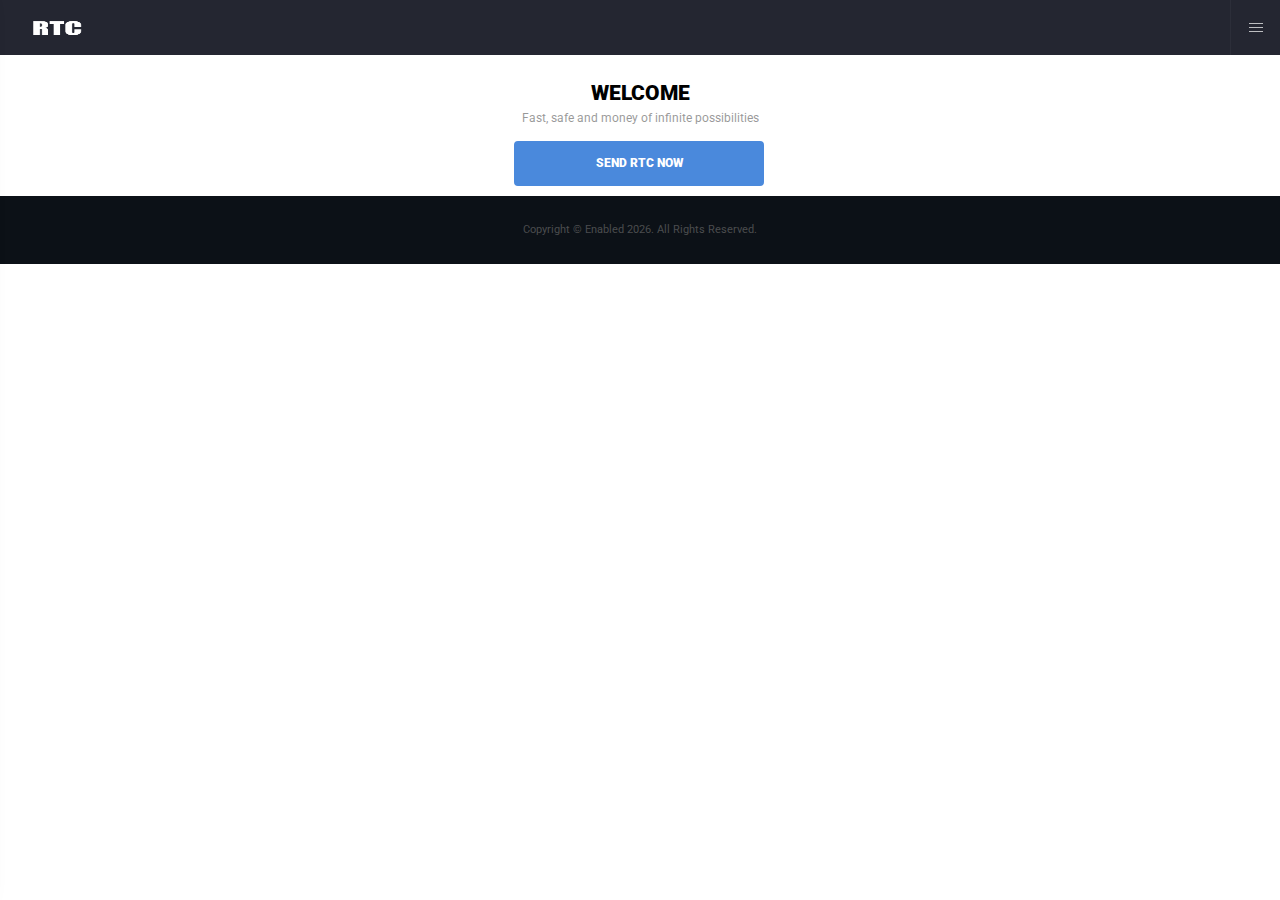
==== index.html @ e24e0585 "Add files via upload" ====
<!DOCTYPE HTML>
<html lang="en">

<!-- Mirrored from www.enableds.com/products/RTCs/index.html by HTTrack Website Copier/3.x [XR&CO'2014], Tue, 19 Jun 2018 22:13:03 GMT -->

<head>
    <meta http-equiv="Content-Type" content="text/html; charset=utf-8" />
    <meta name="viewport" content="width=device-width, initial-scale=1, minimum-scale=1, maximum-scale=1" />
    <title>RTC Wallet</title>
    <link rel="stylesheet" type="text/css" href="styles/style.css">
    <link rel="stylesheet" type="text/css" href="styles/framework.css">
    <link href="https://fonts.googleapis.com/css?family=Roboto:300,300i,400,400i,500,500i,700,700i,900,900i" rel="stylesheet">
</head>

<body>
    <div id="preloader" class="preloader-light">
        <h1></h1>
        <div id="preload-spinner"></div>
        <p>The Ultimate Mobile Experience</p>
        <em>This will only take a second. It's totally worth it!</em>
    </div>
    <div id="page-transitions">
        <div id="header" class="header-logo-left header-dark">
            <a href="#" class="header-logo"></a>
            <a href="#" class="header-icon header-icon-1 hamburger-animated" data-deploy-menu="menu-1"></a>
        </div>
        <div id="menu-1" class="menu-wrapper menu-light menu-sidebar-left menu-large">
            <div class="menu-scroll">
                <a href="index.html" class="menu-logo"></a>
                <em class="menu-sub-logo">The Ultmate Trading Coin Solution</em>
                <div class="menu">
                    <em class="menu-divider">Navigation
                        <i class="fa fa-navicon"></i>
                    </em>
                    <a class="menu-item active-item" href="index.html">
                        <i class="font-15 fa color-night-light fa-home"></i>
                        <strong>Home</strong>
                    </a>
                    <a class="menu-item" href="send.html">
                        <i class="font-15 fa color-night-light fa-home"></i>
                        <strong>Send</strong>
                    </a>
                    <a class="menu-item" href="receive.html">
                        <i class="font-14 fa color-night-dark fa-shopping-bag"></i>
                        <strong>Receive</strong>
                    </a>
                    <a class="menu-item" href="loan.html">
                        <i class="font-14 fa color-black fa-share-alt"></i>
                        <strong>Loan</strong>
                    </a>
                     <a class="menu-item" href="donate.html">
                        <i class="font-14 fa color-black fa-share-alt"></i>
                        <strong>Donate</strong>
                    </a>
                    <a class="menu-item" href="history.html">
                        <i class="font-15 fa color-magenta-light fa-newspaper-o"></i>
                        <strong>History</strong>
                    </a>
                    <a class="menu-item close-menu" href="splash.html">
                        <i class="font-14 fa color-orange-dark fa-times"></i>
                        <strong>Close</strong>
                    </a>
                </div>
            </div>
        </div>
        <div id="page-content" class="page-content">
            <div id="page-content-scroll">
                <div class="single-slider owl-carousel owl-has-dots-over bg-black">

                    <div>
                        <div class="cover-content cover-content-center">
                            <h1 class="center-text color-white small-bottom">Creative & Unique</h1>
                            <p class="center-text color-white opacity-80 no-bottom">Infuse your style, create your own elements, bring your ideas to life with RTC.</p>
                        </div>
                        <div class="cover-overlay overlay bg-black opacity-70"></div>
                    </div>
                    <div>
                        <div class="cover-content cover-content-center">
                            <h1 class="center-text color-white small-bottom">Smart & Flexible</h1>
                            <p class="center-text color-white opacity-60 no-bottom">RTC is built for flexibility, every feature is ultra customizable and easy to edit.</p>
                        </div>
                        <div class="cover-overlay overlay bg-black opacity-80"></div>
                    </div>
                    <div>
                        <div class="cover-content cover-content-center">
                            <h1 class="center-text color-white small-bottom">Built for You</h1>
                            <p class="center-text color-white opacity-80 no-bottom">We've been building products for you, we
                                <i class="fa fa-heart color-orange-dark font-12"></i> our customers.</p>
                        </div>
                        <div class="cover-overlay overlay bg-black opacity-60"></div>
                    </div>
                </div>
                <div class="homepage-cta no-top">
                    <h1 class="half-top center-text no-bottom font-21">Welcome</h1>
                    <h2 class="center-text opacity-40">Fast, safe and money of infinite possibilities</h2>
                    <div class="single-slider-no-timeout owl-carousel owl-auto-height smal-top">
                        <div>
                            <div class="homepage-cta-button">
                                <div class="button-center-large">
                                    <a href="#" class="button button-full button-blue button-sm button-rounded uppercase ultrabold">Send RTC Now</a>
                                </div>
                            </div>
                        </div>
                    </div>
                </div>
                <div class="footer footer-dark">
                    <p class="copyright-text">Copyright &copy; Enabled
                        <span id="copyright-year">2017</span>. All Rights Reserved.</p>
                </div>
            </div>
        </div>

        <div id="menu-share" data-menu-size="380" class="menu-wrapper menu-light menu-bottom">
            <em class="menu-divider menu-divider-contrast uppercase">Share this page via
                <i class="fa fa-share-alt"></i>
            </em>
            <div class="content">
                <ul class="link-list">
                    <li>
                        <a class="no-border" href="https://www.facebook.com/sharer/sharer.php?u=http://www.enableds.com/">
                            <i class="fa fa-facebook font-14 facebook-color"></i>Facebook
                            <i class="fa fa-angle-right"></i>
                        </a>
                    </li>
                    <li>
                        <a class="no-border" href="https://twitter.com/home?status=Check%20out%20ThemeForest%20http://www.enableds.com">
                            <i class="fa fa-twitter font-14 twitter-color"></i>Twitter
                            <i class="fa fa-angle-right"></i>
                        </a>
                    </li>
                    <li>
                        <a class="no-border" href="whatsapp://send" data-text="Check this out!" data-href="http://www.enableds.com/">
                            <i class="fa fa-whatsapp font-16 whatsapp-color"></i>Whatsapp
                            <i class="fa fa-angle-right"></i>
                        </a>
                    </li>
                    <li>
                        <a class="no-border" href="https://plus.google.com/share?url=http://www.enableds.com">
                            <i class="fa fa-google font-14 google-color"></i>Google +
                            <i class="fa fa-angle-right"></i>
                        </a>
                    </li>
                    <li>
                        <a class="no-border" href="mailto:name@domain.com?subject=Check%20this%20out&body=http%3A%2F%2Fwww.enableds.com">
                            <i class="fa fa-envelope font-14 mail-color"></i>Mail Link
                            <i class="fa fa-angle-right"></i>
                        </a>
                    </li>
                    <li>
                        <a class="no-border close-menu">
                            <i class="fa fa-times color-red-dark font-15"></i>Cancel
                            <i class="fa fa-angle-right"></i>
                        </a>
                    </li>
                </ul>
            </div>
        </div>

        <div id="menu-2" data-menu-size="358" class="menu-wrapper menu-light menu-top menu-notification">
            <div class="menu-scroll">
                <em class="menu-divider menu-divider-contrast no-top">NOTIFICATIONS & Updates
                    <i class="fa fa-bell-o"></i>
                </em>
                <a href="#">
                    <i class="fa fa-check color-green-light"></i>
                    <strong>MEET RTC</strong>
                    <em> We just released a new mobile website with an awesome design & features.</em>
                </a>
                <a href="#">
                    <i class="fa fa-heart color-red-light"></i>
                    <strong>IT'S SIMPLE </strong>
                    <em>We build easy to use code, easy to use and complete documentations for everyone.</em>
                </a>
                <a href="#">
                    <i class="fa fa-user color-blue-light"></i>
                    <strong>24/7 Support</strong>
                    <em>We're here for you, we even reply to tickets on Sundays! We're here to help you!</em>
                </a>
                <a href="#">
                    <i class="fa fa-star color-yellow-dark"></i>
                    <strong>Elite Author</strong>
                    <em>Over 10 years of experience guarantee a quality crafted item & support.</em>
                </a>
                <a href="http://www.enableds.com/weekly-offers/" class="default-link">
                    <i class="fa fa-envelope color-pink-light"></i>
                    <strong>Subscribe to NEWSLETTER</strong>
                    <em>Subscribe to our newsletter to get the latest news and updates. Click this Notification.</em>
                </a>
                <a href="https://www.facebook.com/enabled.labs/" class="default-link">
                    <i class="fa fa-twitter color-twitter"></i>
                    <strong>Follow our Twitter</strong>
                    <em>Yes, we're on Twitter too. Follow us for news and updates. Click this Notification.</em>
                </a>
                <a href="https://twitter.com/iEnabled" class="default-link full-bottom">
                    <i class="fa fa-facebook color-facebook"></i>
                    <strong>Like us on Facebook</strong>
                    <em>We're also on Facebook. Follow us for news and updates. Tap this Notification.</em>
                </a>
            </div>
        </div>

        <div id="menu-4" data-menu-size="385" class="menu-wrapper menu-light menu-bottom menu-contact">
            <div class="menu-scroll">
                <div class="contact-form">
                    <div class="formSuccessMessageWrap" id="formSuccessMessageWrap">
                        <p class="center-text full-bottom full-top">
                            <i class="fa fa-2x fa-paper-plane-o"></i>
                        </p>
                        <h4 class="uppercase ultrabold half-bottom center-text">Message Sent</h4>
                        <p class="center-text boxed-text half-bottom">
                            We usually reply in less than 24 hours.
                            <br /> Thank you for getting in touch with us!
                        </p>
                        <a href="#" class="button button-round color-white button-blue button-xs button-center close-menu uppercase bold full-bottom full-top">Return to Site</a>
                    </div>
                    <form action="https://www.enableds.com/products/RTCs/php/contact.php" method="post" class="contactForm" id="contactForm">
                        <fieldset>
                            <div class="menu-contact-title half-top">
                                <h4>Let's get in Touch</h4>
                                <h5 class="full-bottom">Get in touch with us. Send us a message and we'll get back to you in the shortest possible
                                    time!</h5>
                            </div>
                            <div class="formValidationError" id="contactNameFieldError">Name is required!</div>
                            <div class="formValidationError" id="contactEmailFieldError">Mail address required!</div>
                            <div class="formValidationError" id="contactEmailFieldError2">Mail address must be valid!</div>
                            <div class="formValidationError" id="contactMessageTextareaError"></div>
                            <div class="formFieldWrap">
                                <label class="field-title contactNameField" for="contactNameField"></label>
                                <input type="text" name="contactNameField" placeholder="John Doe" value="" class="contactField requiredField" id="contactNameField"
                                />
                            </div>
                            <div class="formFieldWrap">
                                <label class="field-title contactEmailField" for="contactEmailField"></label>
                                <input type="text" name="contactEmailField" placeholder="mail@domain.com" value="" class="contactField requiredField requiredEmailField"
                                    id="contactEmailField" />
                            </div>
                            <div class="clear"></div>
                            <div class="formTextareaWrap half-bottom">
                                <label class="field-title contactMessageTextarea" for="contactMessageTextarea"></label>
                                <textarea name="contactMessageTextarea" placeholder="Enter your message here." class="contactTextarea requiredField" id="contactMessageTextarea"></textarea>
                            </div>
                            <div class="contactFormButton">
                                <input type="submit" class="buttonWrap contactSubmitButton" id="contactSubmitButton" value="Send Message" data-formId="contactForm"
                                />
                            </div>
                        </fieldset>
                    </form>
                </div>
            </div>
        </div>
        <a href="#" class="back-to-top-badge back-to-top-small">
            <i class="fa fa-angle-up"></i>Back to Top</a>
    </div>
    <script type="text/javascript" src="scripts/jquery.js"></script>
    <script type="text/javascript" src="scripts/custom.js"></script>
    <script type="text/javascript" src="scripts/plugins.js"></script>
</body>
---- styles/style.css ----
@charset "utf-8";.header-light .header-logo{background-image:url(../images/logo-dark.png)!important}.header-dark .header-logo{background-image:url(../images/logo-light.png)!important}.header-logo{background-size:50px 14px;width:74px;height:55px}.footer-logo{height:25px;background-size:120px 23px}.footer-light .footer-logo{background-image:url(../images/logo-dark.png)}.footer-dark .footer-logo,.menu-dark.menu-large .menu-logo{background-image:url(../images/logo-light.png)}.menu-light.menu-large .menu-logo{background-image:url(../images/logo-dark.png)}.menu-large .menu-logo{background-size:65px 20px}.menu-perspective .menu-logo{background-image:url(../images/logo-light.png);background-size:135px 25px}.menu-perspective-background{background-image:url(../images/pictures_vertical/bg-perspective.png)}.menu-thumbnails .menu-logo .menu-logo-image{height:20px;background-size:100px 19px}.menu-dark.menu-thumbnails .menu-logo .menu-logo-image{background-image:url(../images/logo-light.png)}.menu-light.menu-thumbnails .menu-logo .menu-logo-image{background-image:url(../images/logo-dark.png)}.menu-list-logo{background-size:140px 27px;width:140px;height:27px}.menu-dark .menu-list-logo{background-image:url(../images/logo-light.png)}.menu-light .menu-list-logo{background-image:url(../images/logo-dark.png)}.preloader-dark h1{background:url(../images/logo-light.png) center center no-repeat}.preloader-light h1{background:url(../images/logo-dark.png) center center no-repeat}.profile-logo,.timeline-logo{background-size:74px 14px;height:55px}.timeline-logo{background-image:url(../images/logo-light.png)}.profile-logo{background-image:url(../images/logo-dark.png)}.preloader-dark{background-color:#1b1d26!important}.preloader-dark .cp1,.preloader-dark .cp2{opacity:.05;background-color:#fff!important}.preloader-dark em{color:rgba(255,255,255,.3)}.preloader-light{background-color:#fff!important}.preloader-dark .cp2,.preloader-light .cp1{opacity:.05;background-color:#000!important}.preloader-light em{color:rgba(0,0,0,.8)}#preloader h1{width:100%;height:32px;background-size:165px 32px;margin-top:110px}#preloader em{position:fixed;width:100%;bottom:20px;font-style:normal;text-align:center;font-size:10px;line-height:22px}#preloader,.page-change-preloader{position:fixed;top:0;left:0;right:0;bottom:0;pointer-events:none}#preloader p{text-align:center;font-size:12px}#preloader{background-color:#fff;z-index:999999999!important;opacity:1;transition:all .5s ease}.hide-preloader{pointer-events:none;opacity:0!important;transition:all .5s ease}.page-change-preloader{opacity:0;background-color:#1b1d26;background-size:100px;background-repeat:no-repeat;background-position:center center;z-index:9999999;transition:all 250ms ease!important}.show-change-preloader{opacity:1;transition:all 250ms ease!important}#preload-spinner,.preload-spinner{animation:preload-spin1 1.2s ease infinite;clip:rect(0,40px,40px,20px);height:40px;width:40px;position:absolute;left:50%;margin-left:-20px;top:50%;margin-top:-20px}#preload-spinner:after,.preload-spinner:after{animation:preload-spin2 1.2s ease-in-out infinite;clip:rect(0,40px,40px,20px);content:'';border-radius:50%;height:40px;width:40px;position:absolute;box-shadow:inset #8cc152 0 0 0 1px}@keyframes preload-spin1{25%{transform:rotate(0)}100%{transform:rotate(185deg)}}@keyframes preload-spin2{0%{transform:rotate(-175deg)}100%{transform:rotate(175deg)}}.spinner-yellow:after{box-shadow:inset #f6bb42 0 0 0 1px!important}.spinner-green:after{box-shadow:inset #27ae60 0 0 0 1px!important}.spinner-red:after{box-shadow:inset #d8334a 0 0 0 1px!important}.spinner-pink:after{box-shadow:inset #ec87c0 0 0 0 1px!important}.spinner-blue:after{box-shadow:inset #5d9cec 0 0 0 1px!important}.spinner-teal:after{box-shadow:inset #a0cecb 0 0 0 1px!important}.spinner-magenta:after{box-shadow:inset #8067b7 0 0 0 1px!important}.spinner-black:after{box-shadow:inset #000 0 0 0 1px!important}.spinner-brown:after{box-shadow:inset #8e8271 0 0 0 1px!important}.footer{padding:20px !important;}.real-size-qrcode{font-size:220px !important;}
---- styles/framework.css ----
.contactSubmitButton,.menu-divider,body,textarea{font-family:Roboto,sans-serif}p strong,th{color:#1f1f1f}.font-icon-list i,.heading-style h4,.heading-style i,.heading-style p,.icon-list i,td{text-align:center}td,tr{line-height:18px}td,th{vertical-align:middle;border-right:1px solid #e9e9e9;border-bottom:1px solid #e9e9e9}ol,p,td,ul{color:#666}ol,p,ul{margin-bottom:30px}li,ol ol,ul ul{margin-bottom:5px}*,sub,sup{vertical-align:baseline}h3,li{line-height:24px}ol ol ol,ul{list-style-type:disc}.fac,.ios-switch,.material-switch{-webkit-user-select:none;-moz-user-select:none;-ms-user-select:none}.font-icon-list li,.icon-list,.link-list,.pricing-1 *,.pricing-2 *,.pricing-3 *,.pricing-4 *{list-style:none}*,.owl-carousel,.owl-carousel .owl-item{-webkit-tap-highlight-color:transparent}*,.fa{text-rendering:auto;-moz-osx-font-smoothing:grayscale}a{color:#2980b9}::-webkit-scrollbar{display:none}body,html{overflow-x:hidden!important}*{border:0;font-size:100%;outline:0;font-size-adjust:none;-webkit-text-size-adjust:none;-moz-text-size-adjust:none;-ms-text-size-adjust:none;-webkit-font-smoothing:antialiased!important;-webkit-transform:translate3d(1,1,1);transform:translate3d(1,1,1)}body,p,p strong{font-size:13px}:focus{outline:0}*,:after,:before{-webkit-box-sizing:border-box;-moz-box-sizing:border-box;box-sizing:border-box;padding:0;margin:0}body{margin:0;padding:0;overflow-x:hidden;line-height:30px;font-weight:400}::selection{background-color:#ccc;color:#000}a,blockquote,code,div,fieldset,form,iframe,img,input,label,p,pre,textarea{display:block;position:relative}input,label a{display:inline-block}input,textarea{outline:0}input{border-radius:0!important;-webkit-border-radius:0!important}textarea{-webkit-appearance:none!important;border-radius:0!important;-webkit-border-radius:0!important}#page-transitions{left:0;right:0;display:block;overflow:hidden}a>span,em a,h1>a,h2>a,h3>a,h4>a,h5>a,h6>a,p>a,p>span,span>a,strong a{display:inline}#page-content{margin-bottom:0;background-color:#fff}.page-content-gray{background-color:#e1e0e6}.transparent-bg{background-color:transparent!important;transition:all 250ms ease}.header-clear,.header-clear-large{padding-top:20px!important}.header-clear-larger{padding-top:30px!important}p{line-height:28px}p>a{text-decoration:none}p>a:hover{text-decoration:underline}p strong{font-weight:500}a,a:hover{text-decoration:none}.table tr.even td{background:#efefef}.table tr:hover td{background:#f8f8f8}tr:hover>td{background:#fff}table,th{background-color:#f6f6f6}th{font-weight:700;line-height:35px}td{padding:9px 0;background-color:#fdfdfd}table{border-collapse:separate;border-spacing:0;width:100%;clear:both;margin-bottom:27px;border-left:1px solid #e9e9e9;border-top:1px solid #e9e9e9}.clear,.decoration{clear:both!important}.table-borders-light *{border-color:rgba(255,255,255,.1)!important}ol>li:last-child,ul>li:last-child{margin-bottom:0}sub,sup{font-size:50%;line-height:0;position:relative}sup{top:-15px}sub{bottom:0}.disabled{display:none!important}.disabled-box{display:none}.center-item{margin-left:auto!important;margin-right:auto}.font-10{font-size:10px!important}.font-11{font-size:11px!important}.font-12{font-size:12px!important}.font-13{font-size:13px!important}.font-14{font-size:14px!important}.font-15{font-size:15px!important}.font-16{font-size:16px!important}.font-17{font-size:17px!important}.font-18{font-size:18px!important}.font-19{font-size:19px!important}.font-20{font-size:20px!important}.font-21{font-size:21px!important}.bg-full{position:fixed;top:-20px;left:-20px;right:-20px;bottom:-20px;overflow:hidden}.bg-cover{background-size:cover;background-position:center center}.bg-transparent{background:transparent!important}.bg-dark{background-color:rgba(0,0,0,.3)!important}.bg-1{background-image:url(../images/pictures/1.jpg)}.bg-2{background-image:url(../images/pictures/2.jpg)}.bg-3{background-image:url(../images/pictures/3.jpg)}.bg-4{background-image:url(../images/pictures/4.jpg)}.bg-5{background-image:url(../images/pictures/5.jpg)}.bg-6{background-image:url(../images/pictures/6.jpg)}.bg-7{background-image:url(../images/pictures/7.jpg)}.bg-8{background-image:url(../images/pictures/8.jpg)}.bg-9{background-image:url(../images/pictures/9.jpg)}.vertical-bg-0{background-image:url(../images/pictures_vertical/bg0.jpg)}.vertical-bg-1{background-image:url(../images/pictures_vertical/bg1.jpg)}.vertical-bg-2{background-image:url(../images/pictures_vertical/bg2.jpg)}.vertical-bg-3{background-image:url(../images/pictures_vertical/bg3.jpg)}.vertical-bg-4{background-image:url(../images/pictures_vertical/bg4.jpg)}.vertical-bg-5{background-image:url(../images/pictures_vertical/bg5.jpg)}.vertical-bg-6{background-image:url(../images/pictures_vertical/bg6.jpg)}.vertical-bg-7{background-image:url(../images/pictures_vertical/bg7.jpg)}.vertical-bg-8{background-image:url(../images/pictures_vertical/bg8.jpg)}.vertical-bg-9{background-image:url(../images/pictures_vertical/bg9.jpg)}.vertical-bg-10{background-image:url(../images/pictures_vertical/bg10.jpg)}.overlay,.overlay-image{position:absolute;top:0;left:0;right:0;bottom:0;z-index:9;background-size:cover}.overlay-image{z-index:8}.above-overlay{position:relative;z-index:10!important}.dark-overlay{background-color:rgba(0,0,0,.7)}.medium-overlay{background-color:rgba(0,0,0,.6)}.light-overlay{background-color:rgba(255,255,255,.85)}.overlay-dark{background-color:rgba(0,0,0,.8)}.overlay-medium{background-color:rgba(0,0,0,.65)}.overlay-light{background-color:rgba(255,255,255,.75)}.overlay-gradient{background:linear-gradient(to bottom,rgba(0,0,0,0) 0,rgba(0,0,0,0) 20%,rgba(0,0,0,.1) 40%,rgba(0,0,0,.7) 70%,rgba(0,0,0,1) 100%)}.overlay-gradient-small{background:linear-gradient(to bottom,rgba(0,0,0,0) 0,rgba(0,0,0,0) 30%,rgba(0,0,0,.1) 40%,rgba(0,0,0,.5) 70%,rgba(0,0,0,.8) 100%)}.bg-teal-light{background-color:#a0cecb!important;color:#fff}.bg-teal-dark{background-color:#7db1b1!important;color:#fff}.border-teal-light{border:1px solid #a0cecb!important}.border-teal-dark{border:1px solid #7db1b1!important}.bg-hover-teal-light:hover{background-color:#a0cecb!important;color:#fff!important;transition:all .2s ease}.bg-hover-teal-dark:hover{background-color:#7db1b1!important;color:#fff!important;transition:all .2s ease}.color-teal-light{color:#a0cecb!important}.color-teal-dark{color:#7db1b1!important}.bg-green-light{background-color:#a0d468!important;color:#fff}.bg-green-dark{background-color:#8cc152!important;color:#fff}.border-green-light{border:1px solid #a0d468!important}.border-green-dark{border:1px solid #8cc152!important}.bg-hover-green-light:hover{background-color:#a0d468!important;color:#fff!important;transition:all .2s ease}.bg-hover-green-dark:hover{background-color:#8cc152!important;color:#fff!important;transition:all .2s ease}.color-green-light{color:#a0d468!important}.color-green-dark{color:#8cc152!important}.bg-green2-light{background-color:#2ecc71!important;color:#fff}.bg-green2-dark{background-color:#2aba66!important;color:#fff}.border-green2-light{border:1px solid #2ecc71!important}.border-green2-dark{border:1px solid #2aba66!important}.bg-hover-green2-light:hover{background-color:#2ecc71!important;color:#fff!important;transition:all .2s ease}.bg-hover-green2-dark:hover{background-color:#2aba66!important;color:#fff!important;transition:all .2s ease}.color-green2-light{color:#2ecc71!important}.color-green2-dark{color:#2aba66!important}.bg-blue-light{background-color:#5d9cec!important;color:#fff}.bg-blue-dark{background-color:#4a89dc!important;color:#fff}.border-blue-light{border:1px solid #5d9cec!important}.border-blue-dark{border:1px solid #4a89dc!important}.bg-hover-blue-light:hover{background-color:#5d9cec!important;color:#fff!important;transition:all .2s ease}.bg-hover-blue-dark:hover{background-color:#4a89dc!important;color:#fff!important;transition:all .2s ease}.color-blue-light{color:#5d9cec!important}.color-blue-dark{color:#4a89dc!important}.bg-blue2-light{background-color:#4fc1e9!important;color:#fff}.bg-blue2-dark{background-color:#3bafda!important;color:#fff!important}.border-blue2-light{border:1px solid #4fc1e9!important}.border-blue2-dark{border:1px solid #3bafda!important}.bg-hover-blue2-light:hover{background-color:#4fc1e9!important;color:#fff!important;transition:all .2s ease}.bg-hover-blue2-dark:hover{background-color:#3bafda!important;color:#fff!important;transition:all .2s ease}.color-blue2-light{color:#4fc1e9!important}.color-blue2-dark{color:#3bafda!important}.bg-magenta-light{background-color:#8067b7!important;color:#fff}.bg-magenta-dark{background-color:#6a50a7!important;color:#fff}.border-magenta-light{border:1px solid #8067b7!important}.border-magenta-dark{border:1px solid #6a50a7!important}.bg-hover-magenta-light:hover{background-color:#8067b7!important;color:#fff!important;transition:all .2s ease}.bg-hover-magenta-dark:hover{background-color:#6a50a7!important;color:#fff!important;transition:all .2s ease}.color-magenta-light{color:#8067b7!important}.color-magenta-dark{color:#6a50a7!important}.bg-night-light{background-color:#656d78!important;color:#fff}.bg-night-dark{background-color:#434a54!important;color:#fff}.border-night-light{border:1px solid #656d78!important}.border-night-dark{border:1px solid #434a54!important}.bg-hover-night-light:hover{background-color:#656d78!important;color:#fff!important;transition:all .2s ease}.bg-hover-night-dark:hover{background-color:#434a54!important;color:#fff!important;transition:all .2s ease}.color-night-light{color:#656d78!important}.color-night-dark{color:#434a54!important}.bg-yellow-light{background-color:#ffce54!important;color:#fff}.bg-yellow-dark{background-color:#f6bb42!important;color:#fff}.border-yellow-light{border:1px solid #ffce54!important}.border-yellow-dark{border:1px solid #f6bb42!important}.bg-hover-yellow-light:hover{background-color:#ffce54!important;color:#fff!important;transition:all .2s ease}.bg-hover-yellow-dark:hover{background-color:#f6bb42!important;color:#fff!important;transition:all .2s ease}.color-yellow-light{color:#ffce54!important}.color-yellow-dark{color:#f6bb42!important}.bg-yellow2-light{background-color:#e8ce4d!important;color:#fff}.bg-yellow2-dark{background-color:#e0c341!important;color:#fff}.border-yellow2-light{border:1px solid #e8ce4d!important}.border-yellow2-dark{border:1px solid #e0c341!important}.bg-hover-yellow2-light:hover{background-color:#e8ce4d!important;color:#fff!important;transition:all .2s ease}.bg-hover-yellow2-dark:hover{background-color:#e0c341!important;color:#fff!important;transition:all .2s ease}.color-yellow2-light{color:#e8ce4d!important}.color-yellow2-dark{color:#e0c341!important}.bg-orange-light{background-color:#fc6e51!important;color:#fff}.bg-orange-dark{background-color:#e9573f!important;color:#fff}.border-orange-light{border:1px solid #fc6e51!important}.border-orange-dark{border:1px solid #e9573f!important}.bg-hover-orange-light:hover{background-color:#fc6e51!important;color:#fff!important;transition:all .2s ease}.bg-hover-orange-dark:hover{background-color:#e9573f!important;color:#fff!important;transition:all .2s ease}.color-orange-light{color:#fc6e51!important}.color-orange-dark{color:#e9573f!important}.bg-red-light{background-color:#e74c3c!important;color:#fff}.bg-red-dark{background-color:#c0392b!important;color:#fff}.border-red-light{border:1px solid #e74c3c!important}.border-red-dark{border:1px solid #c0392b!important}.bg-hover-red-light:hover{background-color:#e74c3c!important;color:#fff!important;transition:all .2s ease}.bg-hover-red-dark:hover{background-color:#c0392b!important;color:#fff!important;transition:all .2s ease}.color-red-light{color:#e74c3c!important}.color-red-dark{color:#c0392b!important}.bg-pink-light{background-color:#fa6a8e!important;color:#fff}.bg-pink-dark{background-color:#fb3365!important;color:#fff}.border-pink-light{border:1px solid #fa6a8e!important}.border-pink-dark{border:1px solid #fb3365!important}.bg-hover-pink-light:hover{background-color:#f85d84!important;color:#fff!important;transition:all .2s ease}.bg-hover-pink-dark:hover{background-color:#fa6a8e!important;color:#fff!important;transition:all .2s ease}.color-pink-light{color:#fa6a8e!important}.color-pink-dark{color:#fb3365!important}.bg-brown-light{background-color:#baa286!important;color:#fff}.bg-brown-dark{background-color:#aa8e69!important;color:#fff}.border-brown-light{border:1px solid #baa286!important}.border-brown-dark{border:1px solid #aa8e69!important}.bg-hover-brown-light:hover{background-color:#baa286!important;color:#fff!important;transition:all .2s ease}.bg-hover-brown-dark:hover{background-color:#aa8e69!important;color:#fff!important;transition:all .2s ease}.color-brown-light{color:#baa286!important}.color-brown-dark{color:#aa8e69!important}.bg-brown2-light{background-color:#8e8271!important;color:#fff}.bg-brown2-dark{background-color:#7b7163!important;color:#fff}.border-brown2-light{border:1px solid #8e8271!important}.border-brown2-dark{border:1px solid #7b7163!important}.bg-hover-brown2-light:hover{background-color:#8e8271!important;color:#fff!important;transition:all .2s ease}.bg-hover-brown2-dark:hover{background-color:#7b7163!important;color:#fff!important;transition:all .2s ease}.color-brown2-light{color:#8e8271!important}.color-brown2-dark{color:#7b7163!important}.bg-gray-light{background-color:#bdc3c7!important;color:#fff}.bg-gray-dark{background-color:#95a5a6!important;color:#fff}.border-gray-light{border:1px solid #bdc3c7!important}.border-gray-dark{border:1px solid #95a5a6!important}.bg-hover-gray-light:hover{background-color:#bdc3c7!important;color:#fff!important;transition:all .2s ease}.bg-hover-gray-dark:hover{background-color:#95a5a6!important;color:#fff!important;transition:all .2s ease}.color-gray-light{color:#bdc3c7!important}.color-gray-dark{color:#95a5a6!important}.bg-hover-black:hover,.color-white{color:#fff!important}.bg-white{background-color:#fff!important}.bg-black,.bg-hover-black:hover{background-color:#000!important}.border-white{border:1px solid #fff!important}.border-light{border-color:rgba(255,255,255,.05)!important}.color-black{color:#000!important}.border-black{border:1px solid #000!important}.opacity-05{opacity:.05}.opacity-10{opacity:.1}.contactEmailField span,.contactMessageTextarea span,.contactNameField span{opacity:.2;float:right}.opacity-20{opacity:.2}.opacity-25{opacity:.25}.opacity-30{opacity:.3}.opacity-40{opacity:.4}.opacity-50{opacity:.5}.opacity-60{opacity:.6}.opacity-70{opacity:.7}.opacity-75{opacity:.75}.opacity-80{opacity:.8}.opacity-90{opacity:.9}.border-round{border-radius:100px;overflow:hidden}.facebook-bg,.facebook-bg:hover{color:#fff;border:1px solid #3b5998}.bg-gray-dark i,.bg-gray-light i,.bg-green-dark i,.bg-green-light i,.bg-magenta-dark i,.bg-magenta-light i,.bg-orange-dark i,.bg-orange-light i,.bg-red-dark i,.bg-red-light i,.bg-teal-dark i,.bg-teal-light i,.bg-yellow-dark i,.bg-yellow-light i{color:#fff}.facebook-bg{background-color:#3b5998}.facebook-bg:hover{background-color:#4469b7}.linkedin-bg,.linkedin-bg:hover{color:#fff;border:1px solid #0077b5}.linkedin-bg{background-color:#0077b5}.linkedin-bg:hover{background-color:#0186cb}.twitter-bg,.twitter-bg:hover{color:#fff;border:1px solid #4099ff}.twitter-bg{background-color:#4099ff}.twitter-bg:hover{background-color:#5fa9fd}.google-bg,.google-bg:hover{color:#fff;border:1px solid #d34836}.google-bg{background-color:#d34836}.google-bg:hover{background-color:#ea4f3b}.whatsapp-bg,.whatsapp-bg:hover{color:#fff;border:1px solid #34af23}.whatsapp-bg{background-color:#34af23}.whatsapp-bg:hover{background-color:#3cc729}.pinterest-bg,.pinterest-bg:hover{color:#fff;border:1px solid #c92228}.pinterest-bg{background-color:#c92228}.pinterest-bg:hover{background-color:#e3262c}.sms-bg,.sms-bg:hover{color:#fff;border:1px solid #27ae60}.sms-bg{background-color:#27ae60}.sms-bg:hover{background-color:#2bbe69}.mail-bg,.mail-bg:hover{color:#fff;border:1px solid #3498db}.mail-bg{background-color:#3498db}.mail-bg:hover{background-color:#38a5ed}.dribbble-bg,.dribbble-bg:hover{color:#fff;border:1px solid #ea4c89}.dribbble-bg{background-color:#ea4c89}.dribbble-bg:hover{background-color:#fc5294}.tumblr-bg,.tumblr-bg:hover{color:#fff;border:1px solid #2c3d52}.tumblr-bg{background-color:#2c3d52}.tumblr-bg:hover{background-color:#3e5674}.reddit-bg,.reddit-bg:hover{color:#fff;border:1px solid #369}.reddit-bg{background-color:#369}.reddit-bg:hover{background-color:#3b77b4}.youtube-bg,.youtube-bg:hover{color:#fff;border:1px solid #d12827}.youtube-bg{background-color:#d12827}.youtube-bg:hover{background-color:#ea2e2d}.phone-bg,.phone-bg:hover,.skype-bg,.skype-bg:hover{color:#fff;border:1px solid #27ae60}.phone-bg{background-color:#27ae60}.phone-bg:hover{background-color:#2cc76e}.skype-bg{background-color:#12a5f4}.skype-bg:hover{background-color:#0f95dd}.facebook-color{color:#3b5998!important}.linkedin-color{color:#0077b5!important}.twitter-color{color:#4099ff!important}.google-color{color:#d34836!important}.whatsapp-color{color:#34af23!important}.pinterest-color{color:#c92228!important}.sms-color{color:#27ae60!important}.mail-color{color:#3498db!important}.dribbble-color{color:#ea4c89!important}.tumblr-color{color:#2c3d52!important}.reddit-color{color:#369!important}.youtube-color{color:#d12827!important}.phone-color{color:#27ae60!important}.skype-color{color:#12a5f4!important}.dribbble-color:hover,.facebook-color:hover,.google-color:hover,.mail-color:hover,.phone-color:hover,.pinterest-color:hover,.reddit-color:hover,.sms-color:hover,.tumblr-color:hover,.twitter-color:hover,.youtube-color:hover{color:#fff}.float-left{float:left;margin-top:10px;margin-right:10px}.float-right{float:right;margin-top:10px;margin-left:10px}.read-more-right{float:right;display:block}.read-more-right i{padding-left:10px}.polaroid-effect{border:1px solid rgba(0,0,0,.15);background-color:#fff;padding:8px;box-shadow:0 2px 5px rgba(0,0,0,.15)}.polaroid-effect-small{padding:5px}.polaroid-effect p{margin-bottom:-5px!important}h1,h2,h3,h4,h5{font-weight:500;margin-bottom:5px}.blur-effect-caption,.grayscale-effect-caption,.scale-effect-caption{position:absolute;top:0;left:0;right:0;bottom:0;z-index:9;pointer-events:none;opacity:0;transition:all 250ms ease;padding:15px}.blur-effect-caption strong,.grayscale-effect strong,.scale-effect-caption strong{z-index:10;position:relative;display:block}.blur-effect-caption em,.grayscale-effect em,.scale-effect-caption em{z-index:10;position:relative;display:block;line-height:24px}.scale-effect{overflow:hidden;transition:all .5s ease}.scale-effect img:hover{transform:scale(1.2,1.2)!important;transition:all .5s ease}.scale-effect img:hover~.scale-effect-caption{opacity:1!important;transition:all .5s ease;transition-delay:150ms}.blur-effect{overflow:hidden;transition:all 250ms ease}.blur-effect img:hover{filter:blur(2px);transition:all .5s ease}.blur-effect img:hover~.blur-effect-caption{opacity:1!important;transition:all .5s ease;transition-delay:150ms}.grayscale-effect{overflow:hidden;transition:all 250ms ease}.grayscale-effect img:hover{filter:grayscale(100%);transition:all .5s ease}.grayscale-effect img:hover~.grayscale-effect-caption{opacity:1!important;transition:all .5s ease;transition-delay:150ms}h1{font-size:24px;line-height:26px}h2{font-size:21px;line-height:25px}h3{font-size:20px}h4{font-size:18px;line-height:23px}h5{font-size:15px;line-height:22px}.small-heading{font-size:12px;margin:-10px 0 10px;display:block}.heading-style p{width:90%!important}.heading-style .line{z-index:1;width:280px;margin:30px auto 25px;display:block;height:1px}.heading-style i{font-size:24px;height:40px;width:50px;line-height:40px;position:absolute;top:38px;left:50%;margin-left:-25px;z-index:2}.heading-style p{margin-left:auto;margin-right:auto}.font-icon-list li{padding-left:0;margin-left:-20px;line-height:30px}.font-icon-list i{margin-right:10px;width:20px;display:inline-block}.font-icon-list .font-icon-list{padding-left:30px}.icon-list{padding-left:0}.icon-list i{width:20px;margin-left:-5px}.icon-list ul{padding-left:40px}ol,ul{padding-left:20px}ol ol,ul ul{padding-top:10px;padding-bottom:10px}ol{list-style-type:decimal}ol ol{list-style-type:lower-alpha}.last-column{margin-right:0!important}.no-bottom{margin-bottom:0!important}.no-top{margin-top:0!important;padding-top:0!important}.half-bottom{margin-bottom:15px!important;display:block}.quarter-bottom{margin-bottom:5px!important}.quarter-top{margin-top:5px!important}.small-bottom{margin-bottom:10px!important;display:block}.small-top{margin-top:10px!important;display:block}.half-top{margin-top:15px!important;display:block}.full-bottom{margin-bottom:30px!important;display:block}.full-top{margin-top:30px!important;display:block}.left-padding{padding-left:30px}.right-padding{padding-right:30px}.padding-right{padding-right:20px}.padding-left{padding-left:20px}.no-border{border:0!important}.responsive-image{display:block;width:100%;margin-bottom:15px}.rounded-image{border-radius:300px;max-width:300px;overflow:hidden}.no-shadow{box-shadow:none!important}.center-object{margin:auto;background-position:center!important}.box-shadow{box-shadow:0 2px 10px rgba(0,0,0,.15)}.content-boxed,.content-boxed-shadow{box-shadow:0 2px 5px rgba(0,0,0,.15)}.icon-clear-left{padding-left:15px}.icon-clear-right{padding-right:15px}.maps{min-height:250px}.responsive-video{position:relative;min-height:220px;width:100%;overflow:hidden}.responsive-video embed,.responsive-video iframe,.responsive-video object{position:absolute;top:0;left:0;width:100%;height:100%}.content-padding{padding:20px}.content-large{margin-top:40px!important;margin-bottom:40px!important}.content-boxed{border-radius:5px!important;overflow:hidden;background-color:#fff}.content-boxed-padding{padding:15px 20px;margin-bottom:30px}.content-boxed .owl-dots{margin-bottom:0!important}.content{margin:0 20px 30px}.content-full,.content-fullscreen{margin-bottom:30px;padding:0}.last-column:after,container:after{visibility:hidden!important;display:block!important;content:""!important;clear:both!important;height:0!important}.container,.container-fullscreen{margin-bottom:30px;display:block}.hide-if-mobile{display:none!important}.uppercase{text-transform:uppercase}.lowercase{text-transform:lowercase}.capitalize{text-transform:capitalize!important}.thin{font-weight:300!important}.ultrathin{font-weight:100!important}.thiner{font-weight:400!important}.bold{font-weight:600!important}.regular{font-weight:400!important}.regularbold{font-weight:500!important}.ultrabold{font-weight:900!important}.justify{text-align:justify!important}.boxed-text,.boxed-text-large,.boxed-text-small{text-align:center;margin:0 auto}.italic{font-style:italic}.pointer{cursor:pointer}.ultrasmall-text{font-size:10px!important}.small-text{font-size:12px!important;margin-top:-5px;display:block;line-height:24px}.smaller-text{font-size:11px!important;margin-top:-5px;display:block}.normal-text{font-size:14px!important}.larger-text{font-size:26px!important}.large-text{font-size:28px!important}.huge-text{font-size:30px!important}.boxed-text{max-width:80%}.boxed-text-small{max-width:200px}.boxed-text-large{max-width:300px}.medium-line-height{line-height:30px}.large-line-height{line-height:40px}.small-text-icon i{padding-left:15px;width:25px;padding-right:10px}.small-text-icon i:first-child{padding-left:0}.border-text{border-width:4px!important;padding:5px 0 5px 15px;border-right:0!important;border-top:0!important;border-bottom:0!important}.center-text{text-align:center!important;display:block}.left-text{text-align:left!important;display:block}.right-text{text-align:right!important;display:block}.center-stars i{font-size:16px;padding:0 5px}.center-stars{width:140px;margin:0 auto}.space-left{padding-left:10px}.space-right{padding-right:10px}.center-boxed-content{max-width:600px!important}.center-boxed-content,.center-boxed-text{max-width:500px;margin-left:auto;margin-right:auto;padding-left:20px;padding-right:20px}.one-half{width:45%;float:left;margin-right:10%}.one-third{width:28%;float:left;margin-right:8%}.decoration-margins{margin:0 20px}.decoration{height:1px;display:block;margin-bottom:30px;background-color:rgba(0,0,0,.1)}.decoration-boxed{margin:0 20px}.decoration-lines div{height:5px;width:10%;float:left}.decoration-lines-thin div{height:3px;width:10%;float:left}.deco-0{background-color:#c0392b}.deco-1{background-color:#2ecc71}.deco-2{background-color:#3498db}.deco-3{background-color:#bdc3c7}.deco-4{background-color:#f1c40f}.deco-5{background-color:#e67e22}.deco-6{background-color:#9b59b6}.deco-7{background-color:#34495e}.deco-8{background-color:#16a085}.deco-9{background-color:#95a5a6;margin-bottom:30px}.deco-thick{height:3px;width:60px;margin:0 auto}.heading-icon{height:50px;width:50px;background-color:#fff;line-height:27px!important}.decoration-small{height:3px;width:100px;margin:0 auto 30px}.decoration-shadow{height:5px;border:0;box-shadow:inset 0 12px 12px -12px rgba(0,0,0,.5)}.decoration-line-fade{border:0;height:1px;background-image:linear-gradient(to right,rgba(0,0,0,0),rgba(0,0,0,.75),rgba(0,0,0,0))}.decoration-zig-zag{height:6px;background:url(../images/framework/deco-zig.png) repeat-x;border:0}.decoration-slash{height:6px;background:url(../images/framework/deco-slash.png) repeat-x;border:0}.input-simple-1 input,.input-simple-1.textarea textarea{border-bottom:solid 1px rgba(0,0,0,.1);background-color:transparent;transition:all 250ms ease}.rotate-45{-webkit-transform:rotate(45deg);transform:rotate(45deg)}.rotate-90{-webkit-transform:rotate(90deg);transform:rotate(90deg)}.rotate-135{-webkit-transform:rotate(135deg);transform:rotate(135deg)}.rotate-180{-webkit-transform:rotate(180deg);transform:rotate(180deg)}.rotate-225{-webkit-transform:rotate(225deg);transform:rotate(225deg)}.rotate-270{-webkit-transform:rotate(270deg);transform:rotate(270deg)}.rotate-315{-webkit-transform:rotate(315deg);transform:rotate(315deg)}.rotate-135,.rotate-180,.rotate-225,.rotate-270,.rotate-315,.rotate-45,.rotate-90{transition:all 250ms ease}.scale-hover:hover{-webkit-transform:scale(1.1,1.1);transform:scale(1.1,1.1)}.scale-out{-webkit-transform:scale(0,0);transform:scale(0,0);transition:all 250ms ease}.opacity-out{opacity:0;transition:all 250ms ease}.input-simple-1.has-icon i{position:absolute;z-index:2;right:0;font-size:12px;height:40px;width:12px;line-height:41px;text-align:center;color:#666}.input-simple-1.textarea.has-icon i{margin-top:28px}.input-simple-1.textarea textarea{padding:5px 30px 10px 0;height:40px;line-height:28px}.input-simple-1.textarea textarea:focus{height:120px}.input-simple-1 em,.select-box-1 em{font-style:normal;display:block;font-size:11px}.input-simple-1 strong,.select-box-1 strong{position:absolute;right:0;font-size:10px;font-style:italic;font-weight:400;color:#cacaca}.input-simple-1 input{height:40px;line-height:40px;border-left:0!important;border-right:0!important;border-top:0!important;display:block;width:100%;box-shadow:none}.select-box,.select-box select{height:50px;box-shadow:none;-webkit-appearance:none;box-sizing:border-box}.input-simple-1.has-icon input{text-indent:0!important}.input-simple-1 input::placeholder,.input-simple-1 textarea::placeholder{color:#b7b7b7}.input-simple-1.input-blue input:focus{border-bottom:solid 1px #5d9cec!important}.input-simple-1.input-green input:focus{border-bottom:solid 1px #a0d468!important}.input-simple-1.input-red input:focus{border-bottom:solid 1px #d8334a!important}.input-simple-1 .textarea-simple-1{width:100%;display:block;padding:0;text-indent:0;transition:all 250ms ease}.select-box{border:1px solid rgba(0,0,0,.1);background:url([data-uri]) 95% 50% no-repeat;margin-bottom:30px;line-height:50px;width:100%}.select-box select{width:99.9%;padding-left:20px;line-height:50px;border:0;background:0 0}.input-simple-2 input,.input-simple-2.textarea textarea{height:50px;background-color:transparent;transition:all 250ms ease}.select-box-1{margin-top:50px;border:0;border-bottom:solid 1px rgba(0,0,0,.1);padding-top:5px;background-position:center right}.select-box-1 em,.select-box-1 strong{margin-top:-35px}.select-box-1 select{padding-left:0!important;color:#b7b7b7}.select-box-1 em{position:absolute}.select-box select:focus{outline:0;color:#666}.select-style select:-moz-focusring{color:transparent;text-shadow:0 0 0 #000}.input-simple-2.has-icon i{position:absolute;z-index:2;right:0;font-size:12px;height:50px;width:50px;line-height:50px;text-align:center;color:#666}.input-simple-2{box-sizing:border-box;display:block;width:100%}.input-simple-2 input{border:1px solid rgba(0,0,0,.1);line-height:50px;border-radius:3px!important;text-indent:15px;box-sizing:border-box;display:block;width:100%;font-size:12px;outline:0;appearance:none;-webkit-appearance:none}.buttonWrap,.menu-contact input,.search-input-round .search input,.search-input-square .search input{-webkit-appearance:none}.input-simple-2.textarea.has-icon i{margin-top:0}.input-simple-2.textarea textarea{padding-right:30px;border-radius:3px!important;padding-top:10px;padding-left:15px;line-height:28px;border:1px solid rgba(0,0,0,.1)}.input-simple-2.textarea textarea:focus{height:130px}.input-simple-2.has-icon input{text-indent:15px!important}.input-simple-2 input::placeholder,.input-simple-2 textarea::placeholder{color:#959595}.input-simple-2.input-blue input:focus{border:1px solid #5d9cec!important}.input-simple-2.input-green input:focus{border:1px solid #a0d468!important}.input-simple-2.input-red input:focus{border:1px solid #fc6e51!important}.select-box-2{border:1px solid rgba(0,0,0,.1);border-radius:3px!important;background-position:center 10}.select-box-2 select{padding-left:15px!important;color:#a3a3a3}.textarea-simple-2{width:100%;display:block;padding:0;text-indent:0;transition:all 250ms ease}.switch-box h5{float:left;width:200px;font-weight:400;font-size:15px}.switch-box div{float:right}.switch-box:after{content:'';display:block;clear:both}.ios-switch-label:before,.material-label:before{content:"";top:0;bottom:0;transition:all 250ms ease}.ios-switch{position:relative;width:45px}.ios-switch-checkbox{display:none}.ios-switch-label{display:block;overflow:hidden;cursor:pointer;height:27px;padding:0;line-height:20px;border:1px solid #e3e3e3;border-radius:20px;background-color:#fff;transition:all 250ms ease}.ios-switch-label:before{display:block;width:25px;margin:0;background:#fff;position:absolute;right:19px;border:2px solid #e3e3e3;border-radius:20px}.ios-switch-checkbox:checked+.ios-switch-label{background-color:#a0d468}.ios-switch-checkbox:checked+.ios-switch-label,.ios-switch-checkbox:checked+.ios-switch-label:before{border-color:#a0d468}.ios-switch-checkbox:checked+.ios-switch-label:before{right:0}.material-switch{position:relative;width:40px;margin-left:1px}.material-checkbox{display:none}.material-label{display:block;cursor:pointer;height:16px;padding:0;line-height:16px;border:0;border-radius:22px;background-color:#9e9e9e}.material-label:before{display:block;width:22px;margin:-3px;background:#fff;position:absolute;right:25px;border-radius:22px;box-shadow:0 6px 12px 0 #757575}.material-checkbox:checked+.material-label{background-color:#68a3f0}.material-checkbox:checked+.material-label,.material-checkbox:checked+.material-label:before{border-color:#68a3f0}.material-checkbox:checked+.material-label .onoffswitch-inner{margin-left:0}.material-checkbox:checked+.material-label:before{right:0;background-color:#3a76c4;box-shadow:3px 6px 18px 0 rgba(0,0,0,.2)}.range-slider input{width:100%}input[type=range]{-webkit-appearance:none;height:20px;outline:0}input[type=range]::-webkit-slider-thumb{-webkit-appearance:none;width:20px;height:20px;background:#f26b5e;position:relative;z-index:3}input[type=range]::-webkit-slider-thumb:after{content:" ";height:10px;position:absolute;z-index:1;right:20px;top:5px;background:#ff5b32;background:linear-gradient(to right,#f088fc 1%,#AC6CFF 70%)}.ios-slider{height:40px!important;background:linear-gradient(to right,#5D9CEC 0,#5D9CEC 100%);background-size:100% 3px;background-position:center;background-repeat:no-repeat}.ios-slider::-webkit-slider-thumb{background-color:#fff!important;border:1px solid rgba(0,0,0,.1);border-radius:30px;height:25px!important;width:25px!important;box-shadow:-3px 3px 10px 1px rgba(0,0,0,.2)!important}.material-slider{height:40px!important;background:linear-gradient(to right,#CCD1D9 0,#CCD1D9 100%);background-size:100% 18px;background-position:center;background-repeat:no-repeat;padding:0 3px}.material-slider::-webkit-slider-thumb{background-color:#434a54!important;border:1px solid rgba(0,0,0,.1);height:10px!important;width:30px!important}.classic-slider{height:20px!important;border:1px solid rgba(0,0,0,.1);border-radius:30px!important;background-size:100% 25px;background-position:center;background-repeat:no-repeat;background-color:transparent;padding:0 3px;-webkit-box-shadow:inset 0 2px 2px 1px rgba(0,0,0,.1);box-shadow:inset 0 2px 2px 1px rgba(0,0,0,.1)}.classic-slider::-webkit-slider-thumb{background-color:#5d9cec!important;border:1px solid transparent;height:16px!important;border-radius:20px;width:16px!important;box-shadow:-3px 3px 10px 1px rgba(0,0,0,.2)!important}.range-slider-icons{padding:0 30px}.range-slider.range-slider-icons i{position:absolute;top:0;height:44px;line-height:44px;text-align:center}.range-slider .fa-range-icon-1{left:0}.range-slider .fa-range-icon-2{right:0}.fac{user-select:none;position:relative;display:inline-block;vertical-align:middle;font-size:14px}.fac label{margin:0 1em 0 0;padding-left:1.5em;cursor:pointer;font-weight:inherit}.fac>input+label:before,.fac>span::after{font-family:FontAwesome;position:absolute;left:0;margin-top:.5px}.fac>input+label:before{transition:opacity 150ms ease-in-out}.fac input{display:none}.checkboxes-demo .fac{display:block}.checkboxes-demo{margin-top:10px;margin-bottom:30px}.fac-checkbox-round>input+label:before,.fac-checkbox>input+label:before{opacity:1}.fac-checkbox-o>input+label:before,.fac-checkbox-round-o>input+label:before,.fac-checkbox>input:checked+label:before,.fac-radio>input+label:before,.fac>input:checked+label:before{opacity:0}.fac-checkbox-o>input:checked+label:before,.fac-checkbox-round-o>input:checked+label:before,.fac-radio>input:checked+label:before{opacity:1}.fac-default>input+label:before,.fac-default>span::after{color:#9d9d9d}.fac-blue>input+label:before,.fac-blue>span::after{color:#428bca}.fac-green>input+label:before,.fac-green>span::after{color:#5cb85c}.fac-orange>input+label:before,.fac-orange>span::after{color:#f0ad4e}.fac-red>input+label:before,.fac-red>span::after{color:#d9534f}.fac-checkbox>span::after{content:"\f096"}.fac-checkbox>input[type=checkbox]+label:before{content:"\f046"}.fac-checkbox-round>span::after{content:"\f1db"}.fac-checkbox-round>input[type=checkbox]+label:before{content:"\f05d"}.fac-checkbox-o>span::after{content:"\f1db"}.fac-checkbox-o>input[type=checkbox]+label:before{content:"\f111"}.fac-checkbox-round-o>span::after{content:"\f057"}.fac-checkbox-round-o>input[type=checkbox]+label:before{content:"\f111"}.fac-radio>span::after{content:"\f1db"}.fac-radio-full>span::after,.fac-radio>input[type=radio]+label:before{content:"\f05d"}.fac-radio-full>input[type=radio]+label:before{content:"\f111"}.footer-socials:after,.menu-large .menu-socials:after,.speech-bubble:after{content:'';clear:both}.dropcaps-1:first-child:first-letter{float:left;font-size:60px;margin-right:10px;padding:15px 10px 15px 0;font-family:Georgia;color:#000}.dropcaps-2:first-child:first-letter,.dropcaps-3:first-child:first-letter{font-size:60px;margin-right:15px;padding:15px 5px 15px 0;color:#000;float:left}.dropcaps-2:first-child:first-letter{font-weight:800}.dropcaps-3:first-child:first-letter{font-weight:300}.text-highlight{margin-bottom:15px}.text-highlight span{display:block;float:left;padding:0 8px;margin-right:5px}.chips-dark{background-color:#242631!important;color:#fff!important}.chips a{background-color:#ececec;border:1px solid rgba(0,0,0,.03);display:inline-block}.chips .chips-icon,.chips img{border-radius:20px;font-size:12px;text-align:center;margin-right:10px;position:absolute;left:-2px;top:-1px}.chips-large a{padding:0 20px 0 45px;border-radius:20px;margin-right:5px;margin-bottom:5px}.chips-large .chips-icon,.chips-large img{width:32px;height:32px;line-height:32px}.chips-small a{padding:1px 10px 1px 35px;border-radius:24px;margin:0 5px 5px 0;font-size:12px;line-height:24px}.chips-small .chips-icon,.chips-small img{width:28px;height:28px;line-height:29px}.chips-hide{margin-left:10px;font-size:12px!important;opacity:.5;width:20px;height:20px;background-color:rgba(0,0,0,.1);text-align:center;display:block}.link-list{padding-left:0;display:block;position:relative}.link-list a{padding-left:35px;line-height:50px;font-size:14px;font-weight:500;color:#000;border-bottom:solid 1px rgba(0,0,0,.1)}.link-list .link-list{display:none}.link-list .link-list a{border:0;padding-left:35px;line-height:35px}.link-list .link-list a i{padding-left:0;font-size:10px;line-height:38px}.link-list .link-list a span{line-height:35px!important;font-size:13px;color:#666;font-weight:400}.link-list li{background-color:rgba(255,255,255,255,0);margin:0;padding-top:5px}.link-list a i{font-size:18px;position:absolute;height:50px;width:30px;line-height:50px;left:-5px;text-align:center}.link-list .fa-angle-down,.link-list .fa-angle-right{right:-8px!important;left:auto!important;padding:0!important;font-size:12px}.sortable-chosen,.sortable-ghost{background-color:rgba(0,0,0,.05)!important}.disabled-search{opacity:0;height:0!important;overflow:hidden;transition:all .2s ease}.search-results{overflow:scroll;transition:all .2s ease}.disabled-search-list{max-height:0!important;overflow:hidden;transition:all .2s ease}.button,.search-icon-list div{transition:all 250ms ease}.search-icon-list div{line-height:40px}.search-icon-list i{line-height:40px;width:30px;text-align:center}.search-input-round .search input{border-radius:65px!important}.search-input-large .search i,.search-input-large input{height:60px!important;line-height:60px!important}.search [data-search]{margin-bottom:20px!important}.search-input-container .search i{position:absolute;height:45px;line-height:45px;width:40px;text-align:center;font-size:11px;z-index:2}.search-input-container .search input{height:45px;line-height:45px;width:100%;background-color:transparent;padding:0 0 0 40px;margin:0;border:1px solid rgba(0,0,0,.15)}.search-input-dark .search input::placeholder{font-size:12px;color:#cacaca}.search-input-dark .search input{background-color:#242631;color:#cacaca}.search-input-dark .search i{color:#cacaca}.search-input-light .search input::placeholder{font-size:12px;color:#888}.button,.button-ghost,.button-round{font-size:13px;display:inline-block;text-align:center}.search-input-light .search input{background-color:#fff;color:#1f1f1f}.search-input-light .search i{color:#1f1f1f}@media(max-width:560px){.demo-socials a{width:100%}}@media(min-width:560px) and (max-width:760px){.demo-socials a{width:45%}}@media(min-width:760px) and (max-width:1280px){.demo-socials a{width:31%}}@media(min-width:1280px){.demo-socials a{width:18%}}.icon{display:inline-block;margin:0 5px 5px}.button,.button-round{color:#fff;height:45px;line-height:42px;margin:0 10px 10px 0;padding:0 20px}.button-ghost{margin:0 5px 10px;padding:1px 20px 0;background-color:transparent;color:#fff}.button-ghost:hover{background-color:#fff!important;color:#1f1f1f!important}.icon i{display:block;text-align:center}.button-bold{font-weight:700!important}.button-xl{font-size:18px;height:70px!important;line-height:68px!important}.button-xl.button-icon i{font-size:12px;height:70px!important;width:68px!important;border-radius:70px!important;line-height:70px!important}.button-l,.button-l.button-icon,.button-l.button-icon i{line-height:60px!important}.button-l{font-size:16px;height:60px!important}.button-l.button-icon i{font-size:20px;height:60px!important;width:55px!important}.button-m,.button-m.button-icon,.button-m.button-icon i{line-height:55px!important}.button-m{font-size:15px;height:55px!important}.button-m.button-icon i{font-size:16px;height:55px!important;width:55px!important}.button-sm{font-size:12px;height:45px!important;line-height:41px!important}.button-sm.button-icon,.button-sm.button-icon i{line-height:45px!important}.button-sm.button-icon i{font-size:14px;height:45px!important;width:45px!important}.button-s{font-size:12px;height:40px!important;line-height:36px!important}.button-s.button-icon,.button-s.button-icon i{line-height:40px!important}.button-s.button-icon i{font-size:14px;height:40px!important;width:40px!important}.button-xs{font-size:11px;height:35px!important;line-height:31px!important}.button-xs.button-icon,.button-xs.button-icon i{line-height:35px!important}.button-xs.button-icon i{font-size:14px;height:35px!important;width:35px!important}.icon-xxl,.icon-xxl i{width:100px!important;height:100px!important;line-height:100px!important}.button-icon.button-center-large{padding-left:40px}.icon-xxl{font-size:40px!important}.icon-xxl i{font-size:40px}.icon-xl,.icon-xl i{width:70px!important;height:70px!important;line-height:70px!important}.icon-xl{font-size:32px!important}.icon-xl i{font-size:32px}.icon-l,.icon-l i{width:60px!important;height:60px!important;line-height:60px!important}.icon-l{font-size:24px!important}.icon-l i{font-size:24px}.icon-m,.icon-m i{width:55px!important;height:55px!important;line-height:55px!important}.icon-m{font-size:20px!important}.icon-m i{font-size:20px}.icon-s,.icon-s i{width:40px!important;height:40px!important}.icon-s{line-height:38px!important;font-size:16px!important}.icon-s i{line-height:39px!important;font-size:16px}.icon-xs,.icon-xs i{width:35px!important;height:35px!important;line-height:35px!important}.icon-xs i{font-size:14px}.icon-xs{font-size:14px!important}.icon-round{border-radius:3px}.icon-circle{border-radius:100%}.icon-center{margin:0 auto;display:block}.center-icons{margin:20px auto 30px}.center-3-icons{width:142px}.center-2-icons{width:94px}.button-teal{background-color:#a0cecb;border:2px solid #a0cecb}.button-teal-3d{border:0!important;border-bottom:solid 5px #7db1b1!important;padding:0 22px}.button-teal:hover{background-color:#7db1b1;border:2px solid #7db1b1}.button-teal:active{background-color:#628d8d;border-bottom:solid 2px #628d8d!important}.button-mint{background-color:#48cfad;border:2px solid #48cfad}.button-mint-3d{border:0!important;border-bottom:solid 5px #37bc9b!important;padding:0 22px}.button-mint:hover{background-color:#37bc9b;border:2px solid #37bc9b}.button-mint:active{background-color:#2fa285;border-bottom:solid 2px #2fa285!important}.button-green{background-color:#8cc152;border:2px solid #8cc152}.button-green-3d{border:0!important;border-bottom:solid 5px #77a346!important;padding:0 22px}.button-green:hover{background-color:#a0d468;border:2px solid #a0d468}.button-green:active{background-color:#77a346;border:2px solid #77a346}.button-blue{background-color:#4a89dc;border:2px solid #4a89dc}.button-blue-3d{border:0!important;border-bottom:solid 5px #3a71b9!important;padding:0 22px}.button-blue:hover{background-color:#5d9cec;border:2px solid #5d9cec}.button-blue:active{background-color:#3a71b9;border:2px solid #3a71b9}.button-blue2{background-color:#4fc1e9;border:2px solid #4fc1e9}.button-blue2-3d{border:0!important;border-bottom:solid 5px #3ba3c9!important;padding:0 22px}.button-blue2:hover{background-color:#3bafda;border:2px solid #3bafda}.button-blue2:active{background-color:#3ba3c9;border:2px solid #3ba3c9}.button-magenta{background-color:#ac92ec;border:2px solid #ac92ec}.button-magenta-3d{border:0!important;border-bottom:solid 5px #8a70cc!important;padding:0 22px}.button-magenta:hover{background-color:#967adc;border:2px solid #967adc}.button-magenta:active{background-color:#8a70cc;border:2px solid #8a70cc}.button-magenta2{background-color:#8067b7;border:2px solid #8067b7}.button-magenta2-3d{border:0!important;border-bottom:solid 5px #503a84!important;padding:0 22px}.button-magenta2:hover{background-color:#6a50a7;border:2px solid #6a50a7}.button-magenta2:active{background-color:#503a84;border:2px solid #503a84}.button-dark{background-color:#3c3b3d;border:2px solid #3c3b3d}.button-dark-3d{border:0!important;border-bottom:solid 5px #000!important;padding:0 22px}.button-dark:hover{background-color:#323133;border:2px solid #323133}.button-dark:active{background-color:#000;border:2px solid #000}.button-dark2{background-color:#656d78;border:2px solid #656d78}.button-dark2-3d{border:0!important;border-bottom:solid 5px #434a54!important;padding:0 22px}.button-dark2:hover{background-color:#656d78;border:2px solid #656d78}.button-dark2:active{background-color:#3a404a;border:2px solid #434a54}.button-yellow{background-color:#f6bb42;border:2px solid #f6bb42}.button-yellow-3d{border:0!important;border-bottom:solid 5px #cb9527!important;padding:0 22px}.button-yellow:hover{background-color:#d8a02e;border:2px solid #d8a02e}.button-yellow:active{background-color:#cb9527;border:2px solid #cb9527}.button-orange{background-color:#fc6e51;border:2px solid #fc6e51}.button-orange-3d{border:0!important;border-bottom:solid 5px #c6442f!important;padding:0 22px}.button-orange:hover{background-color:#e9573f;border:2px solid #e9573f}.button-orange:active{background-color:#c6442f;border:2px solid #c6442f}.button-red{background-color:#ed5565;border:2px solid #ed5565}.button-red-3d{border:0!important;border-bottom:solid 5px #bf263c!important;padding:0 22px}.button-red:hover{background-color:#da4453;border:2px solid #da4453}.button-red:active{background-color:#bf263c;border:2px solid #bf263c}.button-pink{background-color:#fb3365;border:2px solid #fb3365}.button-pink-3d{border:0!important;border-bottom:solid 5px #d9315b!important;padding:0 22px}.button-pink:hover{background-color:#ff4876;border:2px solid #e22c59}.button-pink:active{background-color:#e22c59;border:2px solid #e22c59}.button-pink2{background-color:#ec87c0;border:2px solid #ec87c0}.button-pink2-3d{border:0!important;border-bottom:solid 5px #ba5992!important;padding:0 22px}.button-pink2:hover{background-color:#d770ad;border:2px solid #d770ad}.button-pink2:active{background-color:#ba5992;border:2px solid #ba5992}.button-icon{padding-left:50px;height:50px;line-height:50px;border:0!important}.button-full{display:block;width:100%!important;margin-left:-1px}.button-center,.button-center-large{margin-left:auto;margin-right:auto;display:block}.button-round{border-radius:40px}.button-social{text-align:left!important;width:100%;padding-left:70px!important}.button-social i,.button-social-center{text-align:center!important}.button-social-center{padding-left:40px!important}.button-center-large{width:250px}.button-center{width:150px}.button-center-small{width:100px;margin:0 auto;display:block}.button-rounded{border-radius:4px}.button-round.button-icon i{border-radius:50px}.button-icon i{width:50px;line-height:50px!important;height:100%;top:0;left:0;position:absolute;font-size:16px;background-color:rgba(0,0,0,.1)}.back-to-top-badge,.back-to-top-large{position:fixed;color:#fff;background:#499bea;text-align:center}.button-icon.button-full{padding-left:20px}.footer-clear-top{-webkit-transform:translateY(150px);transform:translateY(150px);z-index:9!important}.footer-clear-top.back-to-top-badge-visible{-webkit-transform:translateY(-80px);transform:translateY(-80px)}.back-to-top-badge{width:34px;height:34px;border-radius:4px;font-size:12px;z-index:9;right:15px;bottom:5px;-webkit-transform:translateY(40px);transform:translateY(40px);line-height:32px;filter:progid:DXImageTransform.Microsoft.gradient( startColorstr='#499bea',endColorstr='#207ce5',GradientType=0 );-webkit-transition:all 250ms ease;transition:all 250ms ease}.back-to-top-badge:hover{color:#fff}.back-to-top-badge i{height:34px;line-height:35px;text-align:center;width:34px;font-size:18px}.back-to-top-badge-visible{pointer-events:all;-webkit-transform:translateY(-25px);transform:translateY(-25px);-webkit-transition:all 250ms ease;transition:all 250ms ease}.back-to-top-small{overflow:hidden;bottom:-3px}.back-to-top-large{width:130px;height:32px;border-radius:18px;font-size:12px;left:50%;margin-left:-65px;bottom:-5px;line-height:28px;background:-webkit-gradient(linear,left top,left bottom,color-stop(0,#499bea),color-stop(100%,#207ce5));background:-webkit-linear-gradient(top,#499bea 0,#207ce5 100%);background:linear-gradient(to bottom,#499bea 0,#207ce5 100%);-webkit-transition:all 250ms ease;transition:all 250ms ease}.active-instant,.instant-box-clone{transition:all .3s cubic-bezier(.1,.2,.1,1)}.back-to-top-header{top:-50px}.back-to-top-header.back-to-top-badge-visible{transform:translateY(120px)!important}.back-to-top-large i{height:32px;line-height:32px!important;padding-right:17px;text-align:center;width:23px;font-size:13px}.content-strip{margin-bottom:30px}.content-strip .container,.content-strip .owl-carousel{padding:0 20px;z-index:90;margin-bottom:0}.content-strip{padding:40px 0}.icon-column h1,.icon-column p{padding-left:75px}.content-strip-round{width:310px;height:310px;border-radius:310px;overflow:hidden;margin:0 auto 30px;box-shadow:0 0 8px rgba(0,0,0,.4);border:8px solid #fff}.content-strip-bg{position:absolute;background-size:cover;background-position:center center;z-index:8;top:0;bottom:0;right:0;left:0}.content-strip-arrow{z-index:15;height:10px;width:10px;position:absolute;left:50%;margin-left:-5px;bottom:25px}.content-strip-arrow i{color:rgba(255,255,255,.2);height:5px;line-height:5px;display:block;font-size:12px}.content-strip-arrow i:nth-child(1){animation:bounce1 2s infinite}.content-strip-arrow i:nth-child(2){animation:bounce2 2s infinite;animation-delay:.1s}.content-strip-arrow i:nth-child(3){animation:bounce3 2s infinite;animation-delay:.2s}@keyframes bounce1{25%,75%{opacity:0}100%,50%{opacity:1}}@keyframes bounce2{25%,75%{opacity:0}100%,50%{opacity:1}}@keyframes bounce3{25%,75%{opacity:0}100%,50%{opacity:1}}.icon-column img{width:80px;position:absolute}.icon-column h1{font-size:18px;padding-top:0}.icon-with-bg i{margin-top:15px!important}.icon-column i{font-size:40px;left:-10px;margin-top:-14px;width:70px;height:70px;border-radius:70px;line-height:67px;padding-top:3px;text-align:center;position:absolute}.icon-column-center i{position:relative;display:block;margin:10px auto 20px;left:0;font-size:40px;width:80px!important;height:80px!important;line-height:75px!important}.icon-column-center h3{text-align:center;padding:0;font-size:22px}.icon-column-center p{text-align:center;padding:0;width:80%;margin:10px auto 30px}.homepage-cta h1{font-weight:900;text-transform:uppercase;font-size:24px;padding-top:10px}.homepage-cta-socials{width:142px;margin:7.5px auto}.homepage-cta h2{font-size:12px;font-weight:400;margin-bottom:10px}.homepage-cta .cta-buttons a{float:left;width:120px;text-align:center;margin:20px 7px 0;border-radius:40px;font-size:12px;text-transform:uppercase;font-weight:900;color:#fff}.homepage-cta.cta-buttons{width:275px;margin:0 auto}.homepage-cta-or{max-width:300px;margin:0 auto}.homepage-cta-or a{max-width:130px;float:left}.homepage-cta-or span{float:left;display:block;text-align:center;width:40px;margin-bottom:30px;font-size:11px;line-height:35px}.pricing-double-1,.pricing-double-2{width:48%;float:left}.homepage-slider-round{border-radius:500px!important;overflow:hidden;max-width:90%;margin:0 auto}.pricing-1,.pricing-2,.pricing-3,.pricing-4,.pricing-single{max-width:280px;margin:0 auto}.pricing-double-1{margin-right:4%}.pricing-1{border:1px solid rgba(0,0,0,.1);padding:20px 0 10px}.pricing-1 .pricing-icon{font-size:50px}.pricing-1 .pricing-title{font-size:32px;padding:20px 0 0}.pricing-1 .pricing-value{font-size:40px;font-weight:300;padding:20px 0 0}.pricing-1 .pricing-value sup{font-size:12px;top:-18px}.pricing-1 .pricing-value sup:first-child{padding-right:5px;top:-13px;font-size:20px}.pricing-1 .pricing-subtitle{opacity:.6;font-size:11px;line-height:18px;font-weight:300;padding:0 0 10px}.pricing-1 .pricing-list{padding:0}.pricing-1 .pricing-list li{line-height:40px;border-bottom:solid 1px rgba(0,0,0,.1);font-size:14px;font-weight:500}.pricing-1 .pricing-list li:last-child{border-bottom:0;margin-bottom:-20px}.pricing-2{border:1px solid rgba(0,0,0,.2);padding:0 0 10px}.pricing-2 .pricing-icon{font-size:50px;padding:10px 0}.pricing-2 .pricing-title{font-size:25px;padding:15px 0;margin:-10px 0 20px}.pricing-2 .pricing-overtitle{font-size:25px;padding:15px 0;margin:-10px 0 0}.pricing-2 .pricing-value{font-size:43px;padding:15px 0 0}.pricing-2 .pricing-value sup{font-size:12px;top:-18px}.pricing-2 .pricing-value sup:first-child{padding-right:5px;top:-13px;font-size:20px}.pricing-2 .pricing-subtitle{font-size:11px;line-height:18px;font-weight:400;padding:0}.pricing-2 .pricing-list{padding:0}.pricing-2 .pricing-list li{line-height:40px;border-bottom:solid 1px rgba(0,0,0,.07);font-size:14px;font-weight:500}.pricing-2 .pricing-list li:last-child{border-bottom:0}.pricing-3{border:1px solid rgba(0,0,0,.1);padding:0 0 10px}.pricing-3 .button{max-width:90%;margin:-10px auto 10px}.pricing-3 .pricing-icon{font-size:50px}.pricing-3 .pricing-title{font-size:28px;padding:30px 0 0 20px}.pricing-3 .pricing-value{text-align:center;font-size:40px;font-weight:300;padding:20px 0}.pricing-3 .pricing-value sup{font-size:12px;top:-18px}.pricing-3 .pricing-value sup:first-child{padding-right:5px;top:-13px;font-size:20px}.pricing-3 .pricing-subtitle{opacity:.6;font-size:12px;line-height:18px;font-weight:400;padding:0 0 30px 20px;border-bottom:solid 1px rgba(0,0,0,.1)}.pricing-3 .pricing-list{padding:0}.pricing-3 .pricing-list i{padding-right:20px;width:30px}.pricing-3 .pricing-list li{line-height:50px;border-bottom:solid 1px rgba(0,0,0,.1);font-size:14px;font-weight:500;padding:0 0 0 20px}.pricing-4{border:1px solid rgba(0,0,0,.2);padding:0 0 10px}.pricing-4 .pricing-title{font-size:18px;padding:15px 0;margin:0}.pricing-4 .pricing-value{font-size:43px;padding:30px 0 20px}.pricing-4 .pricing-value sup{font-size:12px;top:-18px}.pricing-4 .pricing-value sup:first-child{padding-right:5px;top:-13px;font-size:20px}.pricing-4 .pricing-subtitle{font-size:11px;line-height:18px;font-weight:400;padding:0 0 20px;margin-top:-10px}.pricing-4 .pricing-list{padding:0;margin-bottom:20px}.pricing-4 .pricing-list li{line-height:40px;border-bottom:solid 1px rgba(0,0,0,.07);font-size:14px;font-weight:500}.pricing-4 .pricing-list li:last-child{border-bottom:0}.blockquote-border-left,.blockquote-border-right{border-bottom:0!important;border-top:0!important}.blockquote-1 p{font-size:15px;line-height:32px;font-weight:300;color:#535353}.blockquote-1 a{font-size:12px}.blockquote-border-left{border-right:0!important;padding:5px 10px 5px 20px;border-left-width:4px!important}.blockquote-border-right{border-left:0!important;padding:5px 20px 5px 10px;border-right-width:4px!important}.blockquote-2 p{font-size:14px;line-height:27px;font-weight:300;padding-left:90px;color:#000}.blockquote-2 i,.blockquote-2 img{position:absolute;margin-top:4px;height:70px;width:70px;line-height:70px;text-align:center;font-size:32px;border-radius:50px}.blockquote-2 a{font-size:11px}.blockquote-3 i{display:block;font-size:40px;line-height:102px;width:100px;height:100px;border-radius:60px;margin:0 auto 20px;text-align:center}.blockquote-3 p,.blockquote-4 p{font-weight:300;line-height:34px}.blockquote-3 p{text-align:center;max-width:300px;margin:20px auto;font-size:18px;color:#000}.blockquote-4 p{font-size:16px;font-style:italic;color:#1f1f1f}.blockquote-4 .fa-quote-left,.blockquote-4 .fa-quote-right{height:100px;line-height:100px;font-size:95px;margin-top:5px;opacity:.08;top:0;position:absolute}.blockquote-4 .fa-quote-right{right:0}.review-1 img{width:60px;border-radius:60px;position:absolute;top:0}.review-1 h1{font-size:16px;padding-left:80px;line-height:30px}.review-1 .review-stars{margin-left:80px;color:#f39c12}.review-1 p{padding-top:20px;margin-bottom:10px}.review-1 em{display:block;font-size:12px;text-align:right}.review-2 .review-stars i,.review-2 h1{font-size:18px}.review-2 img{width:120px;margin:20px auto;border-radius:120px}.review-2 h1{text-align:center;font-weight:600}.review-2 p,.review-3 p{font-weight:300;text-align:center}.review-2 .review-stars{width:97px;margin:10px auto;color:#f39c12}.review-2 p{width:95%;margin:10px auto 30px;font-size:15px}.review-2 em{text-align:center;display:block;font-size:12px}.review-3 .review-icon{font-size:36px;width:100px!important;height:100px!important;line-height:100px;text-align:center;border-radius:100px;margin:0 auto;display:block}.review-3 p{width:90%;margin:20px auto;font-size:17px;line-height:40px}.review-4 p,.review-5 p{font-style:italic;line-height:32px}.review-3 a{text-align:center;font-weight:800}.review-4 a,.review-5 a{text-align:right}.review-3 .review-stars i{font-size:23px}.review-3 .review-stars{width:120px;margin:20px auto;color:#f39c12}.review-4 h1{font-size:30px;font-weight:800}.review-4 h2{font-size:12px;position:absolute;top:7px;margin-left:70px}.review-4 .review-stars{color:#f39c12}.review-4 .review-stars i{margin-right:5px;font-size:18px;margin-bottom:20px}.review-4 img{width:50px;border-radius:50px;position:absolute;top:0;right:0}.review-4 p{font-weight:300;font-size:15px;margin-bottom:20px}.review-5 h1{font-size:50px;font-weight:800}.review-5 h2{font-size:10px;position:absolute;top:-10px;margin-left:110px}.review-5 .review-stars{color:#f39c12;margin-left:110px;margin-top:-25px}.review-5 .review-stars i{margin-right:2px;font-size:16px;margin-bottom:20px}.review-5 img{width:55px;border-radius:55px;position:absolute;top:-15px;right:0}.review-5 p{font-weight:300;font-size:15px;margin-bottom:20px}.review-6 h1{font-size:20px;font-weight:900;text-transform:uppercase;margin-bottom:-5px}.review-6 em{font-size:12px;padding-bottom:10px;display:block}.review-6 h3{float:left;font-size:15px;font-weight:300;line-height:30px}.review-6 .review-stars{float:right;color:#f39c12;line-height:30px}.review-6 .review-stars i{padding-left:5px}.instant-box-clone{position:fixed;top:0;left:0;right:0;bottom:-15px;z-index:99999;overflow:scroll;transform:translateX(99.9%);-webkit-overflow-scrolling:touch}.instant-hidden-small{display:none}.instant-box-clone .instant-hidden-small{display:block!important}.instant-hidden-large{display:block}.instant-box-clone .instant-hidden-large{display:none!important}.active-instant{transform:translateX(0)!important}.article-card.article-full,.article-card.article-full .article-header{margin:0;border:0;height:200px}.article-card.article-full .article-image,.article-card.article-full .article-overlay{height:200px!important}.article-card.article-card-round .article-category{border-radius:30px}.article-card.article-card-round{border-radius:5px!important;overflow:hidden}.article-card .article-header{position:relative;height:150px}.article-author,.article-card .article-category,.article-card .article-close,.article-card .article-image,.article-card .article-overlay,.article-time{position:absolute}.article-category{z-index:2;font-size:11px;left:20px;top:20px;line-height:25px;padding:0 15px;font-weight:600;background-color:rgba(0,0,0,.8)}.article-card{border:1px solid rgba(0,0,0,.1);height:100%;margin:0 20px 30px}.article-card .article-content{padding:10px 15px 0}.article-content-clear{height:40px;margin:0 0 20px;border-bottom:solid 1px rgba(0,0,0,.1)}.article-card .article-title{font-size:16px;line-height:20px;z-index:5;bottom:10px;left:20px}.article-author,.article-time{font-size:11px;bottom:0;z-index:2}.article-card .article-close,.article-instant .article-close{display:none;z-index:3;right:0}.article-card .article-image{width:100%;height:150px;background-size:cover;background-position:center;z-index:1;transition:all .5s ease}.active-card,.article-clone{transition:all .3s cubic-bezier(.1,.2,.1,1)}.article-card .article-overlay{width:100%;height:150px;z-index:2;background:linear-gradient(to bottom,rgba(0,0,0,.1) 0,rgba(0,0,0,.2) 20%,rgba(0,0,0,.3) 30%,rgba(0,0,0,1) 100%)}.footer-logo,.header-logo,.menu-large .menu-logo{background-repeat:no-repeat}.article-author i{padding-right:10px}.article-author{padding:5px 20px}.article-time i{padding-left:10px}.article-time{padding:5px 20px;right:0}.article-clone{position:fixed;top:0;z-index:999;margin-left:0;margin-right:0;left:0;right:0;bottom:0;overflow:scroll;transform:translateX(99.9%);-webkit-overflow-scrolling:touch;border:0!important}.article-clone .article-overlay{display:none}.article-card .article-content-hidden{display:none;padding:0 15px}.article-clone .article-content-hidden,.contactSubmitButton{display:block!important}.active-card{transform:translateX(0)!important}.article-clone .article-header,.article-clone .article-image{height:300px}.article-clone .article-author,.article-clone .article-time{bottom:-40px;color:#666!important}.article-clone .article-content{margin-top:40px;border-top:solid 1px rgba(0,0,0,.1)}.article-clone .article-category{right:20px;left:auto}.article-clone .article-back i{padding-right:10px}.article-clone .article-back{z-index:15;font-size:11px;left:20px;top:20px;line-height:25px;border-radius:30px;padding:0 15px;font-weight:600;background-color:rgba(0,0,0,.8);position:absolute;color:#fff;text-transform:uppercase}.contactForm input,.contactForm textarea{border:1px solid rgba(0,0,0,.1)}.contactEmailField,.contactMessageTextarea,.contactNameField{padding-bottom:5px;font-size:12px}.contactForm input{padding-left:10px}.field-title{padding-left:0!important;margin-left:0!important}.contactField,.contactTextarea{font-size:12px;-webkit-transition:all 250ms ease;transition:all 250ms ease}.contactField:focus,.contactTextarea:focus{-webkit-transition:all 250ms ease;transition:all 250ms ease}#header,.header-mask{position:fixed;top:0;left:0;right:0;transition:all 350ms ease}.contactSubmitButton{margin-right:4px;width:100%;font-weight:700!important}.contact-form{margin:0 10px}.formFieldWrap{margin-top:-5px}#contactNameField{text-transform:capitalize}.menu-divider,.menu-notification a strong{text-transform:uppercase;padding-left:20px}.contactField,.contactTextarea{min-width:100%;display:block;box-sizing:border-box}.buttonWrap{line-height:20px;padding-bottom:24px;min-width:43%;display:inline-block;margin-left:-1px}.formSubmitButtonErrorsWrap a{width:25%;text-align:center;padding:8px 10px!important}.contactFormButton #contactSubmitButton{margin-bottom:30px}.formValidationError{height:40px;line-height:40px;margin-bottom:20px;background-color:#c0392b;text-align:center;color:#fff;text-transform:uppercase;font-weight:800;font-size:12px}.formValidationError p{line-height:40px}.contactField{height:40px;padding:0 10px;margin-bottom:10px}.contactTextarea{margin:0 0 20px;padding:9px 12px;line-height:18px;height:80px}.footer .decoration,.footer-logo{margin-bottom:20px}.contact-information a i{display:inline-block;padding-right:20px}.contact-information a{display:block;width:100%;line-height:40px;color:#000}#header,.header-icon{height:55px;line-height:55px}.header-light .header-icon,.header-light .header-icon i,.header-light .header-title{color:#1f1f1f}#header{z-index:998}.header-mask{height:55px;z-index:997}.header-mask .header-logo{background-position:center center;width:100%}.header-icon{width:50px;text-align:center;font-size:13px;position:absolute}.header-icon-ball{font-size:8px;position:absolute;width:13px;height:13px;line-height:13px;border-radius:13px;top:12px;right:7px}.header-logo{background-position:center;position:absolute}#header *{transition:all 250ms ease}#page-content-scroll,.dropdown-animated *,.hamburger-animated *,.page-content,.plushide-animated *{transition:all 350ms ease}.header-logo-center .header-logo{left:50%;margin-left:-37px}.header-logo-center .header-icon-1{border-right:solid 1px;left:0}.header-logo-center .header-icon-2{left:50px}.header-logo-center .header-icon-3{right:50px}.header-logo-center .header-icon-4{border-left:solid 1px;right:0}.header-logo-left .header-logo{left:20px}.header-logo-left .header-icon-4{right:150px}.header-logo-left .header-icon-3{right:100px;border-left:solid 1px}.header-logo-left .header-icon-2{right:50px;border-left:solid 1px}.header-logo-left .header-icon-1{right:0;border-left:solid 1px}.header-logo-right .header-logo{right:20px}.header-logo-right .header-icon-4{left:150px}.header-logo-right .header-icon-3{left:100px;border-left:solid 1px}.header-logo-right .header-icon-2{left:50px;border-left:solid 1px}.header-logo-right .header-icon-1{left:0;border-left:solid 1px}.header-logo-app .header-logo{left:60px}.header-logo-app .header-title{left:60px;position:absolute}.header-logo-app .header-icon-4{right:0;border-left:solid 1px}.header-logo-app .header-icon-3{right:100px;border-left:solid 1px}.header-logo-app .header-icon-2{right:50px;border-left:solid 1px}.header-logo-app .header-icon-1{left:0;border-left:solid 1px}.header-title{height:55px;line-height:55px;font-size:15px;font-weight:500}.header-light{background-color:#fff;border-bottom:solid 1px rgba(0,0,0,.1);box-shadow:1px 0 10px 1px rgba(0,0,0,.015)}.header-light .header-icon em{background-color:#1f1f1f}.header-light .header-icon{border-color:rgba(0,0,0,.05)}.header-dark{background-color:#242631}.header-dark .header-icon{color:rgba(255,255,255,.7);border-color:rgba(255,255,255,.04)}.header-dark em{background-color:rgba(255,255,255,.7)!important}.header-dark .header-title{color:#fff}.footer-dark{background-color:#0c1117}.footer-dark .decoration{background-color:rgba(255,255,255,.05)}.footer-light{background-color:#f5f5f5;border-top:solid 1px rgba(0,0,0,.05);box-shadow:0 -5px 5px rgba(0,0,0,.03)}.footer-light .decoration{background-color:rgba(0,0,0,.1)}.footer{padding:40px 20px 20px}.footer-logo{width:100%;background-position:center center}.footer-socials a{width:16.7%;float:left;margin-left:5px;margin-right:5px;text-align:center}.footer-socials i{margin-left:0!important}.footer-socials{width:270px;margin:30px auto 20px}.footer-socials:after{display:block}.footer p{text-align:center;max-width:80%;margin:0 auto}.hm1,.hm2,.hm3{margin-left:-7px}.footer .copyright-text{opacity:.7;font-size:11px!important}.deploy-menu{position:fixed;left:0;right:0;bottom:0;height:50px;line-height:50px;z-index:999}.dropdown-animated .dm1,.dropdown-animated .dm2,.ph1,.ph2{position:absolute;left:50%;top:50%}.remove-scroll{overflow:hidden!important}.menu-wrapper{pointer-events:none}.active-menu{pointer-events:all!important}.activate-page{display:block!important}.hamburger-animated .hm1,.hamburger-animated .hm2,.hamburger-animated .hm3{position:absolute;top:50%;left:50%;height:1px;width:14px;z-index:998;background-color:#000}.dm1a,.dm2a,.hm1a,.hm2a,.hm3a,.ph1a,.ph2a{background-color:#e74c3c!important}.hm1{margin-top:3px}.hm2{margin-top:-1px}.hm3{margin-top:-5px}.hm1a{-webkit-transform:rotate(-45deg);transform:translateY(-4px) rotate(-45deg)}.hm2a{opacity:0}.hm3a{-webkit-transform:rotate(45deg);transform:translateY(4px) rotate(45deg)}.dropdown-animated .dm1,.dropdown-animated .dm2{width:6px;height:1px;margin-top:0}.dm1{margin-left:-5px;transform:rotate(40deg)}.dm2{margin-left:0;transform:rotate(-40deg)}.dm1a{transform:rotate(-40deg)!important}.dm2a{transform:rotate(40deg)!important}.ph1{height:11px;width:1px;margin-top:-6px}.ph2{height:1px;width:11px;margin-left:-5px;margin-top:-1px}.delete-menu,.menu-scroll{top:0;bottom:0;left:0;right:0}.ph1a,.ph2a{transform:rotate(45deg)}.page-content{padding-top:55px;margin-top:0}.page-content-full{padding-top:0!important}.menu-wrapper{position:fixed}.menu-scroll{position:absolute;z-index:9;overflow:scroll;overflow-x:hidden;-webkit-overflow-scrolling:touch!important}.delete-menu{position:fixed;z-index:998;background-color:rgba(0,0,0,.5);opacity:0;pointer-events:none;transition:all .5s ease}.close-menu-bottom,.dismiss-menu-icon{position:absolute;line-height:50px;text-align:center}.delete-menu-active{opacity:1!important;pointer-events:all!important;transition:all .5s ease}.menu-top{top:-1px;left:0;right:0;z-index:999;transition:all .4s ease}.close-menu-bottom{right:0;top:0;height:50px;width:50px;font-size:12px;margin-top:-25px;color:red;border-radius:50px;z-index:9999}.menu-bottom{bottom:-1px;left:0;right:0;z-index:999;background-color:#1f1f1f;transition:all 350ms ease}.menu-modal.menu-large{padding:0!important}.menu-modal,.menu-modal-fade,.menu-modal-full{z-index:999;transform:scale(0,0);padding:15px;transition:all 250ms ease}.menu-modal-square{border-radius:0!important}.menu-modal{top:50%;right:0;bottom:30px;max-width:300px;left:50%;margin-left:-150px;border-radius:5px;overflow:scroll}.menu-modal-fade,.menu-modal-full{top:0!important;left:0!important;right:0!important;bottom:0!important;max-width:100%!important;height:auto!important;border-radius:0;margin:0!important}.menu-sidebar-left,.menu-sidebar-left-full,.menu-sidebar-left-small,.menu-sidebar-right,.menu-sidebar-right-full{transition:all 450ms ease;z-index:999;top:0;bottom:0;right:0}.menu-modal-fade{opacity:0;transform:scale(1,1)}.menu-sidebar-left{left:0;width:250px;transform:translateX(-270px)}.menu-sidebar-left-full{left:0;transform:translateX(-100%)}.menu-sidebar-left-small{left:0;width:70px;transform:translateX(-70px)}.menu-sidebar-right{width:250px;transform:translateX(270px)}.menu-sidebar-right-full{left:0;transform:translateX(100%)}.menu-sidebar-right-small{top:0;right:0;bottom:0;width:70px;z-index:999;transform:translateX(70px);transition:all 470ms ease}.dismiss-menu-icon{top:0;right:0;width:50px;height:50px;z-index:9999}.header-original{display:none}#menu-cookie{position:fixed;bottom:0;left:0;right:0;height:165px!important;z-index:9998;transition:all 350ms ease!important;transform:translateY(200px);box-shadow:5px 0 20px 1px rgba(0,0,0,.2);border-top:solid 1px rgba(0,0,0,.1)}.active-cookie,.active-menu.menu-bottom,.active-menu.menu-top{transform:translateY(0)!important}#menu-cookie .cookie-buttons{width:200px!important;margin:0 auto;display:block;opacity:.8}#menu-cookie .cookie-buttons a{float:left;width:100px;text-align:center}.active-cookie{transition-delay:1.5s}.body-bottom,.body-left,.body-right,.body-scale,.body-top,.menu-large .active-item i,.menu-large .active-item strong,.menu-large .menu-item{transition:all 350ms ease}.active-menu.menu-sidebar-left,.active-menu.menu-sidebar-left-full,.active-menu.menu-sidebar-left-small,.active-menu.menu-sidebar-right,.active-menu.menu-sidebar-right-full,.active-menu.menu-sidebar-right-small{transform:translateX(0)!important}.active-menu.menu-modal,.active-menu.menu-modal-full{transform:scale(1,1)!important}.active-menu.menu-modal-fade{opacity:1!important;pointer-events:all!important}.body-left{transform:translateX(50px)!important}.body-right{transform:translateX(-50px)!important}.body-top{transform:translateY(80px)!important}.body-bottom{transform:translateY(-80px)!important}.body-scale{transform:scale(1.1,1.1)}.menu-dark{background-color:#242631!important}.menu-light{background-color:#f8f8f8!important}.menu-dark .link-list li,.menu-light .link-list li{background-color:transparent}.menu-dark .menu-divider{color:#51585e;background-color:#21242e;border-bottom:solid 1px rgba(255,255,255,.02);border-top:solid 1px rgba(255,255,255,.03);box-shadow:inset 0 0 0 1px rgba(0,0,0,.07)}.menu-dark .menu-divider span{color:#51585e!important}.menu-light .menu-divider{color:#1f1f1f;background-color:rgba(0,0,0,.02);border-top:solid 1px rgba(0,0,0,.08);border-bottom:solid 1px rgba(0,0,0,.08);box-shadow:none}.menu-light .menu-divider span{color:#1f1f1f!important}.menu-divider{display:block;height:40px;line-height:40px;font-size:9px;font-weight:700;font-style:normal;margin-bottom:-1px;margin-top:-1px;z-index:999;position:relative}.menu-large .menu-item strong,.menu-large .submenu-item a{font-family:Roboto,sans-serif!important}.menu-divider i{position:absolute;right:25px;height:40px;line-height:40px!important}.menu-notification a i{width:30px;height:50px;line-height:20px;text-align:center;border-radius:5px;margin-top:16px;font-size:16px;border:0!important}.menu-notification a{margin:8px 15px}.menu-notification a strong{position:absolute;margin-top:10px;font-size:14px;font-weight:600}.menu-notification a em{position:absolute;padding-top:7px;line-height:15px;font-size:11px;margin-top:30px;padding-left:20px;font-style:normal}.menu-dark.menu-notification a i{border-bottom:solid 3px rgba(255,255,255,.2)}.menu-dark.menu-notification a strong{color:#fff!important}.menu-dark.menu-notification a em{color:#94999e}.menu-light.menu-notification a i{border-bottom:solid 3px rgba(0,0,0,.3)}.menu-light.menu-notification a strong{color:#404040!important}.menu-light.menu-notification a em{color:#94999e}.menu-large .menu-socials:after{display:block}.menu-large .menu-socials a{font-size:12px;width:16.6%;height:55px;line-height:55px;text-align:center;float:left}.menu-large .menu-logo{padding:40px 0;background-position:left 20px center;display:block;float:none;clear:both;width:100%;height:70px;z-index:999999999;position:relative;pointer-events:all!important}.menu-large .menu-item{height:55px;line-height:55px;display:block}.menu-large .menu-item strong{font-weight:300;font-size:13px;transition:all 350ms ease;position:absolute;padding-left:10px}.submenu-item .active-item{font-weight:600}.menu-large .menu-item i{width:50px;height:55px;text-align:center;line-height:55px;transition:all 250ms ease;font-size:15px}.menu-large .menu-item i:first-child{padding-left:10px}.menu-large .plushide-animated{position:absolute;width:50px;height:50px;right:5px;margin-top:2px;transform:scale(.6,.6)}.menu-large .submenu-item a{font-size:12px!important;height:50px;line-height:50px;padding-left:60px}.menu-large .submenu-item a:nth-child(1){margin-top:-1px}.menu-large .submenu-item .fa-angle-right{position:absolute;left:0;height:50px;line-height:50px;width:60px;text-align:center;font-size:10px;opacity:.5}.menu-large .menu-item .fa-circle,.menu-large .submenu-item .fa-circle{width:50px;height:50px;right:5px;font-size:4px;opacity:.3;text-align:center;position:absolute}.menu-large .submenu-item .fa-circle{margin-top:23px}.menu-large .menu .submenu-items{width:17px;height:17px;border-radius:17px;line-height:18px;position:absolute;right:0;text-align:center;font-size:9px;font-style:normal;z-index:99;margin-top:19px;margin-right:21px;font-weight:300}[data-submenu] .fa-circle{display:none}.menu-large .submenu-item{height:0;overflow:hidden;transition:all .4s ease}.menu-large .menu .submenu-item a:last-child{border-bottom:solid 1px rgba(0,0,0,.05)}.menu-dark.menu-large .menu-socials{background-color:#21242e}.menu-dark.menu-large .menu-socials:after{border-bottom:solid 1px rgba(0,0,0,.1);box-shadow:0 1px 0 0 rgba(255,255,255,.04)}.menu-dark.menu-large .menu-socials a i{color:#c3c9d0!important}.menu-dark.menu-large .menu-sub-logo{margin:-30px 20px 20px;display:block;font-size:11px;font-style:normal;color:#646464}.menu-dark.menu-large .menu-item{color:#94999e;border-top:solid 1px rgba(255,255,255,.03);border-bottom:solid 1px rgba(0,0,0,.2)}.menu-dark.menu-large .menu-item strong{color:#a6aeb5}.menu-dark.menu-large .menu-item i{color:#fff!important}.menu-dark.menu-large .fa-circle{font-size:4px!important}.menu-dark.menu-large .active-item strong{color:#fff;font-weight:700}.menu-dark.menu-large .submenu-item .active-item{color:#fff}.menu-dark.menu-large .active-item i{color:#fff!important}.menu-dark.menu-large .active-item .fa-circle{color:#c0392b!important;opacity:1!important}.menu-dark.menu-large .plushide-animated *{background-color:#65686c}.menu-dark.menu-large .submenu-item a{color:#94999e}.menu-dark.menu-large .menu .submenu-items{background-color:#bf263c;color:#fff}.menu-dark .menu-divider-contrast{color:rgba(255,255,255,.8);font-size:10px}.menu-light.menu-large{box-shadow:5px 0 20px 1px rgba(0,0,0,.1)}.menu-light.menu-large .menu-socials{background-color:rgba(0,0,0,.01)}.menu-light.menu-large .menu-socials:after{border-bottom:solid 1px rgba(0,0,0,.08);box-shadow:none}.menu-light.menu-large .menu-socials a{color:#000}.menu-light.menu-large .menu-sub-logo{margin:-30px 20px 20px;display:block;font-size:11px;font-style:normal;color:grey}.menu-light.menu-large .menu-item{color:#1f1f1f;border-top:solid 1px rgba(255,255,255,.01);border-bottom:solid 1px rgba(0,0,0,.05)}.menu-light.menu-large .menu-item strong{color:#000;font-weight:400}.menu-light.menu-large .menu-item i{color:#1f1f1f}.menu-light.menu-large .active-item strong{color:#000;font-weight:700}.menu-contact .menu-contact-title h4,.menu-share strong{font-weight:900;text-align:center;text-transform:uppercase}.menu-light.menu-large .submenu-item .active-item{color:#000}.menu-light.menu-large .active-item .fa-circle{color:#e74c3c!important;font-size:5px!important;opacity:1!important}.menu-light.menu-large .active-item i{color:#000}.menu-light.menu-large .plushide-animated *{background-color:#65686c}.menu-light.menu-large .submenu-item a{color:#4a5055}.menu-light.menu-large .submenu-item .fa-angle-right{color:#8c9eb1}.menu-light.menu-large .menu .submenu-items{background-color:#bf263c;color:#fff}.menu-share{height:150px;transform:translateY(150px)}.menu-share strong{display:block;line-height:45px;color:#fff;font-size:14px;border-bottom:solid 1px rgba(255,255,255,.05)}.menu-share-icons a em{display:block;font-size:11px;text-align:center;font-style:normal}.menu-share-icons{margin:13px auto 20px}.menu-share-icons a{width:20%;height:50px;text-align:center;line-height:50px;font-size:16px;float:left;box-sizing:border-box}.menu-share-icons a i{width:50px;height:49px;border-radius:4px;display:block;margin:5px auto -5px;line-height:46px;font-size:16px;transition:all 250ms ease}.menu-dark.menu-share a i{border-bottom:solid 4px rgba(255,255,255,.1)}.menu-dark.menu-share .menu-share-icons a{color:#fff}.menu-dark.menu-share .menu-divider{border-bottom:solid 1px rgba(255,255,255,.1)}.menu-light.menu-share a i{border-bottom:solid 3px rgba(0,0,0,.4)}.menu-light.menu-share .menu-share-icons a{color:#000}.menu-light.menu-share .menu-divider{border-bottom:solid 1px rgba(0,0,0,.1)}.menu-contact .contactNameField:before{content:"\f2c0 ";font-family:FontAwesome;position:absolute;margin-top:10px;margin-left:1px}.menu-contact .contactEmailField:before{content:"\f1fa";font-family:FontAwesome;position:absolute;margin-top:10px;margin-left:1px}.menu-contact .contactMessageTextarea:before{content:"\f044 ";font-family:FontAwesome;position:absolute;margin-top:9px}.menu-contact #contactEmailField,.menu-contact #contactMessageTextarea,.menu-contact #contactNameField{padding-left:30px!important}.menu-contact .menu-contact-title h4{height:40px;line-height:40px;font-size:18px}.menu-contact .menu-contact-title h5{text-align:center;padding:0 12px;font-size:13px;margin-bottom:15px;line-height:24px;font-weight:400}.menu-contact .menu-contact-title i{padding-bottom:15px;padding-top:15px;display:block;text-align:Center;font-size:24px}.menu-contact form i{padding-right:10px;padding-left:3px}.menu-contact .formFieldWrap input,.menu-contact textarea{background-color:transparent;border:0}.menu-contact span{font-size:10px}.menu-contact input{height:40px;line-height:40px;-moz-appearance:none;appearance:none;text-indent:1px;padding:0!important}.menu-contact input::placeholder,.menu-contact textarea::placeholder{font-size:12px}.menu-contact .contactFormButton,.menu-contact .formFieldWrap,.menu-contact .formTextareaWrap{margin:0 10px}.menu-contact textarea{min-height:40px;max-height:40px;font-size:13px;text-indent:1px!important;padding-left:0!important}.menu-contact textarea:focus{min-height:92px!important}.menu-contact .formFieldWrap input:focus,.menu-contact textarea:focus{border-left:0!important;border-right:0!important;border-top:0!important}.menu-contact .buttonWrap{text-transform:uppercase;font-size:12px!important;height:40px!important;line-height:35px!important;border-radius:40px!important;margin-top:30px!important}.menu-contact .formSuccessMessageWrap{padding-top:30px}.menu-dark.menu-contact .menu-contact-title h4{color:#fff}.menu-dark.menu-contact .menu-contact-title h5{color:#a5a5a5}.menu-dark.menu-contact .menu-contact-title i{color:#fff}.menu-dark.menu-contact .formFieldWrap input,.menu-dark.menu-contact textarea{border-bottom:solid 1px rgba(255,255,255,.03)}.menu-dark.menu-contact .field-title{color:#ededed!important}.menu-dark.menu-contact input{color:#fff}.menu-dark.menu-contact input::placeholder,.menu-dark.menu-contact textarea::placeholder{color:rgba(255,255,255,.5)}.menu-dark #formSuccessMessageWrap h4,.menu-dark #formSuccessMessageWrap i,.menu-dark.menu-contact textarea{color:#fff}.menu-dark.menu-contact .formFieldWrap input:focus,.menu-dark.menu-contact textarea:focus{border-bottom:solid 1px rgba(39,174,96,.3)!important}.menu-dark.menu-contact .buttonWrap{background-color:#2980b9!important}.menu-light.menu-contact .menu-contact-title h4{color:#000}.menu-light.menu-contact .menu-contact-title h5{color:#a5a5a5}.menu-light.menu-contact .menu-contact-title i{color:#1f1f1f}.menu-light.menu-contact .contactNameField{border-top:solid 1px rgba(0,0,0,.1)}.menu-light.menu-contact .formFieldWrap input,.menu-light.menu-contact textarea{border-bottom:solid 1px rgba(0,0,0,.1)}.menu-light.menu-contact .field-title{color:#ededed!important}.menu-light.menu-contact input{color:#1f1f1f}.menu-light.menu-contact input::placeholder,.menu-light.menu-contact textarea::placeholder{color:rgba(0,0,0,.5)}.menu-light.menu-contact textarea{color:#1f1f1f}.menu-light.menu-contact .formFieldWrap input:focus,.menu-light.menu-contact textarea:focus{border-bottom:solid 1px rgba(39,174,96,.3)!important}.menu-light.menu-contact .buttonWrap{background-color:#2980b9!important;color:#fff}.menu-light #formSuccessMessageWrap i{color:#000}.menu-light formsuccessmessagewrap h4{color:#fff}.menu-light.menu-contact .contactEmailField:before,.menu-light.menu-contact .contactMessageTextarea:before,.menu-light.menu-contact .contactNameField:before{color:#1f1f1f}.menu-thumbnails .menu{margin-bottom:-1px}.menu-thumbnails .menu a{width:33.3%;float:left;height:120px;box-sizing:border-box;border-top:0!important}.menu-thumbnails .menu a:nth-child(3n+2){border-left:0!important;border-right:0!important}.menu-thumbnails .menu a:nth-child(3n+1){border-left:0!important}.menu-thumbnails .menu a:nth-child(3n+3){border-right:0!important}.menu-thumbnails .menu a i{position:absolute;font-size:26px;width:100%;height:100%;line-height:90px;text-align:center}.menu-thumbnails .menu a em{display:block;text-align:center;height:100px;line-height:170px;font-size:11px;font-style:normal;text-transform:uppercase;font-weight:700}.menu-thumbnails .menu .menu-logo{width:100%!important;display:block!important;height:100px}.menu-thumbnails .menu-logo{margin-top:30px;padding-bottom:10px}.menu-thumbnails .menu-logo .menu-logo-image{width:100%;display:block;background-repeat:no-repeat;background-position:center center;margin-top:10px}.menu-thumbnails .menu-logo .menu-logo-text{text-align:center;display:block;font-size:11px;font-style:normal;margin-bottom:20px}.menu-dark.menu-thumbnails .menu a{border:1px solid rgba(255,255,255,.03)}.menu-dark.menu-thumbnails .menu a i{text-shadow:0 1px 0 #000;color:#7f8488}.menu-dark.menu-thumbnails .menu a em{color:#a7a7a7;text-shadow:0 1px 0 #000}.menu-dark.menu-thumbnails .menu-logo{border-bottom:solid 1px rgba(255,255,255,.05)}.menu-dark.menu-thumbnails .menu-logo .menu-logo-text{color:rgba(255,255,255,.5)}.menu-dark.menu-thumbnails .menu .active-item{background-color:#22242f}.menu-dark.menu-thumbnails .menu .active-item i{color:#fff}.menu-dark.menu-thumbnails .menu .active-item em{color:#fff!important}.menu-light.menu-thumbnails .menu a{border:1px solid rgba(0,0,0,.1)}.menu-dark.menu-small .menu a,.menu-light.menu-thumbnails .menu-logo{border-bottom:solid 1px rgba(0,0,0,.1)}.menu-light.menu-thumbnails .menu a i{color:#1f1f1f}.menu-light.menu-thumbnails .menu a em{color:#1f1f1f;font-weight:500}.menu-light.menu-thumbnails .menu-logo .menu-logo-text{color:rgba(0,0,0,.5)}.menu-light.menu-thumbnails .active-item{background-color:rgba(0,0,0,.05)}.menu-small{transition:all 350ms ease!important}.menu-small .menu a{width:70px;height:70px}.menu-small .menu a i{position:absolute;line-height:50px;height:70px;width:100%;display:block;text-align:center;font-size:18px}.menu-small .menu em{display:block;font-size:9px;text-align:center;font-style:normal;text-transform:uppercase;height:70px;line-height:100px;font-weight:600}.menu-small .active-item .fa-caret-left{right:-7px;font-size:24px;height:20px;width:20px;top:10px;z-index:99999}.menu-dark.menu-small .active-item .fa-caret-left{color:#fff!important;font-size:16px}.menu-dark.menu-small .menu a{border-top:solid 1px rgba(255,255,255,.05)}.menu-dark.menu-small .menu a i{color:#fff!important}.menu-dark.menu-small .menu em{color:#b1b1b1}.menu-light.menu-small .active-item .fa-caret-left{color:#000!important}.menu-light.menu-small{box-shadow:-5px 0 20px 1px rgba(0,0,0,.1)}.menu-light.menu-small .menu a{border-top:solid 1px rgba(0,0,0,.1)}.menu-light.menu-small .menu a i{color:#2a2a2a}.menu-light.menu-small .menu em{color:rgba(0,0,0,.5)}.menu-dark.menu-modal h1,.menu-dark.menu-modal h2,.menu-dark.menu-modal h3,.menu-dark.menu-modal h4,.menu-dark.menu-modal h5,.menu-dark.menu-modal h6{color:#fff}.menu-dark.menu-modal .close-text{color:rgba(255,255,255,.3);font-size:11px}.menu-light.menu-modal{box-shadow:0 0 20px 5px rgba(0,0,0,.1)}.menu-light.menu-modal h1,.menu-light.menu-modal h2,.menu-light.menu-modal h3,.menu-light.menu-modal h4,.menu-light.menu-modal h5,.menu-light.menu-modal h6{color:#000}.menu-light.menu-modal .close-text{color:rgba(0,0,0,.4);font-size:11px}.menu-dark.menu-list{background-color:rgba(0,0,0,.9)!important}.menu-dark .menu-list-items a,.menu-dark .menu-list-socials a{color:#fff}.menu-dark span{color:rgba(255,255,255,.4)}.menu-light.menu-list{background-color:rgba(255,255,255,.9)!important}.menu-light .menu-list-items a,.menu-light .menu-list-socials a{color:#000}.menu-light span{color:rgba(0,0,0,.5)}.menu-list-logo{margin:0 auto}.menu-list span{text-align:center;display:block;font-size:12px;margin:5px 0 30px}.menu-list-items a{line-height:55px;font-size:22px;font-weight:300;opacity:.6}.menu-list-items .active-item{opacity:1!important;font-weight:900!important}.toggle-active .toggle-1 i:last-child,.toggle-active .toggle-2 i:last-child,.toggle-active .toggle-3 i:last-child{opacity:0!important}.menu-list-socials{width:158px;margin:40px auto 0}.menu-list-socials a{width:50px;text-align:center;display:inline-block}.menu-fixed a,.menu-fixed a em,.menu-fixed a i{display:block;text-align:center}.menu-dark.menu-fixed i{color:#fff}.menu-dark.menu-fixed a{color:#fff;border-left:solid 1px rgba(255,255,255,.06);border-right:solid 1px rgba(0,0,0,.25)}.menu-light.menu-fixed i{color:#1f1f1f}.menu-light.menu-fixed a{color:#1f1f1f;border-top:solid 1px rgba(0,0,0,.08);border-right:solid 1px rgba(0,0,0,.08)}.menu-fixed{transition:all 350ms ease;position:fixed;bottom:0!important;left:0;right:0;background-color:#000;height:60px;z-index:91}.menu-fixed a i{padding-top:14px;font-size:15px}.menu-fixed *{box-sizing:border-box}.menu-fixed a{width:100%}.menu-fixed a em{font-size:9px;letter-spacing:.6px;text-transform:uppercase;font-style:normal}.accordion-content,.tab-item{display:none}.mobile-ad-box{width:320px;height:50px;position:fixed;bottom:0;left:50%;margin-left:-160px;z-index:999;overflow:hidden;transition:all .5s ease}.accordion a i:last-child,.close-mobile-ad,.menu-search .fa-times,.toggle-1 i,.toggle-1 span,.toggle-2 i,.toggle-2 span,.toggle-3 i,.toggle-3 span,.toggle-4 i,.toggle-4 span,.toggle-5 i,.toggle-5 span,.toggle-title{position:absolute}.mobile-ad-dark{background-color:#242631}.mobile-ad-dark .mobile-ad-heading-1,.mobile-ad-dark .mobile-ad-heading-2{color:#fff}.mobile-ad-dark .close-mobile-ad{color:#fff;background-color:rgba(255,255,255,.05)}.mobile-ad-light{background-color:#fff;box-shadow:0 0 20px 5px rgba(0,0,0,.2);border:1px solid rgba(0,0,0,.1)}.mobile-ad-light .close-mobile-ad{color:#1f1f1f;background-color:rgba(0,0,0,.05)}.mobile-ad-heading-1{padding-top:6px;text-align:center;font-weight:800}.mobile-ad-heading-2{padding-top:25px;text-align:center;font-weight:800}.mobile-ad-small{height:50px;transform:translateY(80px)}.mobile-ad-small .small-text{margin-top:-10px;font-size:10px!important}.mobile-ad-large{height:100px;transform:translateY(130px)}.mobile-ad-active{transform:translateY(0);transition:all .5s ease}.close-mobile-ad{top:0;right:0;height:25px;width:25px;text-align:center;margin-top:0;line-height:27px;color:#fff;font-size:12px;background-color:rgba(255,255,255,.1);z-index:25}.remove-header{transform:translateY(-60px)!important;transition:all 350ms ease!important}.menu-search .search-results{background-color:#f7f7f7;color:#1f1f1f;margin-top:1px;max-height:300px;overflow:scroll;padding-left:10px;padding-right:10px;box-shadow:5px 0 20px 1px rgba(0,0,0,.2)}.accordion-content,.accordion-style-3 a,.blog-categories a,.cal-dates-border a,.calendar,.gallery-round a img,.page-login,.reading-bar,.snackbar p,.speech-bubble,.store-category-slider a,.toggle-1 *,.toggle-2 *,.toggle-classic *{overflow:hidden}.menu-search .search-results div{height:50px;line-height:50px}.menu-search .fa-search,.menu-search .fa-times{height:55px;line-height:55px;text-align:center}.menu-search .search-results *{color:#1f1f1f:}.menu-search .fa-search{width:45px}.menu-search input{height:55px;width:100%;background-color:transparent;padding-left:20px;color:#fff}.menu-search .fa-times{right:0;top:0;z-index:10;width:50px;cursor:pointer}.search-header .search-results{margin-top:-18px}.accordion a{font-size:15px;height:40px;line-height:40px;font-weight:500}.accordion a i:last-child{right:-15px;height:40px;line-height:40px;width:40px;text-align:center;transition:all 350ms ease}.accordion a i:first-child{height:100%;width:40px;text-align:center;margin-left:-10px}.accordion-style-2 a{padding:0 10px 0 20px;height:50px;line-height:50px}.accordion-style-2 a i:last-child{right:0;height:50px;line-height:50px}.accordion-style-2 .accordion-content{margin-top:10px}.accordion-style-3 a{height:80px;margin-bottom:5px}.active-tab-button{background-color:#fff!important;color:#000!important;border-bottom:solid 1px #a0d468!important;transition:all .5s ease;z-index:9;font-weight:900!important}.tab-titles a{display:inline-block;padding:5px 15px;background-color:rgba(0,0,0,.05);color:#666;margin-right:-4px;transition:all .5s ease;border-top:solid 1px rgba(0,0,0,.1);border-left:solid 1px rgba(0,0,0,.1);border-bottom:solid 1px transparent;z-index:8;font-size:12px}.tab-titles a:last-child{border-right:solid 1px rgba(0,0,0,.1)}.tab-content{margin-top:-1px;padding:15px;border:1px solid rgba(0,0,0,.1)}.tab-pill-titles{display:table;width:100%;margin-bottom:20px}.tab-pill-titles a{color:#1f1f1f;display:table-cell;text-align:center;vertical-align:middle;border-left:solid 1px rgba(0,0,0,.1);border-top:solid 1px rgba(0,0,0,.1);border-bottom:solid 1px rgba(0,0,0,.1);height:36px;transition:all 250ms ease}.read-more-box,.toggle .toggle-content{display:none}.toggle-1 *,.toggle-2 *,.toggle-3 *,.toggle-4 *,.toggle-5 *{transition:all .2s ease}.active-tab-pill-button{color:#fff!important}.tab-pill-titles a:last-child{border-right:solid 1px rgba(0,0,0,.1);border-top-right-radius:7px;border-bottom-right-radius:7px}.tab-pill-titles a:first-child{border-top-left-radius:7px;border-bottom-left-radius:7px}.toggle{clear:both}.toggle-trigger{float:right;margin-bottom:15px}.toggle-title{float:left;cursor:pointer;line-height:30px;width:100%;font-size:14px}.toggle-subtitle{padding-top:20px;position:absolute}.toggle-content{clear:both}.toggle-trigger:after{content:"";display:table;clear:both}.toggle .bg-white{border:1px solid rgba(0,0,0,.2);background-color:#f6f6f6!important}.toggle-1 span,.toggle-2 span,.toggle-3 span,.toggle-4 span,.toggle-5 span{background-color:#fff;z-index:1}.toggle span{border:1px solid rgba(0,0,0,.2)!important}.toggle-1 i{padding:0 8px;font-size:10px}.toggle-active .toggle-1 span{transform:translateX(24px)!important}.toggle-1,.toggle-1 i,.toggle-1 span{width:50px;height:27px;border-radius:26px;line-height:26px;border:1px solid transparent}.toggle-1 span{width:27px;border:1px solid rgba(0,0,0,.2);margin-top:0;left:-1px}.toggle-2 i{padding:0 10px;font-size:12px}.toggle-active .toggle-2 span{transform:translateX(23px)!important}.toggle-2,.toggle-2 i,.toggle-2 span{width:50px;height:27px;border-radius:26px;line-height:29px;border:1px solid transparent}.toggle-2 span{width:23px;height:23px;border:1px solid transparent;margin-top:2px;left:2px}.toggle-3{margin-bottom:20px;margin-top:5px}.toggle-3 i{padding:0 13px}.toggle-active .toggle-3 span{transform:translateX(30px)!important}.toggle-3,.toggle-3 i{width:50px;height:15px;border-radius:15px;line-height:13px;font-size:10px;border:1px solid transparent}.toggle-3 span{width:22px;height:22px;border-radius:27px;border:1px solid rgba(0,0,0,.15);margin-top:-4px;left:-1px}.toggle-4 i{padding:0 8px}.toggle-active .toggle-4 i:last-child{opacity:0}.toggle-active .toggle-4 span{transform:translateX(25px)}.toggle-4,.toggle-4 i{width:50px;height:25px;line-height:23px;font-size:10px;border:1px solid transparent;border-radius:3px}.toggle-4 span{border-radius:3px;width:21px;height:21px;left:2px;margin-top:2px}.toggle-5{margin-top:5px;margin-bottom:20px}.toggle-5 i{padding:0 13px}.toggle-active .toggle-5 i:last-child{opacity:0!important}.toggle-active .toggle-5 span{transform:translateX(25px)!important}.toggle-5,.toggle-5 i{width:50px;height:20px;border-radius:20px;line-height:18px;font-size:10px;border:1px solid transparent}.toggle-5 span{width:10px;height:30px;border:1px solid rgba(0,0,0,.2);margin-top:-5px;left:10px;border-radius:3px}.toggle-classic *{transition:all 250ms ease}.toggle-classic{width:50px;height:25px}.faq-question i,.toggle-classic i{position:absolute;width:20px;text-align:center}.toggle-classic i{right:0;height:25px;line-height:25px;color:#1f1f1f}.toggle-classic .fa-plus{font-size:12px}.toggle-classic .fa-chevron-down{font-size:10px}.toggle-classic .fa-circle{font-size:8px;color:red}.toggle-active .toggle-classic .fa-plus{transform:rotate(45deg)!important;color:red}.toggle-active .toggle-classic .fa-chevron-down{transform:rotate(180deg)!important;color:red}.toggle-active .toggle-classic .fa-circle{transform:scale(1.6,1.6)!important;color:#32cd32}.faq-question{line-height:20px;font-size:14px;font-weight:500;padding:20px 0 15px 50px}.faq-question i{height:59px;line-height:59px;left:13px;top:0;bottom:0;font-size:10px;transition:all 250ms ease}.active-snack,.notification-bar,.snackbar p{transition:all 350ms cubic-bezier(.1,.2,.1,1)}.faq{border:1px solid rgba(0,0,0,.1);border-bottom:0;margin-bottom:-1px}.faq p{margin-bottom:0;padding:0 15px 20px}.faq-answer{display:none}.faq-question .rotate-180,.faq-question .rotate-45{color:#bf263c}.snackbar{position:fixed;bottom:0;z-index:19}.snackbar p{margin-top:0;margin-bottom:0;line-height:50px;padding-left:20px;font-size:12px;height:0;opacity:0;border-radius:5px;background-color:#242631;transform:translateY(50px);box-shadow:0 1px 5px 2px rgba(0,0,0,.15)}.snackbar-boxed{left:10px;right:10px}.snackbar-full{left:0;right:0;margin-right:0}.snackbar-full p{border-radius:0;margin-right:0}.snackbar-full .active-snack{margin-bottom:0!important;transform:translateY(0)!important}.snackbar .bg-white{border:1px solid rgba(0,0,0,.15)}.snackbar .bg-white a{color:red!important}.snackbar i{width:35px}.active-snack{opacity:1!important;height:50px!important;transform:translateY(-10px)!important;margin-bottom:15px!important}.snackbar a{color:#fff;position:absolute;right:0;width:50px;top:0;text-align:center;font-size:10px}.notification-bar{position:fixed;transform:translateY(-100px);z-index:9;left:0;right:0;top:55px;height:100px}.show-toast,.toast{transition:all 350ms ease}.toggle-notification-bar{transform:translateY(0)}.toast{position:fixed;z-index:99;left:50%;text-align:center;background-color:rgba(0,0,0,.85);color:#fff;font-size:12px;font-weight:500;padding:3px 20px;border-radius:30px;pointer-events:none;margin-bottom:0;opacity:0}.toast-top{top:80px}.toast-bottom{bottom:30px}.toast i{width:30px;text-align:center}.toast-small{width:170px!important;margin-left:-85px!important}.toast-large{width:250px;margin-left:-125px}.show-toast{opacity:1!important}.notification-green{background-color:#8fbf5b}.notification-blue{background-color:#2a87c4}.notification-red{background-color:#e05967}.notification-rounded{border-radius:5px}.notification-round{border-radius:250px}.notification-icon-transparent .notification-icon{background-color:transparent!important;padding-left:0}.notification-icon-transparent p{margin-left:-10px!important}.notification-has-icon{padding:15px 40px 15px 80px!important}.notification-has-icon div{position:absolute;top:0;bottom:0;left:0;width:60px;background-color:rgba(0,0,0,.05)}.notification-has-icon .notification-icon i{position:absolute;width:60px;height:50px;top:50%;margin-top:-25px;line-height:50px;text-align:center;font-size:24px;color:#fff}.notification-large{padding:20px 15px 15px;margin:0 0 30px}.notification-large h1{font-size:16px;color:#fff}.notification-large p{opacity:.7;color:#fff;margin-bottom:0}.close-notification{position:absolute;height:50px;width:55px;line-height:43px;text-align:center;top:4px;right:0;color:#fff;opacity:.3}.notification-small{padding:15px 20px 10px 15px;margin:0 0 30px}.notification-small p{font-size:13px;color:#fff;margin:-4px 0 0}.notification-small.notification-has-icon{height:50px;padding-left:65px!important}.notification-small.notification-has-icon .notification-icon{height:50px;width:50px}.notification-small.notification-has-icon i{font-size:14px!important}.reading-bar{left:0;width:100%;height:5px;margin-bottom:0;position:fixed;z-index:998;bottom:0;background-color:rgba(255,255,255,.2)}.reading-line{width:0%;float:left;height:100%;z-index:99;max-width:100%;background-color:#4fc1e9;-webkit-transition:width 150ms ease}.pagination-round a{border-radius:35px}.pagination{width:100%;text-align:center;margin:0 0 30px}.pagination a{color:#1f1f1f;font-size:11px;display:inline-block;width:35px;line-height:33px;height:35px;margin:0 5px 5px 0;border:1px solid rgba(0,0,0,.06)}.gallery-collection i,.gallery-wide strong{line-height:50px;height:50px;position:absolute}.progress-bar-wrapper{display:block;overflow:hidden}.progress-bar-wrapper em{position:absolute;left:0;right:0;font-style:normal;display:block;padding:0 15px;animation:pbar 1s 1}@keyframes pbar{0%{opacity:0}100%{opacity:1}}.progress-bar{width:0%;position:absolute;border-left:0;border-right:0;transition:width .5s ease}.gallery-filter-all{float:left!important;padding-left:0!important}.gallery-filter-controls{padding:0;border-bottom:solid 1px rgba(0,0,0,.1);width:100%}.gallery-filter-controls li{list-style:none;cursor:pointer;float:right;padding-left:15px;font-size:13px;transition:all 350ms ease}.gallery-filter-controls li:first-child{padding-right:30px;font-weight:800}.gallery-filter-active{color:#4a89dc}.gallery-filter{transition:height 350ms ease;margin-left:-5px;margin-right:-5px;margin-bottom:30px}.gallery-filter a{width:33.3%;padding:5px;display:block;transition:height 350ms ease}.gallery-filter a img{display:block;width:100%}.gallery-thumbs{margin-bottom:20px}.gallery-thumbs a img,.gallery-wide img{margin-bottom:0}.gallery-collection:after,.gallery-filter-controls,.gallery-insta-controls:after,.gallery-thumbs:after{content:"";display:table;clear:both}.gallery-thumbs span{color:#1f1f1f;display:block;text-align:center;font-weight:500;font-size:12px}.gallery-wide a{position:relative}.gallery-wide strong{bottom:0;padding:0 15px;z-index:10;color:#fff}.gallery-thumbs .polaroid-effect{padding:4px}.gallery-thumbs a{float:left}.gallery-round a img{border-radius:100%}@media(min-width:340px){.gallery-thumbs a{width:31.33333333%;margin-bottom:4%}.gallery-thumbs a:nth-child(3n+2){margin-left:3%;margin-right:3%}}@media(max-width:340px){.gallery-filter a{width:50%}.gallery-thumbs a{width:47%!important;margin-bottom:6%}.gallery-thumbs a:nth-child(odd){margin-right:6%}}.gallery-collection a{width:48%;float:left}.gallery-collection a:nth-child(2n+2){margin-left:4%;margin-bottom:4%}.gallery-collection a img{width:50%;float:left;padding:1px}.gallery-collection i{width:50px;left:50%;top:50%;z-index:10;margin-top:-25px;margin-left:-25px;text-align:center;background-color:#fff;border-radius:50px;font-size:17px;color:#1f1f1f}#page-404 h1,#page-404 h1.color-white{font-size:90px;padding-bottom:30px;font-weight:900}.full-page,.full-page-content{position:absolute}.full-page-clear{position:relative}.box{padding:30px;margin:30px 25px;border:1px solid rgba(0,0,0,.1);box-shadow:0 2px 5px 2px rgba(0,0,0,.05);border-radius:5px}#page-404,#page-maintenance{margin:120px auto;max-width:300px}@keyframes glow-red{50%{color:#ed5565}0%{color:#000}}@keyframes glow-reds{50%{color:#ed5565}0%{color:#fff}}#page-404 h1{animation:glow-red 4s;animation-iteration-count:infinite}#page-404 h1.color-white{animation:glow-reds 4s;animation-iteration-count:infinite}#page-countdown{width:290px;margin:30px auto 90px}.countdown .countdown-days,.countdown .countdown-hours,.countdown .countdown-minutes,.countdown .countdown-seconds,.countdown .countdown-years{float:left;width:25%;text-align:center;font-size:30px;font-weight:900}.countdown em{font-size:11px;font-style:normal;display:block;font-weight:300;color:#9d9d9d;margin-top:-5px}#page-countdown h1{font-size:32px;font-weight:900}#page-countdown h2{font-size:14px;font-weight:900}.page-login{min-width:270px;max-width:300px;margin:0 auto 30px}.page-login .login-bg{width:116%;left:0;right:0;top:0;border-top-left-radius:5px;border-top-right-radius:5px;margin-left:-20px}.page-login .login-image{width:90px;height:90px;border-radius:5px;position:absolute;margin-top:-50px;right:20px;border:1px solid rgba(0,0,0,.1)}.page-login .page-login-field{height:45px;line-height:45px;margin-bottom:10px}.page-login .page-login-field i{position:absolute;z-index:2;height:45px;line-height:45px;width:20px;text-align:center}.page-login .page-login-field em{position:absolute;right:0;z-index:2;top:0;font-size:10px;color:#cacaca;transition:all 250ms ease}.page-login .page-login-field input:focus~em{color:#000;opacity:0}.page-login .page-login-field input{font-size:12px;height:45px;line-height:45px;border-bottom:solid 1px rgba(0,0,0,.1);background-color:transparent;display:block;width:100%;padding-left:30px}.page-login .page-login-field input::placeholder{color:#aaa}.page-login .page-login-links a{font-size:10px;color:#aaa}.page-login .forgot i{padding-left:5px;display:none}.page-login .create i{padding-right:10px;display:none}#page-vcard{padding-top:20px}.vcard-header img{width:103px;margin:0 auto 30px;background-color:#fff;border:1px solid rgba(0,0,0,.1);position:absolute;left:0}.vcard-header{padding-left:130px}.vcard-title{font-weight:900;font-size:18px;text-transform:uppercase;margin-top:30px}.vcard-field{padding-top:5px;border-bottom:solid 1px rgba(0,0,0,.05)}.vcard-field strong{color:#ababab;font-weight:400;font-size:10px}.vcard-field i{position:absolute;top:35px;width:15px;text-align:center;right:0;opacity:.3}.vcard-field a{color:#1f1f1f;font-weight:400;font-size:14px;margin-top:-10px;margin-bottom:10px}.timeline-cover{height:300px;width:100%;position:fixed;z-index:1;top:0;background-position:center center;background-size:cover}.profile-logo,.timeline-logo{background-position:center;background-repeat:no-repeat}.timeline-cover .overlay{opacity:.8}.timeline-cover .content{z-index:10}.timeline-body{margin-top:240px;padding-top:15px;z-index:2;background-color:#f2f1f6;margin-bottom:-30px;padding-bottom:10px}.timeline-header .back-button,.timeline-header .menu-icon{width:50px;line-height:50px;font-size:16px;color:#fff;z-index:11;position:absolute;text-align:center}.timeline-header{height:55px;border-bottom:solid 1px rgba(255,255,255,.5)}.timeline-header .back-button{top:0;left:0;height:50px}.timeline-header .menu-icon{top:2px;right:0;height:50px}.timeline-header .menu-icon em{background-color:#fff}.timeline-logo{position:absolute;z-index:10;width:100%}.timeline-cover .timeline-heading{margin-top:170px;padding-left:65px}.timeline-cover .timeline-sub-heading{padding-left:65px}.timeline-cover .timeline-image{height:50px;width:50px;background-size:50px 50px;border-radius:50px;position:absolute;bottom:-1px}.timeline-deco{background-color:rgba(0,0,0,.08);position:absolute;top:-5px;bottom:0;left:43px;width:1px}.timeline-item-content,.timeline-item-content-full{border:1px solid rgba(0,0,0,.1);background-color:#fff;margin:0 15px 30px 90px;padding:20px 15px;border-radius:5px}.timeline-item-content-full{padding:0}.timeline-item-content-full h5{padding:5px 15px 15px}.timeline-item i{position:absolute;width:45px;height:45px;line-height:45px;border-radius:45px;left:21px;top:25px;font-size:18px;text-align:center}.timeline-cover-center .timeline-heading,.timeline-cover-center .timeline-sub-heading{padding-left:0;text-align:center}.timeline-cover-center .timeline-image{top:50%;bottom:auto;margin-top:-170px;left:50%;margin-left:-60px;background-size:120px 120px;width:120px;height:120px;border-radius:100px}.timeline-body-center i{width:60px;height:60px;left:50%;line-height:60px;margin-left:-31px;margin-top:-115px}.profile-1-back,.profile-1-menu{height:50px;width:50px;line-height:50px;color:#1f1f1f;z-index:2;top:0;text-align:center}.timeline-body-center .timeline-deco{left:50%;margin-left:-1px}.timeline-body-center .timeline-item-content,.timeline-body-center .timeline-item-content-full{margin:120px 20px 20px!important;padding:20px}.profile-1 .profile-header{position:fixed;top:0;left:0;right:0;bottom:0}.profile-1-back{position:absolute;left:5px}.profile-1-menu{position:absolute;right:5px}.profile-logo{width:100%;position:absolute;z-index:1}.profile-header-clear{height:450px;pointer-events:none}.profile-1 .profile-body{position:relative;border-radius:5px;background-color:#fff;box-shadow:0 2px 15px rgba(0,0,0,.15);border:1px solid rgba(0,0,0,.1);display:block;margin:0 20px;padding:0 20px;z-index:10}.profile-1 .profile-button{margin-top:-22px;letter-spacing:1.1px}.profile-1 .profile-heading{font-size:28px;text-align:center;font-weight:100;margin-top:25px;letter-spacing:1.1px}.profile-1 .profile-sub-heading{font-size:13px;text-align:center;font-weight:400;margin-top:0;color:#9d9d9d}.profile-1 .profile-stats{margin:20px 30px 30px 20px}.profile-1 .profile-content{margin:0 20px 30px 10px}.profile-1 .profile-stats a{width:33.3%;float:left;text-align:center;font-size:14px;color:#1f1f1f}.profile-1 .profile-stats a i{font-size:15px;padding-right:15px}.profile-gallery a{width:29%;margin:0 2%;float:left}.profile-2 .profile-image{width:170px;border-radius:170px;margin:20px auto 30px;border:5px solid #fff;box-shadow:0 2px 15px rgba(0,0,0,.2)}.profile-2 .profile-heading{text-align:center;font-size:34px;font-weight:600}.profile-2 .profile-stats{width:300px;margin:0 auto}.profile-2 .profile-sub-heading{text-align:center;font-size:13px;color:#666;font-weight:400;margin-top:-5px;letter-spacing:1.1px}.profile-2 .profile-stats a{width:33.3%;float:left;text-align:center;font-size:20px;color:#1f1f1f;margin:20px 0;font-weight:500}.profile-2 .profile-stats a i{display:block;text-align:center;font-size:15px;width:45px;height:45px;line-height:44px;border-radius:45px;margin:0 auto 10px}.system-box em,.system-box i,.system-box strong{height:40px;line-height:40px}.profile-2 .profile-stats a em{display:block;font-size:11px;font-style:normal;color:#666;margin-top:-10px;font-weight:400}.system-box{border:1px solid rgba(0,0,0,.1);border-bottom:0;padding:10px 15px}.system-box strong{font-size:14px}.system-box em{position:absolute;right:0;font-style:normal;padding-right:35px;font-size:12px}.system-box i{position:absolute;font-size:8px;width:10px;top:0;right:15px}.team-member img{width:180px;margin:0 auto 20px}.team-gallery a{width:29%;margin:0 2%;float:left}.team-member-image i{font-size:12px;position:absolute;width:30px;height:30px;left:50%;margin-left:50px;text-align:center;line-height:32px;bottom:9px;background-color:rgba(0,0,0,.1)}.calendar{background-color:#fff;border-radius:5px;max-width:90%;margin:0 auto 30px}.cal-title-left,.cal-title-right{margin-top:-60px;line-height:60px;height:60px}.cal-sub-title,.cal-title{height:60px;line-height:60px;margin-bottom:0;padding:0 15px}.cal-title-right{float:right;padding-right:20px}.cal-title-left{float:left;padding-left:20px}.cal-days{margin-bottom:10px}.cal-days a{width:14.2857142857%;float:left;text-align:center;height:35px;line-height:35px;color:#fff;font-weight:800}.cal-disabled{color:#cacaca!important}.cal-selected span{z-index:2;position:relative;color:#fff}.cal-selected i{color:#000;z-index:0;opacity:1;font-size:32px;position:absolute;width:32px;height:32px;top:50%;left:50%;margin:-16px 0 0 -16px;text-align:center;line-height:32px}.cal-dates a{width:14.2857142857%;float:left;text-align:center;height:40px;line-height:40px;color:#666;font-weight:500}.cal-dates-border a{border-right:solid 1px rgba(0,0,0,.05);border-bottom:solid 1px rgba(0,0,0,.05)}.cal-schedule{min-height:80px;border-bottom:solid 1px rgba(0,0,0,.055)}.cal-schedule em{line-height:20px;padding:20px 0 0 20px;position:absolute;font-size:11px;font-style:normal}.cal-schedule strong{display:block;padding:17px 0 0 100px;font-size:14px}.cal-schedule span{display:block;font-size:10px;color:#a2a2a2;margin-top:-10px}.cal-schedule span i{width:50px;display:inline-block;text-align:center;padding:0 20px 0 102px}.cal-message i{position:absolute;height:40px;line-height:43px;font-size:27px;right:20px}.cal-message{display:block}.cal-message strong{display:block;line-height:20px;font-weight:400;font-size:11px;padding-left:20px}.speech-left{max-width:240px;float:right}.speech-right{max-width:240px;float:left}.speach-image{padding:0!important}.speach-image img{margin:0}.speech-last{margin-bottom:0!important}.speech-bubble{position:relative;border-radius:17px;padding:10px 15px;margin-bottom:15px;line-height:22px;font-size:13px;background-color:#e5e5ea}.speech-bubble:after{display:block}.speech-read{font-size:10px;font-style:normal;display:block;text-align:right;font-weight:500;color:#9d9d9d}.cover-back-buton{left:0}.cover-home-button{right:0}.cover-back-button,.cover-home-button{position:absolute;top:0;width:50px;height:50px;line-height:50px;text-align:center;z-index:12!important}.cover-tag{font-size:11px;padding:3px 12px;font-weight:700;line-height:15px}.cover-small-text{font-size:11px;color:#fff;display:block}.cover-walkthrough-slider .cover-content-bottom{bottom:-30px!important}.cover-slider .owl-dots,.cover-walkthrough-slider .owl-dots{margin-top:-30px;height:30px}.cover-item{background-size:cover;background-position:center center}.cover-content{z-index:5!important;position:absolute}.cover-overlay{z-index:3!important;position:absolute}.content-boxed .cover-content-center{padding:0 15px}.cover-content-center{position:absolute;width:500px;top:50%;left:50%;z-index:10}.cover-infinite-background{position:fixed;top:0;left:-30px;bottom:0;right:-20px;z-index:2!important;height:100%;background-size:90%;background-image:url(../images/infinite_bg.png);animation:90s scroll infinite linear}@keyframes scroll{100%{background-position:2e3px 2e3px}}@media(max-width:350px){.cover-content-center{width:300px}}@media(min-width:350px) and (max-width:500px){.cover-content-center{width:320px}}.cover-content-center-full{left:0!important;margin-left:0!important;padding:0 20px}.cover-content-bottom{position:absolute;padding:0 20px 30px;bottom:30px;left:0;right:0}.cover-content-center p{line-height:24px}.cover-content-bottom p{line-height:28px}.cover-item .cover-icon{width:158px!important;margin:0 auto 30px}.cover-slider .overlay-gradient{background:linear-gradient(to bottom,rgba(0,0,0,.1) 10%,rgba(0,0,0,.2) 20%,rgba(0,0,0,.7) 50%,rgba(0,0,0,.9) 70%,rgba(0,0,0,1) 100%)}.walkthrough-buttons .owl-dot.active{background-color:#5d9cec}.walkthrough-buttons .owl-dots{top:-10px}.walkthrough-buttons .next-slide-custom,.walkthrough-buttons .prev-slide-custom,.walkthrough-buttons .skip-slide-custom{position:absolute;bottom:0;width:60px;text-align:center;height:50px;line-height:50px;z-index:9;color:#888;font-size:12px}.walkthrough-buttons .next-slide-custom{right:0!important}.walkthrough-buttons .prev-slide-custom,.walkthrough-buttons .skip-slide-custom{left:0!important}.walkthrough-has-button .next-slide-custom,.walkthrough-has-button .owl-dot,.walkthrough-has-button .prev-slide-custom,.walkthrough-has-button .skip-slide-custom{bottom:60px}.walkthrough-has-button .get-started-custom{position:absolute;top:100%;margin-top:-60px;z-index:99999;left:20px;right:10px;width:auto!important}.map-full .cover-content,.map-full .cover-overlay{transition:all 350ms ease}.hide-map{position:absolute;margin-top:-60px;width:150px;left:50%;margin-left:-75px;opacity:0}.activate-map{opacity:1;transition:all 250ms ease;transition:all 350ms ease}.deactivate-map{opacity:0;pointer-events:none;transition:all 350ms ease}.menu-cart-item{margin:20px 0 0;min-height:100px}.menu-cart-item img{width:70px;position:absolute}.menu-cart-item a i{padding-right:5px}.menu-cart-total *{line-height:24px;margin-bottom:0}.menu-cart-item strong{position:absolute;padding-left:90px;margin-top:-5px;font-size:15px;display:block}.menu-cart-item span{padding:20px 70px 0 90px;font-size:10px;line-height:15px;display:block;font-style:normal;color:#6a6a6a}.menu-cart-item em{position:absolute;right:0;top:0;font-size:12px;text-align:right;font-style:normal;padding-top:2px}.menu-cart-item em del{display:block;font-size:10px;margin-top:-10px}.menu-cart-item a{padding-left:90px;height:40px;line-height:30px;font-size:10px}.store-slide-1 .store-slide-image{margin:20px auto 30px}.store-slide-1 .store-slide-button{margin:20px 30px}.store-slide-1 .store-slide-price{margin:0 30px}.store-slide-1 .store-slide-price a i{padding-right:10px}@media(max-width:400px){.store-slide-1 .store-slide-image{max-width:55%}}@media(min-width:400px){.store-slide-1 .store-slide-image{max-width:70%}}.store-slide-1 .store-slide-rating{width:113px;margin:-20px auto 20px}.store-slide-1 .store-slide-rating i{color:#f6bb42;font-size:15px;margin:0 3px}.store-slide-1 .store-slide-price a{width:60%;float:right;text-align:right;color:#1f1f1f;padding-top:0;font-size:14px}.store-slide-1 .store-slide-price strong{width:40%;float:left;text-align:left;font-size:20px;font-weight:500}.store-slide-1 .store-slide-price strong del{color:#cacaca;font-size:11px;margin-top:-10px;margin-bottom:-10px;display:block}.store-slide-1 .store-slide-price em{text-align:right;display:block;font-size:10px;margin-top:-12px}.store-slide-2{min-height:100px;padding:20px!important}.store-slide-2 .store-slide-button{padding:10px 0 0 90px}.store-slide-2 .store-slide-button a i{padding-right:10px}.store-slide-2 .store-slide-image{position:absolute;width:80px!important;left:10px!important;top:30px}.store-slide-2 .store-slide-image img{width:80px}.store-slide-2 .store-slide-image strong{text-align:center;display:block;text-decoration:none;color:#1f1f1f;font-size:14px}.store-slide-2 .store-slide-title strong{display:block;padding-left:90px;font-size:16px;line-height:20px}.store-slide-2 .store-slide-title em{font-size:12px;padding-left:90px;display:block;margin-top:5px;line-height:22px}.store-slide-2 .store-slide-button strong{font-size:14px}.store-slide-2 .store-slide-button strong del{position:absolute;margin-top:-14px;text-decoration:none;font-weight:400}.store-slide-2 .store-slide-button a{padding-left:10px;height:35px;min-width:35px;font-size:12px;color:#8b8b8b;float:right}.store-ball{font-size:8px;position:absolute;width:13px;height:13px;line-height:13px;border-radius:13px;top:12px;right:7px}.store-featured-1{margin-top:30px;padding-left:20px;padding-right:20px}.store-featured-1 a{max-width:100px;margin:0 auto}.store-featured-1 img{max-width:100px}.store-featured-1 strong{display:block;padding-top:5px;font-size:13px;font-weight:600;line-height:20px;text-align:center}.store-featured-1 u{display:block;font-size:15px;text-decoration:none;font-weight:500;text-align:center}.store-featured-1 span{display:block;font-size:10px;margin-top:-10px;text-align:center}.store-categories a em,.store-featured-1 em{font-size:11px;text-align:center;display:block;font-style:normal}.store-featured-1 em{line-height:20px;color:#6b6b6b;padding:5px 0 10px}.store-featured-1-buttons{width:100px!important;margin:0 auto}.store-featured-1-buttons a{width:40px;float:left;height:40px;text-align:center;margin:10px 5px 0;line-height:40px;border-radius:10px;border:1px solid rgba(0,0,0,.1)}.cover-store a,.store-product-slider{margin-bottom:20px}.store-categories a:nth-child(3n+1),.store-categories a:nth-child(3n+3){border-bottom:0;border-right:0;border-left:0}.store-categories a:nth-child(3n+2){border-bottom:0}.store-categories a{width:33.33333%;float:left;height:100px;border:1px solid rgba(0,0,0,.1);color:#1f1f1f}.store-categories a i{position:absolute;text-align:center;width:100%;line-height:70px}.store-categories a em{line-height:130px;font-weight:500;text-transform:uppercase}.cover-store a,.cover-store a i,.store-links a{height:40px;line-height:40px}.store-links a{float:left;width:50%;color:#818181}.store-links a i{width:30px;text-align:center;color:#1f1f1f}.cover-store a{padding-top:20px}.cover-store a i{width:70px}.cover-store a:first-child{color:#fff;font-weight:600;float:left;padding-right:20px;width:150px}.cover-store a:nth-child(2),.cover-store a:nth-child(3){float:left;text-align:center}.cover-store em{position:absolute;right:0;color:#fff;bottom:0;height:0;line-height:0;font-size:20px;font-weight:300;font-style:normal}.store-category-slider{padding:0 10px}.store-category-slider a{border-radius:10px}.store-category-slider a strong{position:absolute;color:#fff;z-index:10;top:50%;margin-top:-20px;text-align:center;width:100%;line-height:22px;font-weight:600;font-size:14px;text-transform:uppercase}.store-product-button-fixed{position:fixed;z-index:2;bottom:-12px;transform:translateY(60px)}.show-store-product-button{transform:translateY(0)}.store-product-slider a{padding:0 30px 10px}.store-product-slider .owl-dots *{width:12px;height:12px}.store-product .store-product-title{font-size:15px;padding-right:100px}.store-product .store-product-price{position:absolute;top:4px;right:0}.store-product .store-product-price em{font-size:10px;font-style:normal;display:block;line-height:10px;text-align:right;color:#b2b2b2}.store-product .store-product-price strong{display:block;text-align:right;font-size:28px}.store-product .store-product-reviews{color:#ffbb58;font-size:12px;display:block;margin-top:10px}.store-product .store-product-reviews strong{font-weight:400}.store-product .store-product-reviews a{color:#9f9f9f}.store-product .store-product-reviews i{padding:0 15px 0 5px}.store-product .store-product-discount{position:absolute;right:0;margin-top:-25px;font-size:11px;line-height:20px;padding:0 8px}.store-product-table *{text-align:left;padding-left:10px}.store-product-select-box,.store-product-select-box select{line-height:45px!important;height:45px!important;font-size:12px;color:#1f1f1f}.store-cart-1{min-height:120px;padding:10px}.store-cart-1 img{position:absolute;height:80px;left:10px}.store-cart-1-remove{position:absolute;font-size:11px;line-height:10px;width:80px;text-align:center;top:103px}.store-cart-1 strong{display:block;padding-left:95px;line-height:18px;font-size:15px;font-weight:500}.store-cart-1 span{font-size:11px;padding:10px 0 30px 95px;display:block;line-height:12px}.store-cart-1 span del{padding-right:10px}.store-cart-1 em{display:block;font-size:18px;padding-left:95px;padding-top:5px;color:#1f1f1f;position:absolute;bottom:0;right:15px;font-style:normal;font-weight:400}.store-cart-qty{position:absolute;left:105px;bottom:2px}.store-cart-qty i{width:25px;font-size:10px;background-color:rgba(0,0,0,.05)}.store-cart-qty input{width:30px;font-size:11px;border-top:solid 1px rgba(0,0,0,.05);border-bottom:solid 1px rgba(0,0,0,.05)}.store-cart-qty *{float:left;height:25px;line-height:25px!important;color:#1f1f1f;text-align:center}.store-cart-2{min-height:70px;margin-bottom:40px}.store-cart-2 img{width:70px;position:absolute}.store-cart-2 span{padding-left:85px;font-size:10px;display:block;color:#a0a0a0;line-height:14px}.store-cart-2 strong{padding-left:85px;display:block;line-height:20px;font-size:15px;padding-right:50px}.store-cart-2 em{position:absolute;top:0;font-size:14px;font-weight:600;font-style:normal;right:0;line-height:17px;text-align:right}.store-cart-2 em del{display:block;font-size:10px;color:#cacaca;text-align:right;font-weight:300;text-decoration:none}.store-cart-2 a{font-size:10px;padding-left:85px;padding-top:5px;color:red}.store-cart-2 input{height:25px;width:40px;font-size:10px;border:1px solid rgba(0,0,0,.1);text-align:center;position:absolute;right:0;top:40px}.store-cart-total strong{float:left;font-weight:500}.store-cart-total span{float:right;font-weight:500}.checkout-total strong{float:left;margin-bottom:10px;font-weight:800}.checkout-total span{float:right;margin-bottom:10px;font-weight:400}.invoice-box{background:#fff;display:block;margin:0 20px 30px 30px;padding:10px 15px 13px;box-shadow:0 1px 5px rgba(0,0,0,.1);border-radius:5px}.invoice-box-content{display:none}.invoice-box-header em{position:absolute;background-color:#1f1f1f;padding:0 10px 0 15px;line-height:25px;margin:13px 0 0 -25px;font-size:11px;font-weight:600;color:#fff;font-style:normal}.invoice-box-header strong{padding-left:50px;color:#969696;font-weight:400;font-size:10px}.invoice-box-header span{font-size:15px;display:block;padding-left:50px;color:#1f1f1f;margin-top:-15px;font-weight:700}.invoice-box-header u{position:absolute;right:0;top:12px;font-size:16px;font-weight:800;text-decoration:none;text-align:right;line-height:15px}.invoice-box-header u del{font-size:10px;display:block;text-align:right;font-weight:200;text-decoration:none}.invoice-box-item em{display:block;font-size:10px;line-height:20px;font-style:normal;color:#acacac}.invoice-box-item strong{font-size:14px;font-weight:500;display:block;margin:-5px 0 15px}.invoice-box-item a u{float:right;text-decoration:none;color:#acacac}.menu-mews-item{margin:10px 0 0}.news-col-item span i,.news-list-item span i{margin-right:10px}.menu-mews-item img{width:80px;position:absolute}.menu-mews-item em i{padding-right:5px}.menu-mews-item strong{padding-left:95px;line-height:20px;font-size:14px;display:block}.menu-mews-item span{padding:5px 20px 0 95px;font-size:11px;line-height:18px;display:block;font-style:normal;color:#8d8d8d}.menu-mews-item em{padding-left:90px;height:40px;line-height:30px;font-size:10px;font-style:normal;text-align:right;display:block}.news-ball{font-size:8px;position:absolute;width:13px;height:13px;line-height:13px;border-radius:13px;top:12px;right:7px}.news-home [data-tab]{color:#666;font-size:13px;font-weight:500;padding-bottom:1px;background-color:transparent!important;height:45px;line-height:45px;margin-bottom:-1px;border-bottom:solid 1px rgba(0,0,0,.01)!important}.news-tabs{border-bottom:solid 1px rgba(0,0,0,.05)}.news-tabs-content{padding-top:30px}.news-home .active-tab-button{font-weight:500!important;border-bottom:solid 1px #d8334a!important}.news-list-item img{position:absolute;width:70px;margin-top:2px}.news-list-item{min-height:80px;margin-bottom:20px;padding-bottom:20px;border-bottom:solid 1px rgba(0,0,0,.1)}.news-list-item strong{padding-left:85px;display:block;font-size:13px;line-height:20px;font-weight:600;color:#1f1f1f}.news-list-item span{display:block;padding-left:85px;font-size:10px;color:#989898}.news-list-item span a{padding-left:5px;margin-left:5px;border-left:solid 1px rgba(0,0,0,.2)}.news-col-item em{position:absolute;margin-top:-39px;font-size:10px;font-weight:600;text-transform:uppercase;padding:3px 10px;font-style:normal}.news-col-item strong{color:#1f1f1f;font-weight:500}.news-col-item{line-height:18px;margin-bottom:30px}.news-col-item span{display:block;font-size:10px;padding:10px 0 0;color:#989898}.news-slide-1 i,.news-slide-1 strong,.news-slide-2 strong{color:#fff;position:absolute;z-index:10}.news-slide-1 strong{bottom:10px;padding:0 30px 10px 20px;font-weight:300;line-height:22px}.news-slide-1 i{bottom:25px;right:0;font-size:12px;padding:0 20px}.news-slide-1 em{position:absolute;top:0;padding:1px 12px;font-size:10px;font-style:normal;text-transform:uppercase;font-weight:700}.news-slide-2 em{position:absolute;top:0;left:0;right:0;z-index:10;text-align:center;font-weight:600}.news-slide-2 strong{bottom:20px;margin-top:-10px;line-height:28px;width:100%;text-align:left;padding:0 30px;font-size:18px;font-weight:500;text-shadow:0 2px 0 #000}.archive-box-content{display:none}.archive-box-current{display:block!important}.archive-box-title{font-size:21px;font-weight:600;color:#1f1f1f;height:40px;line-height:40px}.archive-box-title em{display:block;text-align:right;margin-top:-38px;font-style:normal;font-size:12px;letter-spacing:1px;color:#b7b7b7;font-weight:400}.archive-box-content a:first-child{margin-top:-5px!important}.archive-box-content a:last-child{padding-bottom:0}.archive-box-content a{line-height:40px}.archive-item-disabled{color:#cacaca!important}.archive-box-content a em{position:absolute;right:0;font-size:11px;font-style:normal}.blog-post-home strong{display:block;padding:0 20px 15px;font-weight:500;line-height:24px}.blog-post-home span{display:block;font-size:11px;margin:-15px 0 5px 20px}.blog-post-home p{color:#959595;line-height:26px;padding:0 20px}.blog-post-stats{padding:0 20px}.blog-post-stats a i{padding-right:5px}.blog-post-stats a{font-size:11px;float:left;color:#6a6a6a;margin:-5px 15px 5px 0}.blog-post-home-author{margin:-10px 0 30px 20px;color:#1f1f1f;width:60%}.blog-post-home-author img,.blog-post-more{width:35px;border-radius:35px;position:absolute}.blog-post-home-author img{margin-top:7px}.blog-post-home-author span{font-size:12px;padding-left:25px;display:block}.blog-post-home-author span u{text-decoration:none;font-weight:400;font-style:normal;padding-left:5px;color:#4a89dc}.blog-post-home-author em{font-size:11px;display:block;margin-top:-15px;color:#a7a7a7;font-weight:400;padding-left:44px}.blog-post-more{height:35px;line-height:35px;text-align:center;right:20px;margin-top:-72px}.blog-categories-3 a{width:30.3333333333%;float:left;margin:0 1.5% 3%}.blog-categories-1 a{width:97%;margin:0 1.5% 5%}.blog-categories-2 a{width:47%;float:left;margin:0 1.5% 3%}.blog-categories a{border-radius:5px!important}.perspective-left,.perspective-right{overflow:hidden!important;opacity:1!important;box-shadow:0 0 20px 10px rgba(0,0,0,.2);transition:all 350ms ease}.blog-categories-1 em{font-size:26px}.blog-categories-2 em{font-size:20px}.blog-categories-3 em{font-size:16px}.blog-categories em{text-transform:uppercase;font-weight:700;height:100%;position:absolute;text-align:center;width:100%;color:#fff;top:50%;margin-top:-15px;z-index:10;font-style:normal;text-shadow:0 1px 0 #000}.blog-categories a span,.blog-categories strong{position:absolute;top:0;left:0;right:0;bottom:0}.blog-categories strong{z-index:9;background-color:rgba(0,0,0,.2)}.blog-categories a img{margin-bottom:0}.blog-categories a span{z-index:8}.perspective-left{transform:translateX(260px)!important}.perspective-right{transform:translateX(-260px)!important}.perspective-left-header{transform:translateX(260px) translateY(0)!important;transition:all 350ms ease}.perspective-right-header{transform:translateX(-260px) translateY(0)!important;transition:all 350ms ease}.perspective-delete{opacity:0!important}.menu-perspective{opacity:0;width:250px:}.menu-perspective.active-menu{opacity:1!important}.menu-perspective-background{position:fixed;top:-10px;left:-10px;right:-10px;bottom:-10px;z-index:-10}.menu-perspective .menu-logo{margin-top:30px;width:100%;height:30px;background-repeat:no-repeat;background-position:center}.menu-perspective a em{background-color:#fff;position:absolute;top:14px;right:5px}.menu-perspective .menu{padding-bottom:30px!important;padding-right:20px}.menu-perspective .menu-sub-logo{color:#fff;display:block;text-align:center;font-size:11px;font-style:normal;margin-bottom:20px}.menu-perspective .menu-divider i,.menu-perspective .submenu-item .fa-angle-right{display:none}.menu-perspective .menu-divider{color:grey;padding:0 0 0 20px}.menu-perspective .menu-item strong,.menu-perspective .submenu-item a{color:#d0d4df;font-size:15px;font-weight:300;line-height:55px}.menu-perspectiv [data-submenu] em{background-color:#FFF:}.menu-perspective .submenu-item{height:0;overflow:hidden}.menu-perspective .submenu-item a{font-size:14px;line-height:50px;padding-left:65px;opacity:.7}.menu-perspective .fa-circle{font-size:3px;width:10px;height:55px;line-height:55px;position:absolute;right:0;text-align:center;color:#fff}.menu-perspective .menu-item i:first-child{padding-left:20px;color:#4b4b4b!important;padding-right:43px;width:15px;text-align:center}.menu-perspective .menu-item{border-left:solid 3px transparent;transition:all 250ms ease}.menu-perspective .active-item{border-left:solid 3px #a0d468;transition:all 250ms ease}.owl-carousel .owl-item,.owl-carousel .owl-wrapper,.owl-dots{-webkit-backface-visibility:hidden;-moz-backface-visibility:hidden;-ms-backface-visibility:hidden}.owl-carousel,.owl-carousel .owl-item{position:relative}.owl-carousel{display:none;width:100%;z-index:1}.owl-carousel .owl-stage{position:relative;-ms-touch-action:pan-Y;-moz-backface-visibility:hidden}.owl-carousel .owl-stage:after{content:".";display:block;clear:both;visibility:hidden;line-height:0;height:0}.owl-carousel .owl-stage-outer{position:relative;overflow:hidden;-webkit-transform:translate3d(0,0,0)}.owl-carousel .owl-item,.owl-carousel .owl-wrapper{-webkit-transform:translate3d(0,0,0);-moz-transform:translate3d(0,0,0);-ms-transform:translate3d(0,0,0)}.owl-carousel .owl-item{min-height:1px;float:left;-webkit-backface-visibility:hidden;-webkit-touch-callout:none}.owl-carousel .owl-item img{display:block;width:100%}.owl-carousel .owl-dots.disabled,.owl-carousel .owl-nav.disabled{display:none}.no-js .owl-carousel,.owl-carousel.owl-loaded{display:block}.owl-carousel .owl-dot,.owl-carousel .owl-nav .owl-next,.owl-carousel .owl-nav .owl-prev{cursor:pointer;cursor:hand;-webkit-user-select:none;-khtml-user-select:none;-moz-user-select:none;-ms-user-select:none;user-select:none}.owl-carousel.owl-loading{opacity:0;display:block}.owl-carousel.owl-hidden{opacity:0}.owl-carousel.owl-refresh .owl-item{visibility:hidden}.owl-carousel.owl-drag .owl-item{-webkit-user-select:none;-moz-user-select:none;-ms-user-select:none;user-select:none}.owl-carousel.owl-grab{cursor:move;cursor:grab}.owl-carousel.owl-rtl{direction:rtl}.owl-carousel.owl-rtl .owl-item{float:right}.owl-carousel .animated{animation-duration:1s;animation-fill-mode:both}.owl-carousel .owl-animated-in{z-index:0}.owl-carousel .owl-animated-out{z-index:1}.owl-carousel .fadeOut{animation-name:fadeOut}@keyframes fadeOut{0%{opacity:1}100%{opacity:0}}.owl-height{transition:all 250ms ease!important}.owl-auto-height .owl-height{transition:all 250ms ease-in-out!important}.owl-carousel .owl-item .owl-lazy{z-index:opacity:0;transition:opacity .4s ease}.owl-carousel .owl-item img,.owl-carousel .owl-item img.owl-lazy{transform-style:preserve-3d}.owl-carousel .owl-video-wrapper{position:relative;height:100%;background:#000}.owl-carousel .owl-video-play-icon{position:absolute;height:80px;width:80px;left:50%;top:50%;margin-left:-40px;margin-top:-40px;background:url(owl.video.play.png) no-repeat;cursor:pointer;z-index:1;-webkit-backface-visibility:hidden;transition:transform .1s ease}.owl-carousel .owl-video-play-icon:hover{-ms-transform:scale(1.3,1.3);transform:scale(1.3,1.3)}.owl-carousel .owl-video-playing .owl-video-play-icon,.owl-carousel .owl-video-playing .owl-video-tn{display:none}.owl-carousel .owl-video-tn{opacity:0;height:100%;background-position:center center;background-repeat:no-repeat;background-size:contain;transition:opacity .4s ease}.owl-dot,.owl-dot.active{transition:all 250ms ease}.owl-carousel .owl-video-frame{position:relative;z-index:1;height:100%;width:100%}.owl-no-dots .owl-dots{display:none!important}.owl-no-dots .cover-content-bottom{bottom:0;padding-bottom:30px}.owl-dots{text-align:center;bottom:5px;width:100%;backface-visibility:hidden}.owl-dot{border-radius:50px;height:8px;width:8px;display:inline-block;background:rgba(101,101,101,.3);margin-left:5px;margin-right:5px}.next-slide-arrow,.owl-next,.owl-prev,.prev-slide-arrow{position:absolute;height:50px;line-height:50px;text-align:center}.owl-dot.active{background:#b5b5b5}.owl-nav{position:absolute;top:50%;z-index:10;left:0;right:0}.owl-next,.owl-prev{width:40px;color:#fff;font-size:16px;margin-top:-25px}.owl-prev{left:0}.owl-next{right:0}.owl-has-dots .owl-dots{margin-top:20px;margin-bottom:0}.owl-has-dots-over .owl-dots{margin-top:-40px;margin-bottom:10px}.next-slide-arrow,.prev-slide-arrow{bottom:50%;z-index:15;margin-bottom:-75px;width:50px}.next-slide-arrow{right:0}.prev-slide-arrow{left:0}.next-slide-text{float:right;margin-top:-34px;z-index:2}.prev-slide-text{float:left;margin-top:-34px;z-index:2}#baguetteBox-overlay{display:none;opacity:0;position:fixed;overflow:hidden;top:0;left:0;width:100%;height:100%;z-index:1000000;background-color:#222;background-color:#000;-webkit-transition:opacity .35s ease;transition:opacity .35s ease}#baguetteBox-overlay.visible{opacity:1}#baguetteBox-overlay .full-image{display:inline-block;position:relative;width:100%;height:100%;text-align:center}#baguetteBox-overlay .full-image figure{display:inline;margin:0;height:100%}#baguetteBox-overlay .full-image img{display:inline-block;width:auto;height:auto;max-height:100%;max-width:100%;vertical-align:middle;-webkit-box-shadow:0 0 8px rgba(0,0,0,.6);-moz-box-shadow:0 0 8px rgba(0,0,0,.6);box-shadow:0 0 8px rgba(0,0,0,.6)}#baguetteBox-overlay .full-image figcaption{display:block;position:absolute;top:0;width:100%;text-align:center;line-height:1.8;white-space:normal;color:#fff;background-color:#000;background-color:#000!important;font-family:sans-serif;height:50px;margin-top:20px;font-size:12px}#baguetteBox-overlay .full-image:before{content:"";display:inline-block;height:50%;width:1px;margin-right:-1px}#baguetteBox-slider{position:absolute;left:0;top:0;height:100%;width:100%;white-space:nowrap;-webkit-transition:left .4s ease,-webkit-transform .4s ease;transition:left .4s ease,-webkit-transform .4s ease;transition:left .4s ease,transform .4s ease;transition:left .4s ease,transform .4s ease,-webkit-transform .4s ease,-moz-transform .4s ease}#baguetteBox-slider.bounce-from-right{-webkit-animation:bounceFromRight .4s ease-out;animation:bounceFromRight .4s ease-out}#baguetteBox-slider.bounce-from-left{-webkit-animation:bounceFromLeft .4s ease-out;animation:bounceFromLeft .4s ease-out}@-webkit-keyframes bounceFromRight{0%,100%{margin-left:0}50%{margin-left:-30px}}@keyframes bounceFromRight{0%,100%{margin-left:0}50%{margin-left:-30px}}@-webkit-keyframes bounceFromLeft{0%,100%{margin-left:0}50%{margin-left:30px}}@keyframes bounceFromLeft{0%,100%{margin-left:0}50%{margin-left:30px}}.baguetteBox-button#next-button,.baguetteBox-button#previous-button{height:60px;bottom:0;background-color:transparent}.baguetteBox-button{position:absolute;cursor:pointer;outline:0;padding:0;margin:0;border:0;-moz-border-radius:15%;border-radius:15%;background-color:#323232;background-color:rgba(50,50,50,.5);color:#ddd;font:1.6em sans-serif;-webkit-transition:background-color .4s ease;transition:background-color .4s ease}.fa.fa-pull-left,.fa.pull-left{margin-right:.3em}.baguetteBox-button:focus,.baguetteBox-button:hover{background-color:rgba(50,50,50,.9)}.baguetteBox-button#next-button{right:0;width:33.3%;font-size:16px;text-align:right;padding-right:20px}.baguetteBox-button#previous-button{width:33.3%;left:0;font-size:16px;text-align:left;padding-left:20px}#demo-qr p,#demo-qr strong,.demo-icon-font a i,.demo-qr,.fa-fw,.fa-li{text-align:center}.baguetteBox-button#close-button{font-size:14px;bottom:0;left:50%;margin-left:-16.7%;height:60px;background-color:transparent;width:33.3%}.baguetteBox-button svg{position:absolute;left:0;top:0}.baguetteBox-spinner{width:40px;height:40px;display:inline-block;position:absolute;top:50%;left:50%;margin-top:-20px;margin-left:-20px}.baguetteBox-double-bounce1,.baguetteBox-double-bounce2{width:100%;height:100%;-moz-border-radius:50%;border-radius:50%;background-color:#fff;opacity:.6;position:absolute;top:0;left:0;-webkit-animation:bounce 2s infinite ease-in-out;animation:bounce 2s infinite ease-in-out}.baguetteBox-double-bounce2{-webkit-animation-delay:-1s;animation-delay:-1s}@-webkit-keyframes bounce{0%,100%{-webkit-transform:scale(0);transform:scale(0)}50%{-webkit-transform:scale(1);transform:scale(1)}}@keyframes bounce{0%,100%{-webkit-transform:scale(0);-moz-transform:scale(0);transform:scale(0)}50%{-webkit-transform:scale(1);-moz-transform:scale(1);transform:scale(1)}}.baguetteBox-button{display:block!important}.fa,.fa-stack{display:inline-block}/*!* Font Awesome 4.7.0 by @davegandy - http://fontawesome.io - @fontawesome * License - http://fontawesome.io/license (Font: SIL OFL 1.1, CSS: MIT License)*/@font-face{font-family:FontAwesome;src:url(../fonts/fontawesome-webfont.eot);src:url(../fonts/fontawesome-webfont.eot) format('embedded-opentype'),url(../fonts/fontawesome-webfont.woff2) format('woff2'),url(../fonts/fontawesome-webfont.woff) format('woff'),url(../fonts/fontawesome-webfont.ttf) format('truetype'),url(../fonts/fontawesome-webfont.svg) format('svg');font-weight:400;font-style:normal}.fa{font:normal normal normal 14px/1 FontAwesome;font-size:inherit;-webkit-font-smoothing:antialiased}.fa-lg{font-size:1.33333333em;line-height:.75em;vertical-align:-15%}.fa-2x{font-size:2em}.fa-3x{font-size:3em}.fa-4x{font-size:4em}.fa-5x{font-size:5em}.fa-fw{width:1.28571429em}.fa-ul{padding-left:0;margin-left:2.14285714em;list-style-type:none}.fa.fa-pull-right,.fa.pull-right{margin-left:.3em}.fa-ul>li{position:relative}.fa-li{position:absolute;left:-2.14285714em;width:2.14285714em;top:.14285714em}.fa-li.fa-lg{left:-1.85714286em}.fa-border{padding:.2em .25em .15em;border:.08em solid #eee;border-radius:.1em}.fa-pull-left{float:left}.fa-pull-right,.pull-right{float:right}.pull-left{float:left}.fa-spin{-webkit-animation:fa-spin 3s infinite linear;animation:fa-spin 3s infinite linear}.fa-pulse{-webkit-animation:fa-spin 1s infinite steps(8);animation:fa-spin 1s infinite steps(8)}@-webkit-keyframes fa-spin{0%{-webkit-transform:rotate(0);transform:rotate(0)}100%{-webkit-transform:rotate(359deg);transform:rotate(359deg)}}@keyframes fa-spin{0%{-webkit-transform:rotate(0);transform:rotate(0)}100%{-webkit-transform:rotate(359deg);transform:rotate(359deg)}}.fa-rotate-90{-ms-filter:"progid:DXImageTransform.Microsoft.BasicImage(rotation=1)";-webkit-transform:rotate(90deg);-ms-transform:rotate(90deg);transform:rotate(90deg)}.fa-rotate-180{-ms-filter:"progid:DXImageTransform.Microsoft.BasicImage(rotation=2)";-webkit-transform:rotate(180deg);-ms-transform:rotate(180deg);transform:rotate(180deg)}.fa-rotate-270{-ms-filter:"progid:DXImageTransform.Microsoft.BasicImage(rotation=3)";-webkit-transform:rotate(270deg);-ms-transform:rotate(270deg);transform:rotate(270deg)}.fa-flip-horizontal{-ms-filter:"progid:DXImageTransform.Microsoft.BasicImage(rotation=0, mirror=1)";-webkit-transform:scale(-1,1);-ms-transform:scale(-1,1);transform:scale(-1,1)}.fa-flip-vertical{-ms-filter:"progid:DXImageTransform.Microsoft.BasicImage(rotation=2, mirror=1)";-webkit-transform:scale(1,-1);-ms-transform:scale(1,-1);transform:scale(1,-1)}:root .fa-flip-horizontal,:root .fa-flip-vertical,:root .fa-rotate-180,:root .fa-rotate-270,:root .fa-rotate-90{filter:none}.fa-stack{position:relative;width:2em;height:2em;line-height:2em;vertical-align:middle}.fa-stack-1x,.fa-stack-2x{position:absolute;left:0;width:100%;text-align:center}.fa-stack-1x{line-height:inherit}.fa-stack-2x{font-size:2em}.fa-inverse{color:#fff}.fa-glass:before{content:"\f000"}.fa-music:before{content:"\f001"}.fa-search:before{content:"\f002"}.fa-envelope-o:before{content:"\f003"}.fa-heart:before{content:"\f004"}.fa-star:before{content:"\f005"}.fa-star-o:before{content:"\f006"}.fa-user:before{content:"\f007"}.fa-film:before{content:"\f008"}.fa-th-large:before{content:"\f009"}.fa-th:before{content:"\f00a"}.fa-th-list:before{content:"\f00b"}.fa-check:before{content:"\f00c"}.fa-close:before,.fa-remove:before,.fa-times:before{content:"\f00d"}.fa-search-plus:before{content:"\f00e"}.fa-search-minus:before{content:"\f010"}.fa-power-off:before{content:"\f011"}.fa-signal:before{content:"\f012"}.fa-cog:before,.fa-gear:before{content:"\f013"}.fa-trash-o:before{content:"\f014"}.fa-home:before{content:"\f015"}.fa-file-o:before{content:"\f016"}.fa-clock-o:before{content:"\f017"}.fa-road:before{content:"\f018"}.fa-download:before{content:"\f019"}.fa-arrow-circle-o-down:before{content:"\f01a"}.fa-arrow-circle-o-up:before{content:"\f01b"}.fa-inbox:before{content:"\f01c"}.fa-play-circle-o:before{content:"\f01d"}.fa-repeat:before,.fa-rotate-right:before{content:"\f01e"}.fa-refresh:before{content:"\f021"}.fa-list-alt:before{content:"\f022"}.fa-lock:before{content:"\f023"}.fa-flag:before{content:"\f024"}.fa-headphones:before{content:"\f025"}.fa-volume-off:before{content:"\f026"}.fa-volume-down:before{content:"\f027"}.fa-volume-up:before{content:"\f028"}.fa-qrcode:before{content:"\f029"}.fa-barcode:before{content:"\f02a"}.fa-tag:before{content:"\f02b"}.fa-tags:before{content:"\f02c"}.fa-book:before{content:"\f02d"}.fa-bookmark:before{content:"\f02e"}.fa-print:before{content:"\f02f"}.fa-camera:before{content:"\f030"}.fa-font:before{content:"\f031"}.fa-bold:before{content:"\f032"}.fa-italic:before{content:"\f033"}.fa-text-height:before{content:"\f034"}.fa-text-width:before{content:"\f035"}.fa-align-left:before{content:"\f036"}.fa-align-center:before{content:"\f037"}.fa-align-right:before{content:"\f038"}.fa-align-justify:before{content:"\f039"}.fa-list:before{content:"\f03a"}.fa-dedent:before,.fa-outdent:before{content:"\f03b"}.fa-indent:before{content:"\f03c"}.fa-video-camera:before{content:"\f03d"}.fa-image:before,.fa-photo:before,.fa-picture-o:before{content:"\f03e"}.fa-pencil:before{content:"\f040"}.fa-map-marker:before{content:"\f041"}.fa-adjust:before{content:"\f042"}.fa-tint:before{content:"\f043"}.fa-edit:before,.fa-pencil-square-o:before{content:"\f044"}.fa-share-square-o:before{content:"\f045"}.fa-check-square-o:before{content:"\f046"}.fa-arrows:before{content:"\f047"}.fa-step-backward:before{content:"\f048"}.fa-fast-backward:before{content:"\f049"}.fa-backward:before{content:"\f04a"}.fa-play:before{content:"\f04b"}.fa-pause:before{content:"\f04c"}.fa-stop:before{content:"\f04d"}.fa-forward:before{content:"\f04e"}.fa-fast-forward:before{content:"\f050"}.fa-step-forward:before{content:"\f051"}.fa-eject:before{content:"\f052"}.fa-chevron-left:before{content:"\f053"}.fa-chevron-right:before{content:"\f054"}.fa-plus-circle:before{content:"\f055"}.fa-minus-circle:before{content:"\f056"}.fa-times-circle:before{content:"\f057"}.fa-check-circle:before{content:"\f058"}.fa-question-circle:before{content:"\f059"}.fa-info-circle:before{content:"\f05a"}.fa-crosshairs:before{content:"\f05b"}.fa-times-circle-o:before{content:"\f05c"}.fa-check-circle-o:before{content:"\f05d"}.fa-ban:before{content:"\f05e"}.fa-arrow-left:before{content:"\f060"}.fa-arrow-right:before{content:"\f061"}.fa-arrow-up:before{content:"\f062"}.fa-arrow-down:before{content:"\f063"}.fa-mail-forward:before,.fa-share:before{content:"\f064"}.fa-expand:before{content:"\f065"}.fa-compress:before{content:"\f066"}.fa-plus:before{content:"\f067"}.fa-minus:before{content:"\f068"}.fa-asterisk:before{content:"\f069"}.fa-exclamation-circle:before{content:"\f06a"}.fa-gift:before{content:"\f06b"}.fa-leaf:before{content:"\f06c"}.fa-fire:before{content:"\f06d"}.fa-eye:before{content:"\f06e"}.fa-eye-slash:before{content:"\f070"}.fa-exclamation-triangle:before,.fa-warning:before{content:"\f071"}.fa-plane:before{content:"\f072"}.fa-calendar:before{content:"\f073"}.fa-random:before{content:"\f074"}.fa-comment:before{content:"\f075"}.fa-magnet:before{content:"\f076"}.fa-chevron-up:before{content:"\f077"}.fa-chevron-down:before{content:"\f078"}.fa-retweet:before{content:"\f079"}.fa-shopping-cart:before{content:"\f07a"}.fa-folder:before{content:"\f07b"}.fa-folder-open:before{content:"\f07c"}.fa-arrows-v:before{content:"\f07d"}.fa-arrows-h:before{content:"\f07e"}.fa-bar-chart-o:before,.fa-bar-chart:before{content:"\f080"}.fa-twitter-square:before{content:"\f081"}.fa-facebook-square:before{content:"\f082"}.fa-camera-retro:before{content:"\f083"}.fa-key:before{content:"\f084"}.fa-cogs:before,.fa-gears:before{content:"\f085"}.fa-comments:before{content:"\f086"}.fa-thumbs-o-up:before{content:"\f087"}.fa-thumbs-o-down:before{content:"\f088"}.fa-star-half:before{content:"\f089"}.fa-heart-o:before{content:"\f08a"}.fa-sign-out:before{content:"\f08b"}.fa-linkedin-square:before{content:"\f08c"}.fa-thumb-tack:before{content:"\f08d"}.fa-external-link:before{content:"\f08e"}.fa-sign-in:before{content:"\f090"}.fa-trophy:before{content:"\f091"}.fa-github-square:before{content:"\f092"}.fa-upload:before{content:"\f093"}.fa-lemon-o:before{content:"\f094"}.fa-phone:before{content:"\f095"}.fa-square-o:before{content:"\f096"}.fa-bookmark-o:before{content:"\f097"}.fa-phone-square:before{content:"\f098"}.fa-twitter:before{content:"\f099"}.fa-facebook-f:before,.fa-facebook:before{content:"\f09a"}.fa-github:before{content:"\f09b"}.fa-unlock:before{content:"\f09c"}.fa-credit-card:before{content:"\f09d"}.fa-feed:before,.fa-rss:before{content:"\f09e"}.fa-hdd-o:before{content:"\f0a0"}.fa-bullhorn:before{content:"\f0a1"}.fa-bell:before{content:"\f0f3"}.fa-certificate:before{content:"\f0a3"}.fa-hand-o-right:before{content:"\f0a4"}.fa-hand-o-left:before{content:"\f0a5"}.fa-hand-o-up:before{content:"\f0a6"}.fa-hand-o-down:before{content:"\f0a7"}.fa-arrow-circle-left:before{content:"\f0a8"}.fa-arrow-circle-right:before{content:"\f0a9"}.fa-arrow-circle-up:before{content:"\f0aa"}.fa-arrow-circle-down:before{content:"\f0ab"}.fa-globe:before{content:"\f0ac"}.fa-wrench:before{content:"\f0ad"}.fa-tasks:before{content:"\f0ae"}.fa-filter:before{content:"\f0b0"}.fa-briefcase:before{content:"\f0b1"}.fa-arrows-alt:before{content:"\f0b2"}.fa-group:before,.fa-users:before{content:"\f0c0"}.fa-chain:before,.fa-link:before{content:"\f0c1"}.fa-cloud:before{content:"\f0c2"}.fa-flask:before{content:"\f0c3"}.fa-cut:before,.fa-scissors:before{content:"\f0c4"}.fa-copy:before,.fa-files-o:before{content:"\f0c5"}.fa-paperclip:before{content:"\f0c6"}.fa-floppy-o:before,.fa-save:before{content:"\f0c7"}.fa-square:before{content:"\f0c8"}.fa-bars:before,.fa-navicon:before,.fa-reorder:before{content:"\f0c9"}.fa-list-ul:before{content:"\f0ca"}.fa-list-ol:before{content:"\f0cb"}.fa-strikethrough:before{content:"\f0cc"}.fa-underline:before{content:"\f0cd"}.fa-table:before{content:"\f0ce"}.fa-magic:before{content:"\f0d0"}.fa-truck:before{content:"\f0d1"}.fa-pinterest:before{content:"\f0d2"}.fa-pinterest-square:before{content:"\f0d3"}.fa-google-plus-square:before{content:"\f0d4"}.fa-google-plus:before{content:"\f0d5"}.fa-money:before{content:"\f0d6"}.fa-caret-down:before{content:"\f0d7"}.fa-caret-up:before{content:"\f0d8"}.fa-caret-left:before{content:"\f0d9"}.fa-caret-right:before{content:"\f0da"}.fa-columns:before{content:"\f0db"}.fa-sort:before,.fa-unsorted:before{content:"\f0dc"}.fa-sort-desc:before,.fa-sort-down:before{content:"\f0dd"}.fa-sort-asc:before,.fa-sort-up:before{content:"\f0de"}.fa-envelope:before{content:"\f0e0"}.fa-linkedin:before{content:"\f0e1"}.fa-rotate-left:before,.fa-undo:before{content:"\f0e2"}.fa-gavel:before,.fa-legal:before{content:"\f0e3"}.fa-dashboard:before,.fa-tachometer:before{content:"\f0e4"}.fa-comment-o:before{content:"\f0e5"}.fa-comments-o:before{content:"\f0e6"}.fa-bolt:before,.fa-flash:before{content:"\f0e7"}.fa-sitemap:before{content:"\f0e8"}.fa-umbrella:before{content:"\f0e9"}.fa-clipboard:before,.fa-paste:before{content:"\f0ea"}.fa-lightbulb-o:before{content:"\f0eb"}.fa-exchange:before{content:"\f0ec"}.fa-cloud-download:before{content:"\f0ed"}.fa-cloud-upload:before{content:"\f0ee"}.fa-user-md:before{content:"\f0f0"}.fa-stethoscope:before{content:"\f0f1"}.fa-suitcase:before{content:"\f0f2"}.fa-bell-o:before{content:"\f0a2"}.fa-coffee:before{content:"\f0f4"}.fa-cutlery:before{content:"\f0f5"}.fa-file-text-o:before{content:"\f0f6"}.fa-building-o:before{content:"\f0f7"}.fa-hospital-o:before{content:"\f0f8"}.fa-ambulance:before{content:"\f0f9"}.fa-medkit:before{content:"\f0fa"}.fa-fighter-jet:before{content:"\f0fb"}.fa-beer:before{content:"\f0fc"}.fa-h-square:before{content:"\f0fd"}.fa-plus-square:before{content:"\f0fe"}.fa-angle-double-left:before{content:"\f100"}.fa-angle-double-right:before{content:"\f101"}.fa-angle-double-up:before{content:"\f102"}.fa-angle-double-down:before{content:"\f103"}.fa-angle-left:before{content:"\f104"}.fa-angle-right:before{content:"\f105"}.fa-angle-up:before{content:"\f106"}.fa-angle-down:before{content:"\f107"}.fa-desktop:before{content:"\f108"}.fa-laptop:before{content:"\f109"}.fa-tablet:before{content:"\f10a"}.fa-mobile-phone:before,.fa-mobile:before{content:"\f10b"}.fa-circle-o:before{content:"\f10c"}.fa-quote-left:before{content:"\f10d"}.fa-quote-right:before{content:"\f10e"}.fa-spinner:before{content:"\f110"}.fa-circle:before{content:"\f111"}.fa-mail-reply:before,.fa-reply:before{content:"\f112"}.fa-github-alt:before{content:"\f113"}.fa-folder-o:before{content:"\f114"}.fa-folder-open-o:before{content:"\f115"}.fa-smile-o:before{content:"\f118"}.fa-frown-o:before{content:"\f119"}.fa-meh-o:before{content:"\f11a"}.fa-gamepad:before{content:"\f11b"}.fa-keyboard-o:before{content:"\f11c"}.fa-flag-o:before{content:"\f11d"}.fa-flag-checkered:before{content:"\f11e"}.fa-terminal:before{content:"\f120"}.fa-code:before{content:"\f121"}.fa-mail-reply-all:before,.fa-reply-all:before{content:"\f122"}.fa-star-half-empty:before,.fa-star-half-full:before,.fa-star-half-o:before{content:"\f123"}.fa-location-arrow:before{content:"\f124"}.fa-crop:before{content:"\f125"}.fa-code-fork:before{content:"\f126"}.fa-chain-broken:before,.fa-unlink:before{content:"\f127"}.fa-question:before{content:"\f128"}.fa-info:before{content:"\f129"}.fa-exclamation:before{content:"\f12a"}.fa-superscript:before{content:"\f12b"}.fa-subscript:before{content:"\f12c"}.fa-eraser:before{content:"\f12d"}.fa-puzzle-piece:before{content:"\f12e"}.fa-microphone:before{content:"\f130"}.fa-microphone-slash:before{content:"\f131"}.fa-shield:before{content:"\f132"}.fa-calendar-o:before{content:"\f133"}.fa-fire-extinguisher:before{content:"\f134"}.fa-rocket:before{content:"\f135"}.fa-maxcdn:before{content:"\f136"}.fa-chevron-circle-left:before{content:"\f137"}.fa-chevron-circle-right:before{content:"\f138"}.fa-chevron-circle-up:before{content:"\f139"}.fa-chevron-circle-down:before{content:"\f13a"}.fa-html5:before{content:"\f13b"}.fa-css3:before{content:"\f13c"}.fa-anchor:before{content:"\f13d"}.fa-unlock-alt:before{content:"\f13e"}.fa-bullseye:before{content:"\f140"}.fa-ellipsis-h:before{content:"\f141"}.fa-ellipsis-v:before{content:"\f142"}.fa-rss-square:before{content:"\f143"}.fa-play-circle:before{content:"\f144"}.fa-ticket:before{content:"\f145"}.fa-minus-square:before{content:"\f146"}.fa-minus-square-o:before{content:"\f147"}.fa-level-up:before{content:"\f148"}.fa-level-down:before{content:"\f149"}.fa-check-square:before{content:"\f14a"}.fa-pencil-square:before{content:"\f14b"}.fa-external-link-square:before{content:"\f14c"}.fa-share-square:before{content:"\f14d"}.fa-compass:before{content:"\f14e"}.fa-caret-square-o-down:before,.fa-toggle-down:before{content:"\f150"}.fa-caret-square-o-up:before,.fa-toggle-up:before{content:"\f151"}.fa-caret-square-o-right:before,.fa-toggle-right:before{content:"\f152"}.fa-eur:before,.fa-euro:before{content:"\f153"}.fa-gbp:before{content:"\f154"}.fa-dollar:before,.fa-usd:before{content:"\f155"}.fa-inr:before,.fa-rupee:before{content:"\f156"}.fa-cny:before,.fa-jpy:before,.fa-rmb:before,.fa-yen:before{content:"\f157"}.fa-rouble:before,.fa-rub:before,.fa-ruble:before{content:"\f158"}.fa-krw:before,.fa-won:before{content:"\f159"}.fa-bitcoin:before,.fa-btc:before{content:"\f15a"}.fa-file:before{content:"\f15b"}.fa-file-text:before{content:"\f15c"}.fa-sort-alpha-asc:before{content:"\f15d"}.fa-sort-alpha-desc:before{content:"\f15e"}.fa-sort-amount-asc:before{content:"\f160"}.fa-sort-amount-desc:before{content:"\f161"}.fa-sort-numeric-asc:before{content:"\f162"}.fa-sort-numeric-desc:before{content:"\f163"}.fa-thumbs-up:before{content:"\f164"}.fa-thumbs-down:before{content:"\f165"}.fa-youtube-square:before{content:"\f166"}.fa-youtube:before{content:"\f167"}.fa-xing:before{content:"\f168"}.fa-xing-square:before{content:"\f169"}.fa-youtube-play:before{content:"\f16a"}.fa-dropbox:before{content:"\f16b"}.fa-stack-overflow:before{content:"\f16c"}.fa-instagram:before{content:"\f16d"}.fa-flickr:before{content:"\f16e"}.fa-adn:before{content:"\f170"}.fa-bitbucket:before{content:"\f171"}.fa-bitbucket-square:before{content:"\f172"}.fa-tumblr:before{content:"\f173"}.fa-tumblr-square:before{content:"\f174"}.fa-long-arrow-down:before{content:"\f175"}.fa-long-arrow-up:before{content:"\f176"}.fa-long-arrow-left:before{content:"\f177"}.fa-long-arrow-right:before{content:"\f178"}.fa-apple:before{content:"\f179"}.fa-windows:before{content:"\f17a"}.fa-android:before{content:"\f17b"}.fa-linux:before{content:"\f17c"}.fa-dribbble:before{content:"\f17d"}.fa-skype:before{content:"\f17e"}.fa-foursquare:before{content:"\f180"}.fa-trello:before{content:"\f181"}.fa-female:before{content:"\f182"}.fa-male:before{content:"\f183"}.fa-gittip:before,.fa-gratipay:before{content:"\f184"}.fa-sun-o:before{content:"\f185"}.fa-moon-o:before{content:"\f186"}.fa-archive:before{content:"\f187"}.fa-bug:before{content:"\f188"}.fa-vk:before{content:"\f189"}.fa-weibo:before{content:"\f18a"}.fa-renren:before{content:"\f18b"}.fa-pagelines:before{content:"\f18c"}.fa-stack-exchange:before{content:"\f18d"}.fa-arrow-circle-o-right:before{content:"\f18e"}.fa-arrow-circle-o-left:before{content:"\f190"}.fa-caret-square-o-left:before,.fa-toggle-left:before{content:"\f191"}.fa-dot-circle-o:before{content:"\f192"}.fa-wheelchair:before{content:"\f193"}.fa-vimeo-square:before{content:"\f194"}.fa-try:before,.fa-turkish-lira:before{content:"\f195"}.fa-plus-square-o:before{content:"\f196"}.fa-space-shuttle:before{content:"\f197"}.fa-slack:before{content:"\f198"}.fa-envelope-square:before{content:"\f199"}.fa-wordpress:before{content:"\f19a"}.fa-openid:before{content:"\f19b"}.fa-bank:before,.fa-institution:before,.fa-university:before{content:"\f19c"}.fa-graduation-cap:before,.fa-mortar-board:before{content:"\f19d"}.fa-yahoo:before{content:"\f19e"}.fa-google:before{content:"\f1a0"}.fa-reddit:before{content:"\f1a1"}.fa-reddit-square:before{content:"\f1a2"}.fa-stumbleupon-circle:before{content:"\f1a3"}.fa-stumbleupon:before{content:"\f1a4"}.fa-delicious:before{content:"\f1a5"}.fa-digg:before{content:"\f1a6"}.fa-pied-piper-pp:before{content:"\f1a7"}.fa-pied-piper-alt:before{content:"\f1a8"}.fa-drupal:before{content:"\f1a9"}.fa-joomla:before{content:"\f1aa"}.fa-language:before{content:"\f1ab"}.fa-fax:before{content:"\f1ac"}.fa-building:before{content:"\f1ad"}.fa-child:before{content:"\f1ae"}.fa-paw:before{content:"\f1b0"}.fa-spoon:before{content:"\f1b1"}.fa-cube:before{content:"\f1b2"}.fa-cubes:before{content:"\f1b3"}.fa-behance:before{content:"\f1b4"}.fa-behance-square:before{content:"\f1b5"}.fa-steam:before{content:"\f1b6"}.fa-steam-square:before{content:"\f1b7"}.fa-recycle:before{content:"\f1b8"}.fa-automobile:before,.fa-car:before{content:"\f1b9"}.fa-cab:before,.fa-taxi:before{content:"\f1ba"}.fa-tree:before{content:"\f1bb"}.fa-spotify:before{content:"\f1bc"}.fa-deviantart:before{content:"\f1bd"}.fa-soundcloud:before{content:"\f1be"}.fa-database:before{content:"\f1c0"}.fa-file-pdf-o:before{content:"\f1c1"}.fa-file-word-o:before{content:"\f1c2"}.fa-file-excel-o:before{content:"\f1c3"}.fa-file-powerpoint-o:before{content:"\f1c4"}.fa-file-image-o:before,.fa-file-photo-o:before,.fa-file-picture-o:before{content:"\f1c5"}.fa-file-archive-o:before,.fa-file-zip-o:before{content:"\f1c6"}.fa-file-audio-o:before,.fa-file-sound-o:before{content:"\f1c7"}.fa-file-movie-o:before,.fa-file-video-o:before{content:"\f1c8"}.fa-file-code-o:before{content:"\f1c9"}.fa-vine:before{content:"\f1ca"}.fa-codepen:before{content:"\f1cb"}.fa-jsfiddle:before{content:"\f1cc"}.fa-life-bouy:before,.fa-life-buoy:before,.fa-life-ring:before,.fa-life-saver:before,.fa-support:before{content:"\f1cd"}.fa-circle-o-notch:before{content:"\f1ce"}.fa-ra:before,.fa-rebel:before,.fa-resistance:before{content:"\f1d0"}.fa-empire:before,.fa-ge:before{content:"\f1d1"}.fa-git-square:before{content:"\f1d2"}.fa-git:before{content:"\f1d3"}.fa-hacker-news:before,.fa-y-combinator-square:before,.fa-yc-square:before{content:"\f1d4"}.fa-tencent-weibo:before{content:"\f1d5"}.fa-qq:before{content:"\f1d6"}.fa-wechat:before,.fa-weixin:before{content:"\f1d7"}.fa-paper-plane:before,.fa-send:before{content:"\f1d8"}.fa-paper-plane-o:before,.fa-send-o:before{content:"\f1d9"}.fa-history:before{content:"\f1da"}.fa-circle-thin:before{content:"\f1db"}.fa-header:before{content:"\f1dc"}.fa-paragraph:before{content:"\f1dd"}.fa-sliders:before{content:"\f1de"}.fa-share-alt:before{content:"\f1e0"}.fa-share-alt-square:before{content:"\f1e1"}.fa-bomb:before{content:"\f1e2"}.fa-futbol-o:before,.fa-soccer-ball-o:before{content:"\f1e3"}.fa-tty:before{content:"\f1e4"}.fa-binoculars:before{content:"\f1e5"}.fa-plug:before{content:"\f1e6"}.fa-slideshare:before{content:"\f1e7"}.fa-twitch:before{content:"\f1e8"}.fa-yelp:before{content:"\f1e9"}.fa-newspaper-o:before{content:"\f1ea"}.fa-wifi:before{content:"\f1eb"}.fa-calculator:before{content:"\f1ec"}.fa-paypal:before{content:"\f1ed"}.fa-google-wallet:before{content:"\f1ee"}.fa-cc-visa:before{content:"\f1f0"}.fa-cc-mastercard:before{content:"\f1f1"}.fa-cc-discover:before{content:"\f1f2"}.fa-cc-amex:before{content:"\f1f3"}.fa-cc-paypal:before{content:"\f1f4"}.fa-cc-stripe:before{content:"\f1f5"}.fa-bell-slash:before{content:"\f1f6"}.fa-bell-slash-o:before{content:"\f1f7"}.fa-trash:before{content:"\f1f8"}.fa-copyright:before{content:"\f1f9"}.fa-at:before{content:"\f1fa"}.fa-eyedropper:before{content:"\f1fb"}.fa-paint-brush:before{content:"\f1fc"}.fa-birthday-cake:before{content:"\f1fd"}.fa-area-chart:before{content:"\f1fe"}.fa-pie-chart:before{content:"\f200"}.fa-line-chart:before{content:"\f201"}.fa-lastfm:before{content:"\f202"}.fa-lastfm-square:before{content:"\f203"}.fa-toggle-off:before{content:"\f204"}.fa-toggle-on:before{content:"\f205"}.fa-bicycle:before{content:"\f206"}.fa-bus:before{content:"\f207"}.fa-ioxhost:before{content:"\f208"}.fa-angellist:before{content:"\f209"}.fa-cc:before{content:"\f20a"}.fa-ils:before,.fa-shekel:before,.fa-sheqel:before{content:"\f20b"}.fa-meanpath:before{content:"\f20c"}.fa-buysellads:before{content:"\f20d"}.fa-connectdevelop:before{content:"\f20e"}.fa-dashcube:before{content:"\f210"}.fa-forumbee:before{content:"\f211"}.fa-leanpub:before{content:"\f212"}.fa-sellsy:before{content:"\f213"}.fa-shirtsinbulk:before{content:"\f214"}.fa-simplybuilt:before{content:"\f215"}.fa-skyatlas:before{content:"\f216"}.fa-cart-plus:before{content:"\f217"}.fa-cart-arrow-down:before{content:"\f218"}.fa-diamond:before{content:"\f219"}.fa-ship:before{content:"\f21a"}.fa-user-secret:before{content:"\f21b"}.fa-motorcycle:before{content:"\f21c"}.fa-street-view:before{content:"\f21d"}.fa-heartbeat:before{content:"\f21e"}.fa-venus:before{content:"\f221"}.fa-mars:before{content:"\f222"}.fa-mercury:before{content:"\f223"}.fa-intersex:before,.fa-transgender:before{content:"\f224"}.fa-transgender-alt:before{content:"\f225"}.fa-venus-double:before{content:"\f226"}.fa-mars-double:before{content:"\f227"}.fa-venus-mars:before{content:"\f228"}.fa-mars-stroke:before{content:"\f229"}.fa-mars-stroke-v:before{content:"\f22a"}.fa-mars-stroke-h:before{content:"\f22b"}.fa-neuter:before{content:"\f22c"}.fa-genderless:before{content:"\f22d"}.fa-facebook-official:before{content:"\f230"}.fa-pinterest-p:before{content:"\f231"}.fa-whatsapp:before{content:"\f232"}.fa-server:before{content:"\f233"}.fa-user-plus:before{content:"\f234"}.fa-user-times:before{content:"\f235"}.fa-bed:before,.fa-hotel:before{content:"\f236"}.fa-viacoin:before{content:"\f237"}.fa-train:before{content:"\f238"}.fa-subway:before{content:"\f239"}.fa-medium:before{content:"\f23a"}.fa-y-combinator:before,.fa-yc:before{content:"\f23b"}.fa-optin-monster:before{content:"\f23c"}.fa-opencart:before{content:"\f23d"}.fa-expeditedssl:before{content:"\f23e"}.fa-battery-4:before,.fa-battery-full:before,.fa-battery:before{content:"\f240"}.fa-battery-3:before,.fa-battery-three-quarters:before{content:"\f241"}.fa-battery-2:before,.fa-battery-half:before{content:"\f242"}.fa-battery-1:before,.fa-battery-quarter:before{content:"\f243"}.fa-battery-0:before,.fa-battery-empty:before{content:"\f244"}.fa-mouse-pointer:before{content:"\f245"}.fa-i-cursor:before{content:"\f246"}.fa-object-group:before{content:"\f247"}.fa-object-ungroup:before{content:"\f248"}.fa-sticky-note:before{content:"\f249"}.fa-sticky-note-o:before{content:"\f24a"}.fa-cc-jcb:before{content:"\f24b"}.fa-cc-diners-club:before{content:"\f24c"}.fa-clone:before{content:"\f24d"}.fa-balance-scale:before{content:"\f24e"}.fa-hourglass-o:before{content:"\f250"}.fa-hourglass-1:before,.fa-hourglass-start:before{content:"\f251"}.fa-hourglass-2:before,.fa-hourglass-half:before{content:"\f252"}.fa-hourglass-3:before,.fa-hourglass-end:before{content:"\f253"}.fa-hourglass:before{content:"\f254"}.fa-hand-grab-o:before,.fa-hand-rock-o:before{content:"\f255"}.fa-hand-paper-o:before,.fa-hand-stop-o:before{content:"\f256"}.fa-hand-scissors-o:before{content:"\f257"}.fa-hand-lizard-o:before{content:"\f258"}.fa-hand-spock-o:before{content:"\f259"}.fa-hand-pointer-o:before{content:"\f25a"}.fa-hand-peace-o:before{content:"\f25b"}.fa-trademark:before{content:"\f25c"}.fa-registered:before{content:"\f25d"}.fa-creative-commons:before{content:"\f25e"}.fa-gg:before{content:"\f260"}.fa-gg-circle:before{content:"\f261"}.fa-tripadvisor:before{content:"\f262"}.fa-odnoklassniki:before{content:"\f263"}.fa-odnoklassniki-square:before{content:"\f264"}.fa-get-pocket:before{content:"\f265"}.fa-wikipedia-w:before{content:"\f266"}.fa-safari:before{content:"\f267"}.fa-chrome:before{content:"\f268"}.fa-firefox:before{content:"\f269"}.fa-opera:before{content:"\f26a"}.fa-internet-explorer:before{content:"\f26b"}.fa-television:before,.fa-tv:before{content:"\f26c"}.fa-contao:before{content:"\f26d"}.fa-500px:before{content:"\f26e"}.fa-amazon:before{content:"\f270"}.fa-calendar-plus-o:before{content:"\f271"}.fa-calendar-minus-o:before{content:"\f272"}.fa-calendar-times-o:before{content:"\f273"}.fa-calendar-check-o:before{content:"\f274"}.fa-industry:before{content:"\f275"}.fa-map-pin:before{content:"\f276"}.fa-map-signs:before{content:"\f277"}.fa-map-o:before{content:"\f278"}.fa-map:before{content:"\f279"}.fa-commenting:before{content:"\f27a"}.fa-commenting-o:before{content:"\f27b"}.fa-houzz:before{content:"\f27c"}.fa-vimeo:before{content:"\f27d"}.fa-black-tie:before{content:"\f27e"}.fa-fonticons:before{content:"\f280"}.fa-reddit-alien:before{content:"\f281"}.fa-edge:before{content:"\f282"}.fa-credit-card-alt:before{content:"\f283"}.fa-codiepie:before{content:"\f284"}.fa-modx:before{content:"\f285"}.fa-fort-awesome:before{content:"\f286"}.fa-usb:before{content:"\f287"}.fa-product-hunt:before{content:"\f288"}.fa-mixcloud:before{content:"\f289"}.fa-scribd:before{content:"\f28a"}.fa-pause-circle:before{content:"\f28b"}.fa-pause-circle-o:before{content:"\f28c"}.fa-stop-circle:before{content:"\f28d"}.fa-stop-circle-o:before{content:"\f28e"}.fa-shopping-bag:before{content:"\f290"}.fa-shopping-basket:before{content:"\f291"}.fa-hashtag:before{content:"\f292"}.fa-bluetooth:before{content:"\f293"}.fa-bluetooth-b:before{content:"\f294"}.fa-percent:before{content:"\f295"}.fa-gitlab:before{content:"\f296"}.fa-wpbeginner:before{content:"\f297"}.fa-wpforms:before{content:"\f298"}.fa-envira:before{content:"\f299"}.fa-universal-access:before{content:"\f29a"}.fa-wheelchair-alt:before{content:"\f29b"}.fa-question-circle-o:before{content:"\f29c"}.fa-blind:before{content:"\f29d"}.fa-audio-description:before{content:"\f29e"}.fa-volume-control-phone:before{content:"\f2a0"}.fa-braille:before{content:"\f2a1"}.fa-assistive-listening-systems:before{content:"\f2a2"}.fa-american-sign-language-interpreting:before,.fa-asl-interpreting:before{content:"\f2a3"}.fa-deaf:before,.fa-deafness:before,.fa-hard-of-hearing:before{content:"\f2a4"}.fa-glide:before{content:"\f2a5"}.fa-glide-g:before{content:"\f2a6"}.fa-sign-language:before,.fa-signing:before{content:"\f2a7"}.fa-low-vision:before{content:"\f2a8"}.fa-viadeo:before{content:"\f2a9"}.fa-viadeo-square:before{content:"\f2aa"}.fa-snapchat:before{content:"\f2ab"}.fa-snapchat-ghost:before{content:"\f2ac"}.fa-snapchat-square:before{content:"\f2ad"}.fa-pied-piper:before{content:"\f2ae"}.fa-first-order:before{content:"\f2b0"}.fa-yoast:before{content:"\f2b1"}.fa-themeisle:before{content:"\f2b2"}.fa-google-plus-circle:before,.fa-google-plus-official:before{content:"\f2b3"}.fa-fa:before,.fa-font-awesome:before{content:"\f2b4"}.fa-handshake-o:before{content:"\f2b5"}.fa-envelope-open:before{content:"\f2b6"}.fa-envelope-open-o:before{content:"\f2b7"}.fa-linode:before{content:"\f2b8"}.fa-address-book:before{content:"\f2b9"}.fa-address-book-o:before{content:"\f2ba"}.fa-address-card:before,.fa-vcard:before{content:"\f2bb"}.fa-address-card-o:before,.fa-vcard-o:before{content:"\f2bc"}.fa-user-circle:before{content:"\f2bd"}.fa-user-circle-o:before{content:"\f2be"}.fa-user-o:before{content:"\f2c0"}.fa-id-badge:before{content:"\f2c1"}.fa-drivers-license:before,.fa-id-card:before{content:"\f2c2"}.fa-drivers-license-o:before,.fa-id-card-o:before{content:"\f2c3"}.fa-quora:before{content:"\f2c4"}.fa-free-code-camp:before{content:"\f2c5"}.fa-telegram:before{content:"\f2c6"}.fa-thermometer-4:before,.fa-thermometer-full:before,.fa-thermometer:before{content:"\f2c7"}.fa-thermometer-3:before,.fa-thermometer-three-quarters:before{content:"\f2c8"}.fa-thermometer-2:before,.fa-thermometer-half:before{content:"\f2c9"}.fa-thermometer-1:before,.fa-thermometer-quarter:before{content:"\f2ca"}.fa-thermometer-0:before,.fa-thermometer-empty:before{content:"\f2cb"}.fa-shower:before{content:"\f2cc"}.fa-bath:before,.fa-bathtub:before,.fa-s15:before{content:"\f2cd"}.fa-podcast:before{content:"\f2ce"}.fa-window-maximize:before{content:"\f2d0"}.fa-window-minimize:before{content:"\f2d1"}.fa-window-restore:before{content:"\f2d2"}.fa-times-rectangle:before,.fa-window-close:before{content:"\f2d3"}.fa-times-rectangle-o:before,.fa-window-close-o:before{content:"\f2d4"}.fa-bandcamp:before{content:"\f2d5"}.fa-grav:before{content:"\f2d6"}.fa-etsy:before{content:"\f2d7"}.fa-imdb:before{content:"\f2d8"}.fa-ravelry:before{content:"\f2d9"}.fa-eercast:before{content:"\f2da"}.fa-microchip:before{content:"\f2db"}.fa-snowflake-o:before{content:"\f2dc"}.fa-superpowers:before{content:"\f2dd"}.fa-wpexplorer:before{content:"\f2de"}.fa-meetup:before{content:"\f2e0"}.sr-only{position:absolute;width:1px;height:1px;padding:0;margin:-1px;overflow:hidden;clip:rect(0,0,0,0);border:0}.sr-only-focusable:active,.sr-only-focusable:focus{position:static;width:auto;height:auto;margin:0;overflow:visible;clip:auto}*/ .loader-box{width:33.3%;height:120px;padding-top:90px;display:block;float:left;margin-bottom:30px}.container.header-demo #header{position:relative;margin-bottom:30px;z-index:0}.demo-icon-font a{color:#fff;width:20%;height:50px;float:left}.demo-icon-font a i{color:#1f1f1f;font-size:21px;width:50px;height:50px;float:left;overflow:hidden}.demo-icon a{width:30%;height:60px;margin-right:3.3%;margin-bottom:10px;float:left}.demo-icon-sizes a{margin-right:5px}.demo-buttons a{width:30.6%;margin-right:1%!important;margin-left:1%!important;box-sizing:border-box}.demo-buttons .button-full{margin-left:1%!important;width:97.6%!important}.demo-line{display:block;padding:6px 16px;font-size:12px}.demo-icon em{color:#000;background-color:#000}.demo-qr{position:fixed;z-index:98;top:50%;right:-5px;width:45px;height:40px;line-height:39px;margin-top:-20px;font-size:20px;background-color:#1f1f1f;color:#d4d4d4;border-radius:5px;padding-right:2px}#demo-qr #qr-page{width:145px;height:145px;margin:10px auto 0;background-color:#fff;padding:8px;border:1px solid rgba(0,0,0,.1)}#demo-qr{height:365px!important;margin-top:-182px;background-color:#ececec!important}#demo-qr strong{font-size:21px;display:block;margin:12px 0 10px;font-weight:900;text-transform:uppercase}
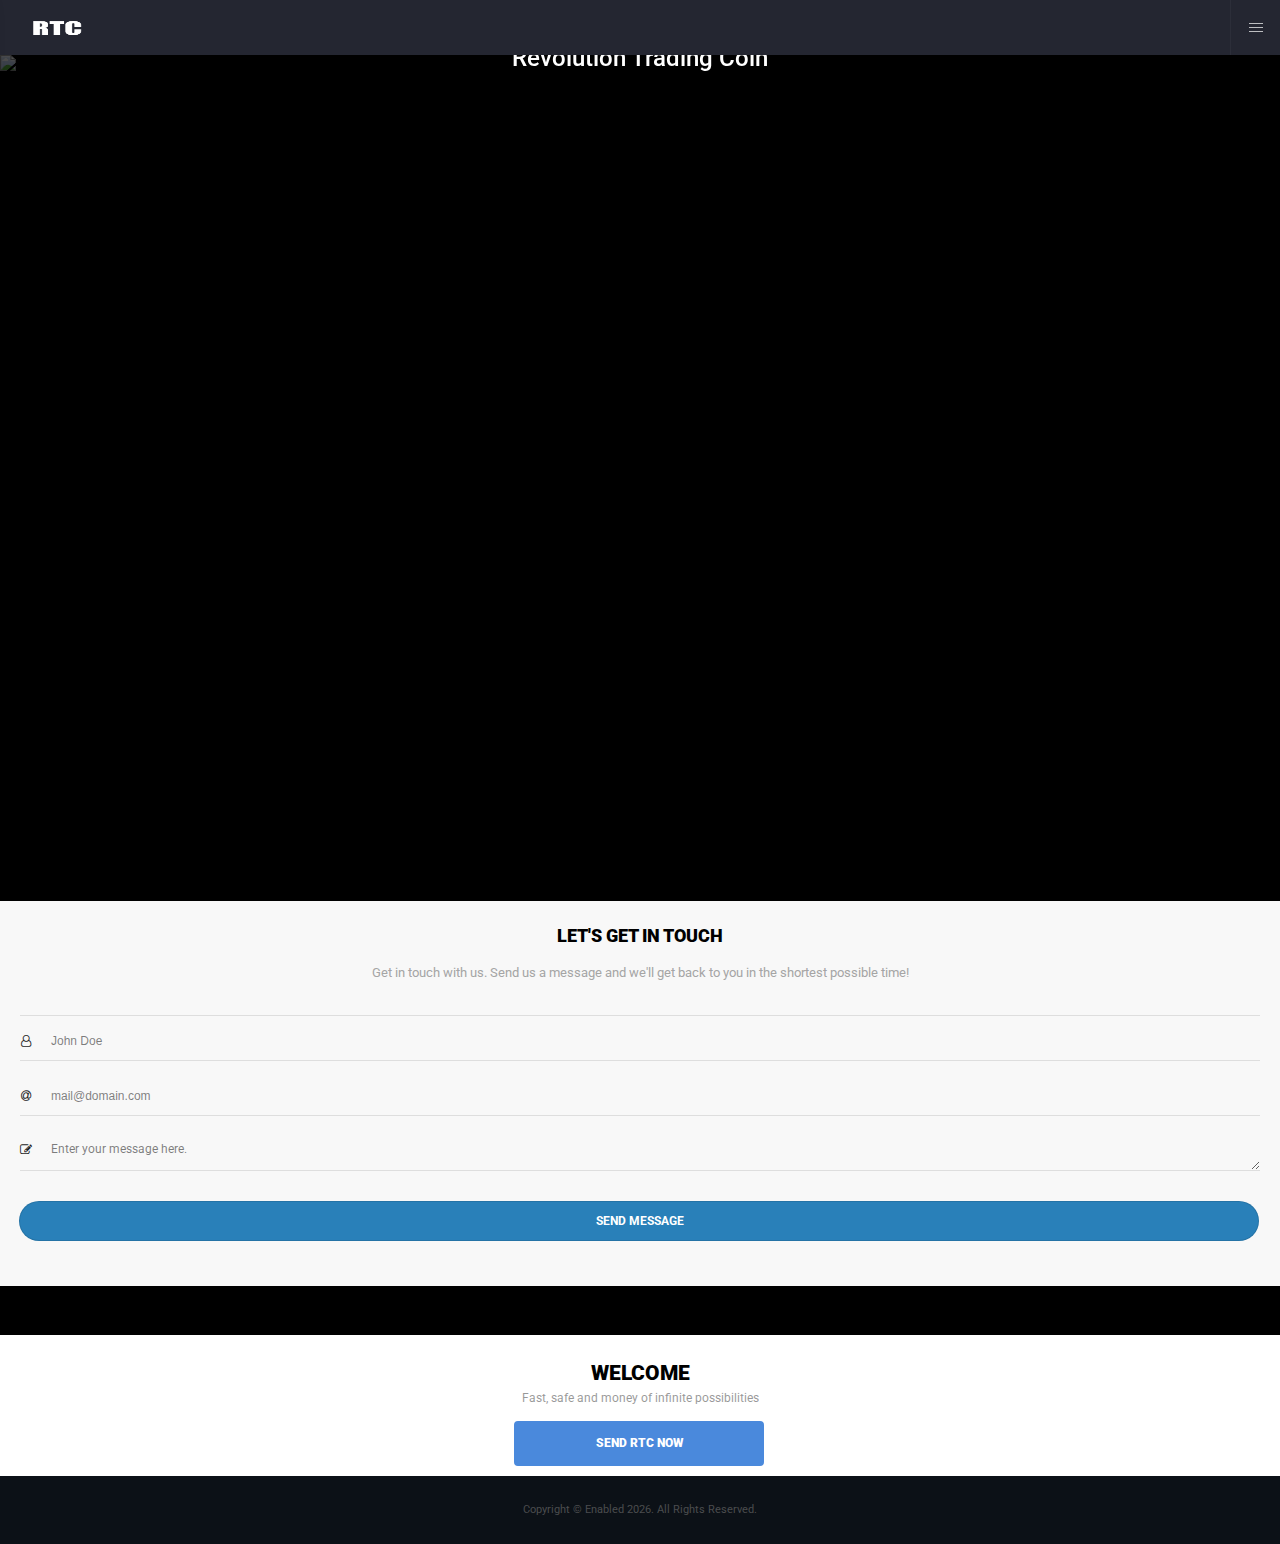
==== commit 24e06c32: "Add files via upload" ====
--- a/index.html
+++ b/index.html
@@ -29,7 +29,7 @@
                 <a href="index.html" class="menu-logo"></a>
                 <em class="menu-sub-logo">The Ultmate Trading Coin Solution</em>
                 <div class="menu">
-                    <em class="menu-divider">Navigation
+                    <em class="menu-divider">Menu
                         <i class="fa fa-navicon"></i>
                     </em>
                     <a class="menu-item active-item" href="index.html">
@@ -44,14 +44,6 @@
                         <i class="font-14 fa color-night-dark fa-shopping-bag"></i>
                         <strong>Receive</strong>
                     </a>
-                    <a class="menu-item" href="loan.html">
-                        <i class="font-14 fa color-black fa-share-alt"></i>
-                        <strong>Loan</strong>
-                    </a>
-                     <a class="menu-item" href="donate.html">
-                        <i class="font-14 fa color-black fa-share-alt"></i>
-                        <strong>Donate</strong>
-                    </a>
                     <a class="menu-item" href="history.html">
                         <i class="font-15 fa color-magenta-light fa-newspaper-o"></i>
                         <strong>History</strong>
@@ -66,28 +58,12 @@
         <div id="page-content" class="page-content">
             <div id="page-content-scroll">
                 <div class="single-slider owl-carousel owl-has-dots-over bg-black">
-
                     <div>
                         <div class="cover-content cover-content-center">
-                            <h1 class="center-text color-white small-bottom">Creative & Unique</h1>
-                            <p class="center-text color-white opacity-80 no-bottom">Infuse your style, create your own elements, bring your ideas to life with RTC.</p>
-                        </div>
+                            <h1 class="center-text color-white small-bottom">Revolution Trading Coin</h1>
+                            </div>
                         <div class="cover-overlay overlay bg-black opacity-70"></div>
-                    </div>
-                    <div>
-                        <div class="cover-content cover-content-center">
-                            <h1 class="center-text color-white small-bottom">Smart & Flexible</h1>
-                            <p class="center-text color-white opacity-60 no-bottom">RTC is built for flexibility, every feature is ultra customizable and easy to edit.</p>
-                        </div>
-                        <div class="cover-overlay overlay bg-black opacity-80"></div>
-                    </div>
-                    <div>
-                        <div class="cover-content cover-content-center">
-                            <h1 class="center-text color-white small-bottom">Built for You</h1>
-                            <p class="center-text color-white opacity-80 no-bottom">We've been building products for you, we
-                                <i class="fa fa-heart color-orange-dark font-12"></i> our customers.</p>
-                        </div>
-                        <div class="cover-overlay overlay bg-black opacity-60"></div>
+                        <img width="700" class="owl-lazy" src="images/empty.png" data-src="images/pictures/8lq.jpg" data-src-retina="images/pictures/8.jpg">
                     </div>
                 </div>
                 <div class="homepage-cta no-top">
